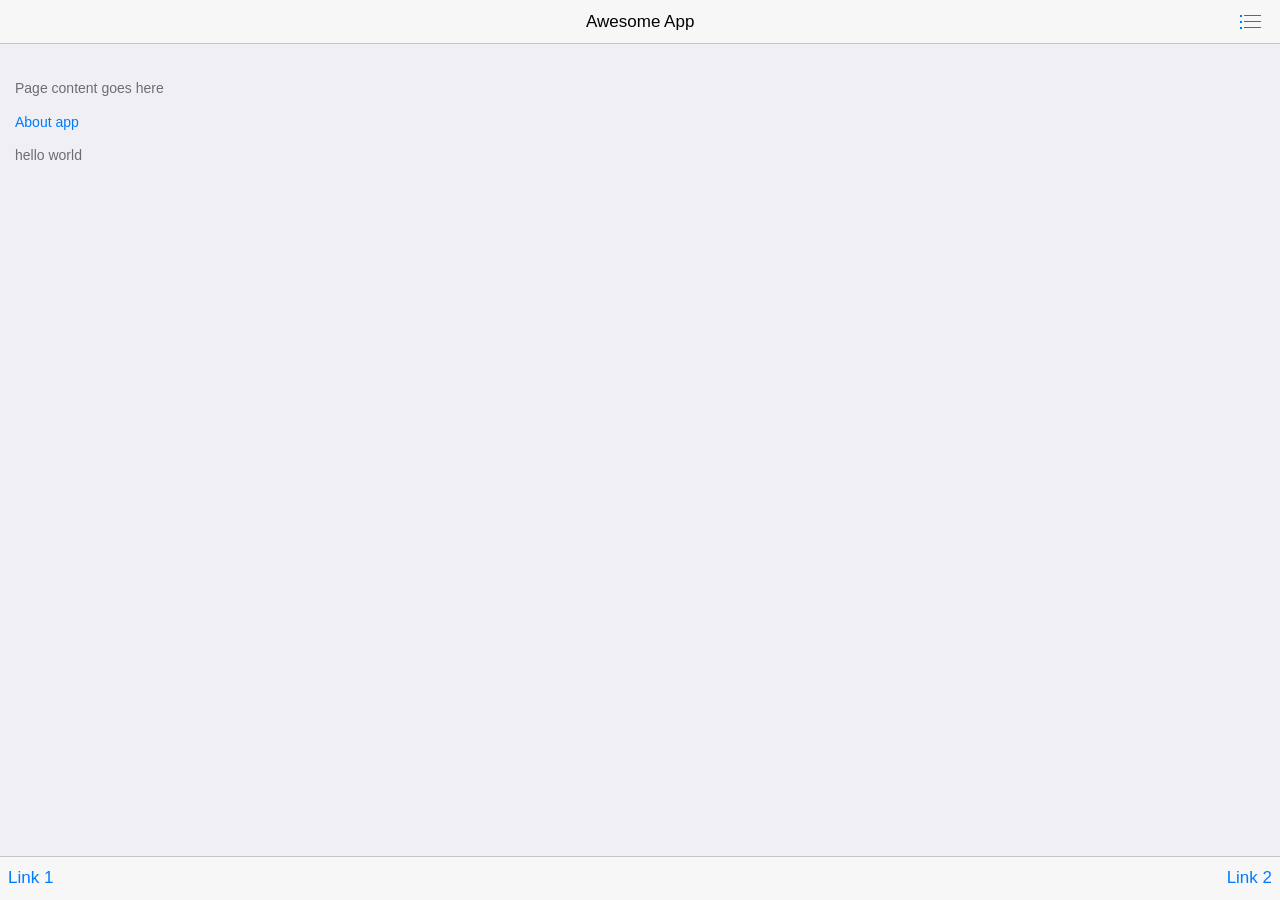
==== Song Lister/platforms/browser/www/index.html @ dab8cdfe "Initial commit" ====
<!DOCTYPE html>
<html>
<head>
    <!--
        Customize this policy to fit your own app's needs. For more guidance, see:
            https://github.com/apache/cordova-plugin-whitelist/blob/master/README.md#content-security-policy
        Some notes:
            * gap: is required only on iOS (when using UIWebView) and is needed for JS->native communication
            * https://ssl.gstatic.com is required only on Android and is needed for TalkBack to function properly
            * Disables use of inline scripts in order to mitigate risk of XSS vulnerabilities. To change this:
                * Enable inline JS: add 'unsafe-inline' to default-src
        -->
    <meta http-equiv="Content-Security-Policy" content="default-src 'self' data: gap: https://ssl.gstatic.com 'unsafe-eval'; style-src 'self' 'unsafe-inline'; media-src *">

    <!-- Required meta tags-->
    <meta charset="utf-8">
    <meta name="viewport" content="width=device-width, initial-scale=1, maximum-scale=1, minimum-scale=1, user-scalable=no, minimal-ui">
    <meta name="apple-mobile-web-app-capable" content="yes">
    <meta name="apple-mobile-web-app-status-bar-style" content="black">
    <meta name="format-detection" content="telephone=no">
    <meta name="msapplication-tap-highlight" content="no">

    <!-- Your app title -->
    <title>My App</title>

    <!-- This template defaults to the iOS CSS theme. To support both iOS and material design themes, see the Framework7 Tutorial at the link below:
        http://www.idangero.us/framework7/tutorials/maintain-both-ios-and-material-themes-in-single-app.html
     -->

    <link rel="stylesheet" href="lib/framework7/css/framework7.ios.min.css">
    <link rel="stylesheet" href="lib/framework7/css/framework7.ios.colors.min.css">

    <link rel="stylesheet" href="css/styles.css">
</head>

<body>
    <!-- Status bar overlay for full screen mode (PhoneGap) -->
    <div class="statusbar-overlay"></div>

    <!-- Panels overlay-->
    <div class="panel-overlay"></div>
    <!-- Left panel with reveal effect-->
    <div class="panel panel-left panel-reveal">
        <div class="content-block">
            <p>Left panel content goes here</p>
        </div>
    </div>

    <!-- Views -->
    <div class="views">
        <!-- Your main view, should have "view-main" class -->
        <div class="view view-main">
            <!-- Top Navbar-->
            <div class="navbar">
                <div class="navbar-inner">
                    <!-- We need cool sliding animation on title element, so we have additional "sliding" class -->
                    <div class="center sliding">Awesome App</div>
                    <div class="right">
                        <!--
                          Right link contains only icon - additional "icon-only" class
                          Additional "open-panel" class tells app to open panel when we click on this link
                        -->
                        <a href="#" class="link icon-only open-panel"><i class="icon icon-bars"></i></a>
                    </div>
                </div>
            </div>
            <!-- Pages container, because we use fixed-through navbar and toolbar, it has additional appropriate classes-->
            <div class="pages navbar-through toolbar-through">
                <!-- Page, "data-page" contains page name -->
                <div data-page="index" class="page">
                    <!-- Scrollable page content -->
                    <div class="page-content">
                        <div class="content-block">
                            <p>Page content goes here</p>
                            <!-- Link to another page -->
                            <a href="about.html">About app</a>
                            <p class="something">hello world</p>
                        </div>
                    </div>
                </div>
            </div>
            <!-- Bottom Toolbar-->
            <div class="toolbar">
                <div class="toolbar-inner">
                    <!-- Toolbar links -->
                    <a href="#" class="link">Link 1</a>
                    <a href="#" class="link">Link 2</a>
                </div>
            </div>
        </div>
    </div>

    <script type="text/javascript" src="cordova.js"></script>
    <script type="text/javascript" src="lib/framework7/js/framework7.min.js"></script>
    <script type="text/javascript" src="js/my-app.js"></script>
</body>

</html>
---- Song Lister/platforms/browser/www/lib/framework7/css/framework7.ios.min.css ----
/**
 * Framework7 1.4.0
 * Full Featured Mobile HTML Framework For Building iOS & Android Apps
 * 
 * http://www.idangero.us/framework7
 * 
 * Copyright 2015, Vladimir Kharlampidi
 * The iDangero.us
 * http://www.idangero.us/
 * 
 * Licensed under MIT
 * 
 * Released on: December 7, 2015
 */
body,html{position:relative;height:100%;width:100%;overflow-x:hidden}body{font-family:-apple-system,SF UI Text,Helvetica Neue,Helvetica,Arial,sans-serif;margin:0;padding:0;color:#000;font-size:14px;line-height:1.4;width:100%;-webkit-text-size-adjust:100%;background:#fff;overflow:hidden}@media all and (width:1024px) and (height:691px) and (orientation:landscape){body,html{height:671px}}@media all and (width:1024px) and (height:692px) and (orientation:landscape){body,html{height:672px}}*{-webkit-tap-highlight-color:transparent;-webkit-touch-callout:none}a,input,select,textarea{outline:0}a{text-decoration:none;color:#007aff}p{margin:1em 0}.row{display:-webkit-box;display:-ms-flexbox;display:-webkit-flex;display:flex;-webkit-box-pack:justify;-ms-flex-pack:justify;-webkit-justify-content:space-between;justify-content:space-between;-webkit-box-lines:multiple;-moz-box-lines:multiple;-webkit-flex-wrap:wrap;-ms-flex-wrap:wrap;flex-wrap:wrap;-webkit-box-align:start;-ms-flex-align:start;-webkit-align-items:flex-start;align-items:flex-start}.row>[class*=col-]{box-sizing:border-box}.row .col-auto{width:100%}.row .col-100{width:100%;width:-webkit-calc((100% - 15px*0)/ 1);width:calc((100% - 15px*0)/ 1)}.row.no-gutter .col-100{width:100%}.row .col-95{width:95%;width:-webkit-calc((100% - 15px*.05263157894736836)/ 1.0526315789473684);width:calc((100% - 15px*.05263157894736836)/ 1.0526315789473684)}.row.no-gutter .col-95{width:95%}.row .col-90{width:90%;width:-webkit-calc((100% - 15px*.11111111111111116)/ 1.1111111111111112);width:calc((100% - 15px*.11111111111111116)/ 1.1111111111111112)}.row.no-gutter .col-90{width:90%}.row .col-85{width:85%;width:-webkit-calc((100% - 15px*.17647058823529416)/ 1.1764705882352942);width:calc((100% - 15px*.17647058823529416)/ 1.1764705882352942)}.row.no-gutter .col-85{width:85%}.row .col-80{width:80%;width:-webkit-calc((100% - 15px*.25)/ 1.25);width:calc((100% - 15px*.25)/ 1.25)}.row.no-gutter .col-80{width:80%}.row .col-75{width:75%;width:-webkit-calc((100% - 15px*.33333333333333326)/ 1.3333333333333333);width:calc((100% - 15px*.33333333333333326)/ 1.3333333333333333)}.row.no-gutter .col-75{width:75%}.row .col-66{width:66.66666666666666%;width:-webkit-calc((100% - 15px*.5000000000000002)/ 1.5000000000000002);width:calc((100% - 15px*.5000000000000002)/ 1.5000000000000002)}.row.no-gutter .col-66{width:66.66666666666666%}.row .col-60{width:60%;width:-webkit-calc((100% - 15px*.6666666666666667)/ 1.6666666666666667);width:calc((100% - 15px*.6666666666666667)/ 1.6666666666666667)}.row.no-gutter .col-60{width:60%}.row .col-50{width:50%;width:-webkit-calc((100% - 15px*1)/ 2);width:calc((100% - 15px*1)/ 2)}.row.no-gutter .col-50{width:50%}.row .col-40{width:40%;width:-webkit-calc((100% - 15px*1.5)/ 2.5);width:calc((100% - 15px*1.5)/ 2.5)}.row.no-gutter .col-40{width:40%}.row .col-33{width:33.333333333333336%;width:-webkit-calc((100% - 15px*2)/ 3);width:calc((100% - 15px*2)/ 3)}.row.no-gutter .col-33{width:33.333333333333336%}.row .col-25{width:25%;width:-webkit-calc((100% - 15px*3)/ 4);width:calc((100% - 15px*3)/ 4)}.row.no-gutter .col-25{width:25%}.row .col-20{width:20%;width:-webkit-calc((100% - 15px*4)/ 5);width:calc((100% - 15px*4)/ 5)}.row.no-gutter .col-20{width:20%}.row .col-15{width:15%;width:-webkit-calc((100% - 15px*5.666666666666667)/ 6.666666666666667);width:calc((100% - 15px*5.666666666666667)/ 6.666666666666667)}.row.no-gutter .col-15{width:15%}.row .col-10{width:10%;width:-webkit-calc((100% - 15px*9)/ 10);width:calc((100% - 15px*9)/ 10)}.row.no-gutter .col-10{width:10%}.row .col-5{width:5%;width:-webkit-calc((100% - 15px*19)/ 20);width:calc((100% - 15px*19)/ 20)}.row.no-gutter .col-5{width:5%}.row .col-auto:nth-last-child(1),.row .col-auto:nth-last-child(1)~.col-auto{width:100%;width:-webkit-calc((100% - 15px*0)/ 1);width:calc((100% - 15px*0)/ 1)}.row.no-gutter .col-auto:nth-last-child(1),.row.no-gutter .col-auto:nth-last-child(1)~.col-auto{width:100%}.row .col-auto:nth-last-child(2),.row .col-auto:nth-last-child(2)~.col-auto{width:50%;width:-webkit-calc((100% - 15px*1)/ 2);width:calc((100% - 15px*1)/ 2)}.row.no-gutter .col-auto:nth-last-child(2),.row.no-gutter .col-auto:nth-last-child(2)~.col-auto{width:50%}.row .col-auto:nth-last-child(3),.row .col-auto:nth-last-child(3)~.col-auto{width:33.33333333%;width:-webkit-calc((100% - 15px*2)/ 3);width:calc((100% - 15px*2)/ 3)}.row.no-gutter .col-auto:nth-last-child(3),.row.no-gutter .col-auto:nth-last-child(3)~.col-auto{width:33.33333333%}.row .col-auto:nth-last-child(4),.row .col-auto:nth-last-child(4)~.col-auto{width:25%;width:-webkit-calc((100% - 15px*3)/ 4);width:calc((100% - 15px*3)/ 4)}.row.no-gutter .col-auto:nth-last-child(4),.row.no-gutter .col-auto:nth-last-child(4)~.col-auto{width:25%}.row .col-auto:nth-last-child(5),.row .col-auto:nth-last-child(5)~.col-auto{width:20%;width:-webkit-calc((100% - 15px*4)/ 5);width:calc((100% - 15px*4)/ 5)}.row.no-gutter .col-auto:nth-last-child(5),.row.no-gutter .col-auto:nth-last-child(5)~.col-auto{width:20%}.row .col-auto:nth-last-child(6),.row .col-auto:nth-last-child(6)~.col-auto{width:16.66666667%;width:-webkit-calc((100% - 15px*5)/ 6);width:calc((100% - 15px*5)/ 6)}.row.no-gutter .col-auto:nth-last-child(6),.row.no-gutter .col-auto:nth-last-child(6)~.col-auto{width:16.66666667%}.row .col-auto:nth-last-child(7),.row .col-auto:nth-last-child(7)~.col-auto{width:14.28571429%;width:-webkit-calc((100% - 15px*6)/ 7);width:calc((100% - 15px*6)/ 7)}.row.no-gutter .col-auto:nth-last-child(7),.row.no-gutter .col-auto:nth-last-child(7)~.col-auto{width:14.28571429%}.row .col-auto:nth-last-child(8),.row .col-auto:nth-last-child(8)~.col-auto{width:12.5%;width:-webkit-calc((100% - 15px*7)/ 8);width:calc((100% - 15px*7)/ 8)}.row.no-gutter .col-auto:nth-last-child(8),.row.no-gutter .col-auto:nth-last-child(8)~.col-auto{width:12.5%}.row .col-auto:nth-last-child(9),.row .col-auto:nth-last-child(9)~.col-auto{width:11.11111111%;width:-webkit-calc((100% - 15px*8)/ 9);width:calc((100% - 15px*8)/ 9)}.row.no-gutter .col-auto:nth-last-child(9),.row.no-gutter .col-auto:nth-last-child(9)~.col-auto{width:11.11111111%}.row .col-auto:nth-last-child(10),.row .col-auto:nth-last-child(10)~.col-auto{width:10%;width:-webkit-calc((100% - 15px*9)/ 10);width:calc((100% - 15px*9)/ 10)}.row.no-gutter .col-auto:nth-last-child(10),.row.no-gutter .col-auto:nth-last-child(10)~.col-auto{width:10%}.row .col-auto:nth-last-child(11),.row .col-auto:nth-last-child(11)~.col-auto{width:9.09090909%;width:-webkit-calc((100% - 15px*10)/ 11);width:calc((100% - 15px*10)/ 11)}.row.no-gutter .col-auto:nth-last-child(11),.row.no-gutter .col-auto:nth-last-child(11)~.col-auto{width:9.09090909%}.row .col-auto:nth-last-child(12),.row .col-auto:nth-last-child(12)~.col-auto{width:8.33333333%;width:-webkit-calc((100% - 15px*11)/ 12);width:calc((100% - 15px*11)/ 12)}.row.no-gutter .col-auto:nth-last-child(12),.row.no-gutter .col-auto:nth-last-child(12)~.col-auto{width:8.33333333%}.row .col-auto:nth-last-child(13),.row .col-auto:nth-last-child(13)~.col-auto{width:7.69230769%;width:-webkit-calc((100% - 15px*12)/ 13);width:calc((100% - 15px*12)/ 13)}.row.no-gutter .col-auto:nth-last-child(13),.row.no-gutter .col-auto:nth-last-child(13)~.col-auto{width:7.69230769%}.row .col-auto:nth-last-child(14),.row .col-auto:nth-last-child(14)~.col-auto{width:7.14285714%;width:-webkit-calc((100% - 15px*13)/ 14);width:calc((100% - 15px*13)/ 14)}.row.no-gutter .col-auto:nth-last-child(14),.row.no-gutter .col-auto:nth-last-child(14)~.col-auto{width:7.14285714%}.row .col-auto:nth-last-child(15),.row .col-auto:nth-last-child(15)~.col-auto{width:6.66666667%;width:-webkit-calc((100% - 15px*14)/ 15);width:calc((100% - 15px*14)/ 15)}.row.no-gutter .col-auto:nth-last-child(15),.row.no-gutter .col-auto:nth-last-child(15)~.col-auto{width:6.66666667%}@media all and (min-width:768px){.row .tablet-100{width:100%;width:-webkit-calc((100% - 15px*0)/ 1);width:calc((100% - 15px*0)/ 1)}.row.no-gutter .tablet-100{width:100%}.row .tablet-95{width:95%;width:-webkit-calc((100% - 15px*.05263157894736836)/ 1.0526315789473684);width:calc((100% - 15px*.05263157894736836)/ 1.0526315789473684)}.row.no-gutter .tablet-95{width:95%}.row .tablet-90{width:90%;width:-webkit-calc((100% - 15px*.11111111111111116)/ 1.1111111111111112);width:calc((100% - 15px*.11111111111111116)/ 1.1111111111111112)}.row.no-gutter .tablet-90{width:90%}.row .tablet-85{width:85%;width:-webkit-calc((100% - 15px*.17647058823529416)/ 1.1764705882352942);width:calc((100% - 15px*.17647058823529416)/ 1.1764705882352942)}.row.no-gutter .tablet-85{width:85%}.row .tablet-80{width:80%;width:-webkit-calc((100% - 15px*.25)/ 1.25);width:calc((100% - 15px*.25)/ 1.25)}.row.no-gutter .tablet-80{width:80%}.row .tablet-75{width:75%;width:-webkit-calc((100% - 15px*.33333333333333326)/ 1.3333333333333333);width:calc((100% - 15px*.33333333333333326)/ 1.3333333333333333)}.row.no-gutter .tablet-75{width:75%}.row .tablet-66{width:66.66666666666666%;width:-webkit-calc((100% - 15px*.5000000000000002)/ 1.5000000000000002);width:calc((100% - 15px*.5000000000000002)/ 1.5000000000000002)}.row.no-gutter .tablet-66{width:66.66666666666666%}.row .tablet-60{width:60%;width:-webkit-calc((100% - 15px*.6666666666666667)/ 1.6666666666666667);width:calc((100% - 15px*.6666666666666667)/ 1.6666666666666667)}.row.no-gutter .tablet-60{width:60%}.row .tablet-50{width:50%;width:-webkit-calc((100% - 15px*1)/ 2);width:calc((100% - 15px*1)/ 2)}.row.no-gutter .tablet-50{width:50%}.row .tablet-40{width:40%;width:-webkit-calc((100% - 15px*1.5)/ 2.5);width:calc((100% - 15px*1.5)/ 2.5)}.row.no-gutter .tablet-40{width:40%}.row .tablet-33{width:33.333333333333336%;width:-webkit-calc((100% - 15px*2)/ 3);width:calc((100% - 15px*2)/ 3)}.row.no-gutter .tablet-33{width:33.333333333333336%}.row .tablet-25{width:25%;width:-webkit-calc((100% - 15px*3)/ 4);width:calc((100% - 15px*3)/ 4)}.row.no-gutter .tablet-25{width:25%}.row .tablet-20{width:20%;width:-webkit-calc((100% - 15px*4)/ 5);width:calc((100% - 15px*4)/ 5)}.row.no-gutter .tablet-20{width:20%}.row .tablet-15{width:15%;width:-webkit-calc((100% - 15px*5.666666666666667)/ 6.666666666666667);width:calc((100% - 15px*5.666666666666667)/ 6.666666666666667)}.row.no-gutter .tablet-15{width:15%}.row .tablet-10{width:10%;width:-webkit-calc((100% - 15px*9)/ 10);width:calc((100% - 15px*9)/ 10)}.row.no-gutter .tablet-10{width:10%}.row .tablet-5{width:5%;width:-webkit-calc((100% - 15px*19)/ 20);width:calc((100% - 15px*19)/ 20)}.row.no-gutter .tablet-5{width:5%}.row .tablet-auto:nth-last-child(1),.row .tablet-auto:nth-last-child(1)~.col-auto{width:100%;width:-webkit-calc((100% - 15px*0)/ 1);width:calc((100% - 15px*0)/ 1)}.row.no-gutter .tablet-auto:nth-last-child(1),.row.no-gutter .tablet-auto:nth-last-child(1)~.tablet-auto{width:100%}.row .tablet-auto:nth-last-child(2),.row .tablet-auto:nth-last-child(2)~.col-auto{width:50%;width:-webkit-calc((100% - 15px*1)/ 2);width:calc((100% - 15px*1)/ 2)}.row.no-gutter .tablet-auto:nth-last-child(2),.row.no-gutter .tablet-auto:nth-last-child(2)~.tablet-auto{width:50%}.row .tablet-auto:nth-last-child(3),.row .tablet-auto:nth-last-child(3)~.col-auto{width:33.33333333%;width:-webkit-calc((100% - 15px*2)/ 3);width:calc((100% - 15px*2)/ 3)}.row.no-gutter .tablet-auto:nth-last-child(3),.row.no-gutter .tablet-auto:nth-last-child(3)~.tablet-auto{width:33.33333333%}.row .tablet-auto:nth-last-child(4),.row .tablet-auto:nth-last-child(4)~.col-auto{width:25%;width:-webkit-calc((100% - 15px*3)/ 4);width:calc((100% - 15px*3)/ 4)}.row.no-gutter .tablet-auto:nth-last-child(4),.row.no-gutter .tablet-auto:nth-last-child(4)~.tablet-auto{width:25%}.row .tablet-auto:nth-last-child(5),.row .tablet-auto:nth-last-child(5)~.col-auto{width:20%;width:-webkit-calc((100% - 15px*4)/ 5);width:calc((100% - 15px*4)/ 5)}.row.no-gutter .tablet-auto:nth-last-child(5),.row.no-gutter .tablet-auto:nth-last-child(5)~.tablet-auto{width:20%}.row .tablet-auto:nth-last-child(6),.row .tablet-auto:nth-last-child(6)~.col-auto{width:16.66666667%;width:-webkit-calc((100% - 15px*5)/ 6);width:calc((100% - 15px*5)/ 6)}.row.no-gutter .tablet-auto:nth-last-child(6),.row.no-gutter .tablet-auto:nth-last-child(6)~.tablet-auto{width:16.66666667%}.row .tablet-auto:nth-last-child(7),.row .tablet-auto:nth-last-child(7)~.col-auto{width:14.28571429%;width:-webkit-calc((100% - 15px*6)/ 7);width:calc((100% - 15px*6)/ 7)}.row.no-gutter .tablet-auto:nth-last-child(7),.row.no-gutter .tablet-auto:nth-last-child(7)~.tablet-auto{width:14.28571429%}.row .tablet-auto:nth-last-child(8),.row .tablet-auto:nth-last-child(8)~.col-auto{width:12.5%;width:-webkit-calc((100% - 15px*7)/ 8);width:calc((100% - 15px*7)/ 8)}.row.no-gutter .tablet-auto:nth-last-child(8),.row.no-gutter .tablet-auto:nth-last-child(8)~.tablet-auto{width:12.5%}.row .tablet-auto:nth-last-child(9),.row .tablet-auto:nth-last-child(9)~.col-auto{width:11.11111111%;width:-webkit-calc((100% - 15px*8)/ 9);width:calc((100% - 15px*8)/ 9)}.row.no-gutter .tablet-auto:nth-last-child(9),.row.no-gutter .tablet-auto:nth-last-child(9)~.tablet-auto{width:11.11111111%}.row .tablet-auto:nth-last-child(10),.row .tablet-auto:nth-last-child(10)~.col-auto{width:10%;width:-webkit-calc((100% - 15px*9)/ 10);width:calc((100% - 15px*9)/ 10)}.row.no-gutter .tablet-auto:nth-last-child(10),.row.no-gutter .tablet-auto:nth-last-child(10)~.tablet-auto{width:10%}.row .tablet-auto:nth-last-child(11),.row .tablet-auto:nth-last-child(11)~.col-auto{width:9.09090909%;width:-webkit-calc((100% - 15px*10)/ 11);width:calc((100% - 15px*10)/ 11)}.row.no-gutter .tablet-auto:nth-last-child(11),.row.no-gutter .tablet-auto:nth-last-child(11)~.tablet-auto{width:9.09090909%}.row .tablet-auto:nth-last-child(12),.row .tablet-auto:nth-last-child(12)~.col-auto{width:8.33333333%;width:-webkit-calc((100% - 15px*11)/ 12);width:calc((100% - 15px*11)/ 12)}.row.no-gutter .tablet-auto:nth-last-child(12),.row.no-gutter .tablet-auto:nth-last-child(12)~.tablet-auto{width:8.33333333%}.row .tablet-auto:nth-last-child(13),.row .tablet-auto:nth-last-child(13)~.col-auto{width:7.69230769%;width:-webkit-calc((100% - 15px*12)/ 13);width:calc((100% - 15px*12)/ 13)}.row.no-gutter .tablet-auto:nth-last-child(13),.row.no-gutter .tablet-auto:nth-last-child(13)~.tablet-auto{width:7.69230769%}.row .tablet-auto:nth-last-child(14),.row .tablet-auto:nth-last-child(14)~.col-auto{width:7.14285714%;width:-webkit-calc((100% - 15px*13)/ 14);width:calc((100% - 15px*13)/ 14)}.row.no-gutter .tablet-auto:nth-last-child(14),.row.no-gutter .tablet-auto:nth-last-child(14)~.tablet-auto{width:7.14285714%}.row .tablet-auto:nth-last-child(15),.row .tablet-auto:nth-last-child(15)~.col-auto{width:6.66666667%;width:-webkit-calc((100% - 15px*14)/ 15);width:calc((100% - 15px*14)/ 15)}.row.no-gutter .tablet-auto:nth-last-child(15),.row.no-gutter .tablet-auto:nth-last-child(15)~.tablet-auto{width:6.66666667%}}.view,.views{position:relative;width:100%;height:100%;z-index:5000}.views{overflow:auto;-webkit-overflow-scrolling:touch}.view{overflow:hidden;box-sizing:border-box}.pages{position:relative;width:100%;height:100%;overflow:hidden;background:#000}.page{box-sizing:border-box;position:absolute;left:0;top:0;width:100%;height:100%;background:#efeff4;-webkit-transform:translate3d(0,0,0);transform:translate3d(0,0,0)}.page.cached{display:none}.page-on-left{opacity:.9;-webkit-transform:translate3d(-20%,0,0);transform:translate3d(-20%,0,0)}.page-on-center .swipeback-page-shadow{opacity:1}.page-on-right{-webkit-transform:translate3d(100%,0,0);transform:translate3d(100%,0,0)}.page-on-right .swipeback-page-shadow{opacity:0}.page-content{overflow:auto;-webkit-overflow-scrolling:touch;box-sizing:border-box;height:100%;position:relative;z-index:1}.swipeback-page-shadow{position:absolute;right:100%;top:0;width:16px;height:100%;background:-webkit-linear-gradient(left,rgba(0,0,0,0) 0,rgba(0,0,0,0) 10%,rgba(0,0,0,.01) 50%,rgba(0,0,0,.2) 100%);background:linear-gradient(to right,rgba(0,0,0,0) 0,rgba(0,0,0,0) 10%,rgba(0,0,0,.01) 50%,rgba(0,0,0,.2) 100%);z-index:-1;content:''}html.android .swipeback-page-shadow{display:none;-webkit-animation:none;animation:none}.page-transitioning,.page-transitioning .swipeback-page-shadow{-webkit-transition-duration:.4s;transition-duration:.4s}.page-from-center-to-right:before,.page-from-right-to-center:before{position:absolute;right:100%;top:0;width:16px;height:100%;background:-webkit-linear-gradient(left,rgba(0,0,0,0) 0,rgba(0,0,0,0) 10%,rgba(0,0,0,.01) 50%,rgba(0,0,0,.2) 100%);background:linear-gradient(to right,rgba(0,0,0,0) 0,rgba(0,0,0,0) 10%,rgba(0,0,0,.01) 50%,rgba(0,0,0,.2) 100%);z-index:-1;content:''}html.android .page-from-center-to-right:before,html.android .page-from-right-to-center:before{display:none;-webkit-animation:none;animation:none}.page-from-right-to-center{-webkit-animation:pageFromRightToCenter .4s forwards;animation:pageFromRightToCenter .4s forwards}.page-from-right-to-center:before{-webkit-animation:pageFromRightToCenterShadow .4s forwards;animation:pageFromRightToCenterShadow .4s forwards}.page-from-center-to-right{-webkit-animation:pageFromCenterToRight .4s forwards;animation:pageFromCenterToRight .4s forwards}.page-from-center-to-right:before{-webkit-animation:pageFromCenterToRightShadow .4s forwards;animation:pageFromCenterToRightShadow .4s forwards}@-webkit-keyframes pageFromRightToCenter{from{-webkit-transform:translate3d(100%,0,0)}to{-webkit-transform:translate3d(0,0,0)}}@keyframes pageFromRightToCenter{from{transform:translate3d(100%,0,0)}to{transform:translate3d(0,0,0)}}@-webkit-keyframes pageFromRightToCenterShadow{from{opacity:0}to{opacity:1}}@keyframes pageFromRightToCenterShadow{from{opacity:0}to{opacity:1}}@-webkit-keyframes pageFromCenterToRight{from{-webkit-transform:translate3d(0,0,0)}to{-webkit-transform:translate3d(100%,0,0)}}@keyframes pageFromCenterToRight{from{transform:translate3d(0,0,0)}to{transform:translate3d(100%,0,0)}}@-webkit-keyframes pageFromCenterToRightShadow{from{opacity:1}to{opacity:0}}@keyframes pageFromCenterToRightShadow{from{opacity:1}to{opacity:0}}.page-from-center-to-left{-webkit-animation:pageFromCenterToLeft .4s forwards;animation:pageFromCenterToLeft .4s forwards}.page-from-left-to-center{-webkit-animation:pageFromLeftToCenter .4s forwards;animation:pageFromLeftToCenter .4s forwards}@-webkit-keyframes pageFromCenterToLeft{from{opacity:1;-webkit-transform:translate3d(0,0,0)}to{opacity:.9;-webkit-transform:translate3d(-20%,0,0)}}@keyframes pageFromCenterToLeft{from{transform:translate3d(0,0,0)}to{opacity:.9;transform:translate3d(-20%,0,0)}}@-webkit-keyframes pageFromLeftToCenter{from{opacity:.9;-webkit-transform:translate3d(-20%,0,0)}to{opacity:1;-webkit-transform:translate3d(0,0,0)}}@keyframes pageFromLeftToCenter{from{transform:translate3d(-20%,0,0)}to{opacity:1;transform:translate3d(0,0,0)}}.navbar-inner,.toolbar-inner{position:absolute;left:0;top:0;width:100%;height:100%;padding:0 8px;box-sizing:border-box;display:-webkit-box;display:-ms-flexbox;display:-webkit-flex;display:flex;-webkit-box-pack:justify;-ms-flex-pack:justify;-webkit-justify-content:space-between;justify-content:space-between;-webkit-box-align:center;-ms-flex-align:center;-webkit-align-items:center;align-items:center}.navbar-inner.cached{display:none}.navbar,.toolbar{height:44px;width:100%;box-sizing:border-box;font-size:17px;position:relative;margin:0;z-index:500;-webkit-backface-visibility:hidden;backface-visibility:hidden}.navbar b,.toolbar b{font-weight:500}html.ios-gt-8 .navbar b,html.ios-gt-8 .toolbar b{font-weight:600}.navbar,.subnavbar,.toolbar{background:#f7f7f8}.navbar a.link,.subnavbar a.link,.toolbar a.link{line-height:44px;height:44px;text-decoration:none;position:relative;display:-webkit-box;display:-ms-flexbox;display:-webkit-flex;display:flex;-webkit-box-pack:start;-ms-flex-pack:start;-webkit-justify-content:flex-start;justify-content:flex-start;-webkit-box-align:center;-ms-flex-align:center;-webkit-align-items:center;align-items:center;-webkit-transition-duration:.3s;transition-duration:.3s;-webkit-transform:translateZ(0);transform:translateZ(0)}.navbar a.link.active-state,.subnavbar a.link.active-state,.toolbar a.link.active-state,html:not(.watch-active-state) .navbar a.link:active,html:not(.watch-active-state) .subnavbar a.link:active,html:not(.watch-active-state) .toolbar a.link:active{opacity:.3;-webkit-transition-duration:0s;transition-duration:0s}.navbar a.link i+i,.navbar a.link i+span,.navbar a.link span+i,.navbar a.link span+span,.subnavbar a.link i+i,.subnavbar a.link i+span,.subnavbar a.link span+i,.subnavbar a.link span+span,.toolbar a.link i+i,.toolbar a.link i+span,.toolbar a.link span+i,.toolbar a.link span+span{margin-left:7px}.navbar a.icon-only,.subnavbar a.icon-only,.toolbar a.icon-only{min-width:44px;display:-webkit-box;display:-ms-flexbox;display:-webkit-flex;display:flex;-webkit-box-pack:center;-ms-flex-pack:center;-webkit-justify-content:center;justify-content:center;-webkit-box-align:center;-ms-flex-align:center;-webkit-align-items:center;align-items:center;margin:0}.navbar i.icon,.subnavbar i.icon,.toolbar i.icon{display:block}.navbar{left:0;top:0}.navbar:after{content:'';position:absolute;left:0;bottom:0;right:auto;top:auto;height:1px;width:100%;background-color:#c4c4c4;display:block;z-index:15;-webkit-transform-origin:50% 100%;transform-origin:50% 100%}html.pixel-ratio-2 .navbar:after{-webkit-transform:scaleY(.5);transform:scaleY(.5)}html.pixel-ratio-3 .navbar:after{-webkit-transform:scaleY(.33);transform:scaleY(.33)}.navbar:after{backface-visibility:hidden}.navbar.no-border:after{display:none}.navbar .center{font-size:17px;font-weight:500;text-align:center;margin:0;position:relative;overflow:hidden;text-overflow:ellipsis;white-space:nowrap;line-height:44px;-webkit-flex-shrink:10;-ms-flex:0 10 auto;flex-shrink:10;display:-webkit-box;display:-ms-flexbox;display:-webkit-flex;display:flex;-webkit-box-align:center;-ms-flex-align:center;-webkit-align-items:center;align-items:center}html.ios-gt-8 .navbar .center{font-weight:600}.navbar .left,.navbar .right{-webkit-flex-shrink:0;-ms-flex:0 0 auto;flex-shrink:0;display:-webkit-box;display:-ms-flexbox;display:-webkit-flex;display:flex;-webkit-box-pack:start;-ms-flex-pack:start;-webkit-justify-content:flex-start;justify-content:flex-start;-webkit-box-align:center;-ms-flex-align:center;-webkit-align-items:center;align-items:center;-webkit-transform:translate3d(0,0,0);transform:translate3d(0,0,0)}.navbar .left a+a,.navbar .right a+a{margin-left:15px}.navbar .left{margin-right:10px}.navbar .right{margin-left:10px}.navbar .right:first-child{position:absolute;right:8px;height:100%}.popup .navbar{-webkit-transform:translate3d(0,0,0);transform:translate3d(0,0,0)}.subnavbar{height:44px;width:100%;position:absolute;left:0;top:100%;margin-top:-1px;z-index:20;box-sizing:border-box;padding:0 8px;display:-webkit-box;display:-ms-flexbox;display:-webkit-flex;display:flex;-webkit-box-pack:justify;-ms-flex-pack:justify;-webkit-justify-content:space-between;justify-content:space-between;-webkit-box-align:center;-ms-flex-align:center;-webkit-align-items:center;align-items:center}.subnavbar:after{content:'';position:absolute;left:0;bottom:0;right:auto;top:auto;height:1px;width:100%;background-color:#c4c4c4;display:block;z-index:15;-webkit-transform-origin:50% 100%;transform-origin:50% 100%}html.pixel-ratio-2 .subnavbar:after{-webkit-transform:scaleY(.5);transform:scaleY(.5)}html.pixel-ratio-3 .subnavbar:after{-webkit-transform:scaleY(.33);transform:scaleY(.33)}.subnavbar.no-border:after{display:none}.navbar.no-border .subnavbar{margin-top:0}.navbar-on-left .subnavbar,.navbar-on-right .subnavbar{pointer-events:none}.navbar .subnavbar,.page .subnavbar{position:absolute}.page>.subnavbar{top:0;margin-top:0}.subnavbar>.buttons-row{width:100%}.subnavbar .searchbar,.subnavbar.searchbar{position:absolute}.subnavbar .searchbar,.subnavbar.searchbar{position:absolute}.subnavbar .searchbar{left:0;top:0}.toolbar{left:0;bottom:0}.toolbar:before{content:'';position:absolute;left:0;top:0;bottom:auto;right:auto;height:1px;width:100%;background-color:#c4c4c4;display:block;z-index:15;-webkit-transform-origin:50% 0;transform-origin:50% 0}html.pixel-ratio-2 .toolbar:before{-webkit-transform:scaleY(.5);transform:scaleY(.5)}html.pixel-ratio-3 .toolbar:before{-webkit-transform:scaleY(.33);transform:scaleY(.33)}.toolbar.no-border:before{display:none}.toolbar a{-webkit-flex-shrink:1;-ms-flex:0 1 auto;flex-shrink:1;position:relative;white-space:nowrap;text-overflow:ellipsis;overflow:hidden}.tabbar{color:#929292;z-index:5001}.tabbar a{color:#929292}.tabbar a.active{color:#007aff}.tabbar a.link{line-height:1.4}.tabbar a.link,.tabbar a.tab-link{height:100%;width:100%;box-sizing:border-box;display:-webkit-box;display:-ms-flexbox;display:-webkit-flex;display:flex;-webkit-box-pack:center;-ms-flex-pack:center;-webkit-justify-content:center;justify-content:center;-webkit-box-align:center;-ms-flex-align:center;-webkit-align-items:center;align-items:center;overflow:visible;-webkit-box-flex:1;-ms-flex:1;-webkit-box-orient:vertical;-moz-box-orient:vertical;-ms-flex-direction:column;-webkit-flex-direction:column;flex-direction:column}.tabbar i.icon{height:30px}.tabbar-labels{height:50px}.tabbar-labels a.link,.tabbar-labels a.tab-link{padding-top:4px;padding-bottom:4px;height:100%;-webkit-box-pack:justify;-ms-flex-pack:justify;-webkit-justify-content:space-between;justify-content:space-between}.tabbar-labels a.link i+span,.tabbar-labels a.tab-link i+span{margin:0}.tabbar-labels span.tabbar-label{line-height:1;display:block;margin:0;letter-spacing:.01em;font-size:10px;position:relative;text-overflow:ellipsis;white-space:nowrap}@media all and (min-width:768px){.tabbar .toolbar-inner{-webkit-box-pack:center;-ms-flex-pack:center;-webkit-justify-content:center;justify-content:center}.tabbar a.link,.tabbar a.tab-link{width:auto;min-width:105px}.tabbar-labels{height:56px}.tabbar-labels span.tabbar-label{font-size:14px}}.navbar-from-right-to-center .center,.navbar-from-right-to-center .fading,.navbar-from-right-to-center .left,.navbar-from-right-to-center .right,.navbar-from-right-to-center .subnavbar{-webkit-animation:navbarElementFadeIn .4s forwards;animation:navbarElementFadeIn .4s forwards}.navbar-from-right-to-center .sliding{opacity:1}.navbar-from-center-to-right .center,.navbar-from-center-to-right .fading,.navbar-from-center-to-right .left,.navbar-from-center-to-right .right,.navbar-from-center-to-right .subnavbar{-webkit-animation:navbarElementFadeOut .4s forwards;animation:navbarElementFadeOut .4s forwards}.navbar-from-center-to-right .sliding{opacity:0}.navbar-from-center-to-right .subnavbar.sliding{opacity:1}@-webkit-keyframes navbarElementFadeIn{from{opacity:0}to{opacity:1}}@keyframes navbarElementFadeIn{from{opacity:0}to{opacity:1}}.navbar-from-center-to-left .center,.navbar-from-center-to-left .fading,.navbar-from-center-to-left .left,.navbar-from-center-to-left .right,.navbar-from-center-to-left .subnavbar{-webkit-animation:navbarElementFadeOut .4s forwards;animation:navbarElementFadeOut .4s forwards}.navbar-from-center-to-left .sliding{opacity:0}.navbar-from-center-to-left .subnavbar.sliding{opacity:1}.navbar-from-left-to-center .center,.navbar-from-left-to-center .fading,.navbar-from-left-to-center .left,.navbar-from-left-to-center .right,.navbar-from-left-to-center .subnavbar{-webkit-animation:navbarElementFadeIn .4s forwards;animation:navbarElementFadeIn .4s forwards}.navbar-from-left-to-center .sliding{opacity:1}.navbar-on-left .center,.navbar-on-left .fading,.navbar-on-left .left,.navbar-on-left .right,.navbar-on-left .subnavbar{opacity:0}.navbar-on-left .sliding{opacity:0}.navbar-on-left .subnavbar.sliding{opacity:1;-webkit-transform:translate3d(-100%,0,0);transform:translate3d(-100%,0,0)}.navbar-on-right .center,.navbar-on-right .fading,.navbar-on-right .left,.navbar-on-right .right,.navbar-on-right .subnavbar{opacity:0}.navbar-on-right .sliding{opacity:0}.navbar-on-right .subnavbar.sliding{-webkit-transform:translate3d(100%,0,0);transform:translate3d(100%,0,0)}@-webkit-keyframes navbarElementFadeOut{from{opacity:1}to{opacity:0}}@keyframes navbarElementFadeOut{from{opacity:1}to{opacity:0}}.navbar-from-center-to-left .left.sliding .back.link .icon,.navbar-from-center-to-right .left.sliding .back.link .icon,.navbar-from-left-to-center .left.sliding .back.link .icon,.navbar-from-right-to-center .left.sliding .back.link .icon{-webkit-transition-duration:.4s;transition-duration:.4s}.navbar-from-center-to-left .sliding,.navbar-from-center-to-right .sliding,.navbar-from-left-to-center .sliding,.navbar-from-right-to-center .sliding{-webkit-transition-duration:.4s;transition-duration:.4s;-webkit-animation:none;animation:none}.page>.navbar,.page>.toolbar,.view>.navbar,.view>.toolbar,.views>.navbar,.views>.toolbar{position:absolute}.subnavbar~.page-content{padding-top:44px}.navbar-fixed .page-content,.navbar-through .page-content{padding-top:44px}.navbar-fixed .page-content.with-subnavbar,.navbar-fixed .subnavbar~.page-content,.navbar-fixed .with-subnavbar .page-content,.navbar-through .page-content.with-subnavbar,.navbar-through .subnavbar~.page-content,.navbar-through .with-subnavbar .page-content{padding-top:88px}.navbar-fixed .page .subnavbar,.navbar-fixed.page .subnavbar,.navbar-through .page .subnavbar,.navbar-through.page .subnavbar{top:44px}.tabbar-fixed .page-content,.tabbar-through .page-content,.toolbar-fixed .page-content,.toolbar-through .page-content{padding-bottom:44px}.tabbar-labels-fixed .page-content,.tabbar-labels-through .page-content{padding-bottom:50px}@media all and (min-width:768px){.tabbar-labels-fixed .page-content,.tabbar-labels-through .page-content{padding-bottom:56px}}.navbar.navbar-hiding{-webkit-transition-duration:.4s;transition-duration:.4s;-webkit-transform:translate3d(0,0,0);transform:translate3d(0,0,0)}.navbar.navbar-hiding~.page .list-group-title,.navbar.navbar-hiding~.page-content .list-group-title,.navbar.navbar-hiding~.pages .list-group-title{-webkit-transition-duration:.4s;transition-duration:.4s}.navbar.navbar-hiding~.page .subnavbar,.navbar.navbar-hiding~.page-content .subnavbar,.navbar.navbar-hiding~.pages .subnavbar{-webkit-transition-duration:.4s;transition-duration:.4s}.navbar.navbar-hidden{-webkit-transition-duration:.4s;transition-duration:.4s;-webkit-transform:translate3d(0,-100%,0);transform:translate3d(0,-100%,0)}.navbar.navbar-hidden~.page .list-group-title,.navbar.navbar-hidden~.page-content .list-group-title,.navbar.navbar-hidden~.pages .list-group-title{-webkit-transition-duration:.4s;transition-duration:.4s;top:-44px}.navbar.navbar-hidden~.page .subnavbar,.navbar.navbar-hidden~.page-content .subnavbar,.navbar.navbar-hidden~.pages .subnavbar{-webkit-transform:translate3d(0,-100%,0);transform:translate3d(0,-100%,0);-webkit-transition-duration:.4s;transition-duration:.4s}.page.no-navbar .page-content{padding-top:0}.page.no-navbar .page-content.with-subnavbar,.page.no-navbar.with-subnavbar .page-content,.with-subnavbar .page.no-navbar .page-content{padding-top:44px}.tabbar.tabbar-hiding,.tabbar.toolbar-hiding,.toolbar.tabbar-hiding,.toolbar.toolbar-hiding{-webkit-transition-duration:.4s;transition-duration:.4s;-webkit-transform:translate3d(0,0,0);transform:translate3d(0,0,0)}.tabbar.tabbar-hidden,.tabbar.toolbar-hidden,.toolbar.tabbar-hidden,.toolbar.toolbar-hidden{-webkit-transition-duration:.4s;transition-duration:.4s;-webkit-transform:translate3d(0,100%,0);transform:translate3d(0,100%,0)}.page.no-tabbar .page-content,.page.no-toolbar .page-content{padding-bottom:0}.searchbar{height:44px;width:100%;background:#c9c9ce;box-sizing:border-box;padding:0 8px;overflow:hidden;position:relative;display:-webkit-box;display:-ms-flexbox;display:-webkit-flex;display:flex;-webkit-box-align:center;-ms-flex-align:center;-webkit-align-items:center;align-items:center}.searchbar:after{content:'';position:absolute;left:0;bottom:0;right:auto;top:auto;height:1px;width:100%;background-color:#b4b4b4;display:block;z-index:15;-webkit-transform-origin:50% 100%;transform-origin:50% 100%}html.pixel-ratio-2 .searchbar:after{-webkit-transform:scaleY(.5);transform:scaleY(.5)}html.pixel-ratio-3 .searchbar:after{-webkit-transform:scaleY(.33);transform:scaleY(.33)}.searchbar .searchbar-input{width:100%;height:28px;position:relative;-webkit-flex-shrink:1;-ms-flex:0 1 auto;flex-shrink:1}.searchbar input[type=search]{box-sizing:border-box;width:100%;height:100%;display:block;border:none;-webkit-appearance:none;-moz-appearance:none;-ms-appearance:none;appearance:none;border-radius:5px;font-family:inherit;color:#000;font-size:14px;font-weight:400;padding:0 28px;background-color:#fff;background-repeat:no-repeat;background-position:8px center;background-image:url("data:image/svg+xml;charset=utf-8,%3Csvg%20xmlns%3D'http%3A%2F%2Fwww.w3.org%2F2000%2Fsvg'%20viewBox%3D'0%200%2013%2013'%20enable-background%3D'new%200%200%2013%2013'%3E%3Cg%3E%3Cpath%20fill%3D'%23939398'%20d%3D'M5%2C1c2.2%2C0%2C4%2C1.8%2C4%2C4S7.2%2C9%2C5%2C9S1%2C7.2%2C1%2C5S2.8%2C1%2C5%2C1%20M5%2C0C2.2%2C0%2C0%2C2.2%2C0%2C5s2.2%2C5%2C5%2C5s5-2.2%2C5-5S7.8%2C0%2C5%2C0%20L5%2C0z'%2F%3E%3C%2Fg%3E%3Cline%20stroke%3D'%23939398'%20stroke-miterlimit%3D'10'%20x1%3D'12.6'%20y1%3D'12.6'%20x2%3D'8.2'%20y2%3D'8.2'%2F%3E%3C%2Fsvg%3E");-webkit-background-size:13px 13px;background-size:13px 13px}.searchbar input[type=search]::-webkit-input-placeholder{color:#939398;opacity:1}.searchbar input[type=search]::-webkit-search-cancel-button{-webkit-appearance:none}.searchbar .searchbar-clear{position:absolute;width:28px;height:28px;right:0;top:0;opacity:0;pointer-events:none;background-position:center;background-repeat:no-repeat;background-image:url("data:image/svg+xml;charset=utf-8,%3Csvg%20xmlns%3D'http%3A%2F%2Fwww.w3.org%2F2000%2Fsvg'%20viewBox%3D'0%200%2028%2028'%3E%3Ccircle%20cx%3D'14'%20cy%3D'14'%20r%3D'14'%20fill%3D'%238e8e93'%2F%3E%3Cline%20stroke%3D'%23ffffff'%20stroke-width%3D'2'%20stroke-miterlimit%3D'10'%20x1%3D'8'%20y1%3D'8'%20x2%3D'20'%20y2%3D'20'%2F%3E%3Cline%20fill%3D'none'%20stroke%3D'%23ffffff'%20stroke-width%3D'2'%20stroke-miterlimit%3D'10'%20x1%3D'20'%20y1%3D'8'%20x2%3D'8'%20y2%3D'20'%2F%3E%3C%2Fsvg%3E");-webkit-background-size:14px 14px;background-size:14px 14px;-webkit-transition-duration:.3s;transition-duration:.3s;cursor:pointer}.searchbar .searchbar-cancel{-webkit-transition-duration:.3s;transition-duration:.3s;-webkit-transform:translate3d(0,0,0);transform:translate3d(0,0,0);font-size:17px;cursor:pointer;opacity:0;-webkit-flex-shrink:0;-ms-flex:0 0 auto;flex-shrink:0;margin-left:0;pointer-events:none;display:none}.searchbar.searchbar-active .searchbar-cancel{margin-left:8px;opacity:1;pointer-events:auto}.searchbar.searchbar-active .searchbar-cancel.active-state,html:not(.watch-active-state) .searchbar.searchbar-active .searchbar-cancel:active{opacity:.3;-webkit-transition-duration:0s;transition-duration:0s}.searchbar.searchbar-not-empty .searchbar-clear{pointer-events:auto;opacity:1}.searchbar-overlay{position:absolute;left:0;top:0;width:100%;height:100%;z-index:100;opacity:0;pointer-events:none;background:rgba(0,0,0,.4);-webkit-transition-duration:.3s;transition-duration:.3s;-webkit-transform:translate3d(0,0,0);transform:translate3d(0,0,0)}.searchbar-overlay.searchbar-overlay-active{opacity:1;pointer-events:auto}.searchbar-not-found{display:none}.hidden-by-searchbar,.list-block .hidden-by-searchbar,.list-block li.hidden-by-searchbar{display:none}.page>.searchbar{position:absolute;width:100%;left:0;top:0;z-index:200}.page>.searchbar~.page-content{padding-top:44px}.navbar-fixed .page>.searchbar,.navbar-fixed>.searchbar,.navbar-through .page>.searchbar,.navbar-through>.searchbar{top:44px}.navbar-fixed .page>.searchbar~.page-content,.navbar-fixed>.searchbar~.page-content,.navbar-through .page>.searchbar~.page-content,.navbar-through>.searchbar~.page-content{padding-top:88px}.messagebar{-webkit-transform:translate3d(0,0,0);transform:translate3d(0,0,0);-webkit-transition-duration:0s;transition-duration:0s}.messagebar textarea{-webkit-appearance:none;-moz-appearance:none;-ms-appearance:none;appearance:none;-webkit-box-sizing:border-box;-moz-box-sizing:border-box;box-sizing:border-box;border:1px solid #c8c8cd;background:#fff;border-radius:5px;box-shadow:none;display:block;padding:3px 8px 3px;margin:0;width:100%;height:28px;color:#000;font-size:17px;line-height:20px;font-family:inherit;resize:none;-webkit-flex-shrink:1;-ms-flex:0 1 auto;flex-shrink:1}.messagebar .link{-ms-flex-item-align:flex-end;-webkit-align-self:flex-end;align-self:flex-end}.messagebar .link.icon-only:first-child{margin-left:-6px}.messagebar .link:not(.icon-only)+textarea{margin-left:8px}.messagebar textarea+.link{margin-left:8px}.messagebar .link{-webkit-flex-shrink:0;-ms-flex:0 0 auto;flex-shrink:0}.messagebar~.page-content{padding-bottom:44px}.page.no-toolbar .messagebar~.page-content{padding-bottom:44px}.hidden-toolbar .messagebar{-webkit-transform:translate3d(0,0,0);transform:translate3d(0,0,0);-webkit-transition-duration:0s;transition-duration:0s}i.icon{display:inline-block;vertical-align:middle;background-size:100% auto;background-position:center;background-repeat:no-repeat;font-style:normal;position:relative}i.icon.icon-back{width:12px;height:20px;background-image:url("data:image/svg+xml;charset=utf-8,%3Csvg%20xmlns%3D'http%3A%2F%2Fwww.w3.org%2F2000%2Fsvg'%20viewBox%3D'0%200%2012%2020'%3E%3Cpath%20d%3D'M10%2C0l2%2C2l-8%2C8l8%2C8l-2%2C2L0%2C10L10%2C0z'%20fill%3D'%23007aff'%2F%3E%3C%2Fsvg%3E")}i.icon.icon-forward{width:12px;height:20px;background-image:url("data:image/svg+xml;charset=utf-8,%3Csvg%20xmlns%3D'http%3A%2F%2Fwww.w3.org%2F2000%2Fsvg'%20viewBox%3D'0%200%2012%2020'%3E%3Cpath%20d%3D'M2%2C20l-2-2l8-8L0%2C2l2-2l10%2C10L2%2C20z'%20fill%3D'%23007aff'%2F%3E%3C%2Fsvg%3E")}i.icon.icon-bars{width:21px;height:14px;background-image:url("data:image/svg+xml;charset=utf-8,%3Csvg%20xmlns%3D'http%3A%2F%2Fwww.w3.org%2F2000%2Fsvg'%20viewBox%3D'0%200%2021%2014'%3E%3Cpath%20fill%3D'%23007aff'%20d%3D'M0%2C0h2v2H0V0z%20M4%2C0h17v1H4V0z%20M0%2C6h2v2H0V6z%20M4%2C6h17v1H4V6z%20M0%2C12h2v2H0V12z%20M4%2C12h17v1H4V12z'%2F%3E%3C%2Fsvg%3E")}@media (-webkit-min-device-pixel-ratio:2),(min-resolution:2ddpx){i.icon.icon-bars{background-image:url("data:image/svg+xml;charset=utf-8,%3Csvg%20xmlns%3D'http%3A%2F%2Fwww.w3.org%2F2000%2Fsvg'%20viewBox%3D'0%200%2042%2026'%3E%3Cpath%20fill%3D'%23007aff'%20d%3D'M0%2C0h4v4H0V0z%20M8%2C1h34v2H8V1z%20M0%2C11h4v4H0V11z%20M8%2C12h34v2H8V12z%20M0%2C22h4v4H0V22z%20M8%2C23h34v2H8V23z'%2F%3E%3C%2Fsvg%3E");height:13px}}i.icon.icon-camera{width:25px;height:20px;background-image:url("data:image/svg+xml;charset=utf-8,%3Csvg%20xmlns%3D'http%3A%2F%2Fwww.w3.org%2F2000%2Fsvg'%20x%3D'0px'%20y%3D'0px'%20viewBox%3D'0%200%2025%2020'%3E%3Cpath%20fill%3D'%238C8D92'%20d%3D'M13.3%2C5.5c-2.7%2C0-5%2C2.2-5%2C5s2.2%2C5%2C5%2C5c2.7%2C0%2C5-2.2%2C5-5S16%2C5.5%2C13.3%2C5.5z'%2F%3E%3Cpath%20fill%3D'%238C8D92'%20d%3D'M22.8%2C1.8h-3.3c-0.2-1.3-1-1.8-2-1.8H8.1c-1%2C0-1.8%2C0.4-2%2C1.8H2.8C1.4%2C1.8%2C0%2C2.8%2C0%2C4.2v12.6%20c0%2C1.4%2C1.4%2C2.5%2C2.8%2C2.5h20c1.4%2C0%2C2.2-1.1%2C2.2-2.5V4.2C25%2C2.8%2C24.2%2C1.8%2C22.8%2C1.8z%20M3.5%2C6.4C2.6%2C6.4%2C2%2C5.8%2C2%2C5c0-0.8%2C0.7-1.5%2C1.5-1.5%20S5%2C4.1%2C5%2C5C5%2C5.8%2C4.3%2C6.4%2C3.5%2C6.4z%20M13.3%2C16.8c-3.5%2C0-6.3-2.7-6.3-6.2c0-3.3%2C2.5-6.2%2C5.7-6.2h1.2c3.2%2C0%2C5.7%2C2.9%2C5.7%2C6.2%20C19.6%2C14.1%2C16.7%2C16.8%2C13.3%2C16.8z'%2F%3E%3C%2Fsvg%3E")}i.icon.icon-f7{width:29px;height:29px;background-image:url(../img/i-f7-ios.png);border-radius:6px}i.icon.icon-form-name{width:29px;height:29px;background-image:url(../img/i-form-name-ios.svg)}i.icon.icon-form-password{width:29px;height:29px;background-image:url(../img/i-form-password-ios.svg)}i.icon.icon-form-email{width:29px;height:29px;background-image:url(../img/i-form-email-ios.svg)}i.icon.icon-form-calendar{width:29px;height:29px;background-image:url(../img/i-form-calendar-ios.svg)}i.icon.icon-form-tel{width:29px;height:29px;background-image:url(../img/i-form-tel-ios.svg)}i.icon.icon-form-gender{width:29px;height:29px;background-image:url(../img/i-form-gender-ios.svg)}i.icon.icon-form-toggle{width:29px;height:29px;background-image:url(../img/i-form-toggle-ios.svg)}i.icon.icon-form-comment{width:29px;height:29px;background-image:url(../img/i-form-comment-ios.svg)}i.icon.icon-form-settings{width:29px;height:29px;background-image:url(../img/i-form-settings-ios.svg)}i.icon.icon-form-url{width:29px;height:29px;background-image:url(../img/i-form-url-ios.svg)}i.icon.icon-next,i.icon.icon-prev{width:15px;height:15px}i.icon.icon-next{background-image:url("data:image/svg+xml;charset=utf-8,%3Csvg%20xmlns%3D'http%3A%2F%2Fwww.w3.org%2F2000%2Fsvg'%20viewBox%3D'0%200%2015%2015'%3E%3Cg%3E%3Cpath%20fill%3D'%23007aff'%20d%3D'M1%2C1.6l11.8%2C5.8L1%2C13.4V1.6%20M0%2C0v15l15-7.6L0%2C0L0%2C0z'%2F%3E%3C%2Fg%3E%3C%2Fsvg%3E")}i.icon.icon-prev{background-image:url("data:image/svg+xml;charset=utf-8,%3Csvg%20xmlns%3D'http%3A%2F%2Fwww.w3.org%2F2000%2Fsvg'%20viewBox%3D'0%200%2015%2015'%3E%3Cg%3E%3Cpath%20fill%3D'%23007aff'%20d%3D'M14%2C1.6v11.8L2.2%2C7.6L14%2C1.6%20M15%2C0L0%2C7.6L15%2C15V0L15%2C0z'%2F%3E%3C%2Fg%3E%3C%2Fsvg%3E")}i.icon.icon-plus{width:25px;height:25px;font-size:31px;line-height:20px;text-align:center;font-weight:100}.badge{font-size:13px;display:inline-block;color:#fff;background:#8e8e93;border-radius:20px;padding:0 6px;height:20px;line-height:20px;box-sizing:border-box;text-align:center}.item-after .badge{min-width:20px}.icon .badge{position:absolute;left:100%;margin-left:-10px;top:-2px;font-size:10px;line-height:16px;height:16px;border-radius:16px;padding:0 4px;min-width:16px}.content-block{margin:35px 0;padding:0 15px;color:#6d6d72;box-sizing:border-box}.content-block-title{position:relative;overflow:hidden;margin:0;white-space:nowrap;text-overflow:ellipsis;font-size:14px;text-transform:uppercase;line-height:1;color:#6d6d72;margin:35px 15px 10px}.content-block-title+.card,.content-block-title+.content-block,.content-block-title+.list-block{margin-top:10px}.content-block-inner{background:#fff;padding:10px 15px;margin-left:-15px;width:100%;position:relative;color:#000}.content-block-inner:before{content:'';position:absolute;left:0;top:0;bottom:auto;right:auto;height:1px;width:100%;background-color:#c8c7cc;display:block;z-index:15;-webkit-transform-origin:50% 0;transform-origin:50% 0}html.pixel-ratio-2 .content-block-inner:before{-webkit-transform:scaleY(.5);transform:scaleY(.5)}html.pixel-ratio-3 .content-block-inner:before{-webkit-transform:scaleY(.33);transform:scaleY(.33)}.content-block-inner:after{content:'';position:absolute;left:0;bottom:0;right:auto;top:auto;height:1px;width:100%;background-color:#c8c7cc;display:block;z-index:15;-webkit-transform-origin:50% 100%;transform-origin:50% 100%}html.pixel-ratio-2 .content-block-inner:after{-webkit-transform:scaleY(.5);transform:scaleY(.5)}html.pixel-ratio-3 .content-block-inner:after{-webkit-transform:scaleY(.33);transform:scaleY(.33)}.content-block.inset{margin-left:15px;margin-right:15px;border-radius:7px}.content-block.inset .content-block-inner{border-radius:7px}.content-block.inset .content-block-inner:before{display:none}.content-block.inset .content-block-inner:after{display:none}@media all and (min-width:768px){.content-block.tablet-inset{margin-left:15px;margin-right:15px;border-radius:7px}.content-block.tablet-inset .content-block-inner{border-radius:7px}.content-block.tablet-inset .content-block-inner:before{display:none}.content-block.tablet-inset .content-block-inner:after{display:none}}.list-block{margin:35px 0;font-size:17px}.list-block ul{background:#fff;list-style:none;padding:0;margin:0;position:relative}.list-block ul:before{content:'';position:absolute;left:0;top:0;bottom:auto;right:auto;height:1px;width:100%;background-color:#c8c7cc;display:block;z-index:15;-webkit-transform-origin:50% 0;transform-origin:50% 0}html.pixel-ratio-2 .list-block ul:before{-webkit-transform:scaleY(.5);transform:scaleY(.5)}html.pixel-ratio-3 .list-block ul:before{-webkit-transform:scaleY(.33);transform:scaleY(.33)}.list-block ul:after{content:'';position:absolute;left:0;bottom:0;right:auto;top:auto;height:1px;width:100%;background-color:#c8c7cc;display:block;z-index:15;-webkit-transform-origin:50% 100%;transform-origin:50% 100%}html.pixel-ratio-2 .list-block ul:after{-webkit-transform:scaleY(.5);transform:scaleY(.5)}html.pixel-ratio-3 .list-block ul:after{-webkit-transform:scaleY(.33);transform:scaleY(.33)}.list-block ul ul{padding-left:45px}.list-block ul ul:before{display:none}.list-block ul ul:after{display:none}.list-block .align-top,.list-block .align-top .item-content,.list-block .align-top .item-inner{-webkit-box-align:start;-ms-flex-align:start;-webkit-align-items:flex-start;align-items:flex-start}.list-block.inset{margin-left:15px;margin-right:15px;border-radius:7px}.list-block.inset .content-block-title{margin-left:0;margin-right:0}.list-block.inset ul{border-radius:7px}.list-block.inset ul:before{display:none}.list-block.inset ul:after{display:none}.list-block.inset li:first-child>a{border-radius:7px 7px 0 0}.list-block.inset li:last-child>a{border-radius:0 0 7px 7px}.list-block.inset li:first-child:last-child>a{border-radius:7px}@media all and (min-width:768px){.list-block.tablet-inset{margin-left:15px;margin-right:15px;border-radius:7px}.list-block.tablet-inset .content-block-title{margin-left:0;margin-right:0}.list-block.tablet-inset ul{border-radius:7px}.list-block.tablet-inset ul:before{display:none}.list-block.tablet-inset ul:after{display:none}.list-block.tablet-inset li:first-child>a{border-radius:7px 7px 0 0}.list-block.tablet-inset li:last-child>a{border-radius:0 0 7px 7px}.list-block.tablet-inset li:first-child:last-child>a{border-radius:7px}.list-block.tablet-inset .content-block-title{margin-left:0;margin-right:0}.list-block.tablet-inset ul{border-radius:7px}.list-block.tablet-inset ul:before{display:none}.list-block.tablet-inset ul:after{display:none}.list-block.tablet-inset li:first-child>a{border-radius:7px 7px 0 0}.list-block.tablet-inset li:last-child>a{border-radius:0 0 7px 7px}.list-block.tablet-inset li:first-child:last-child>a{border-radius:7px}}.list-block li{box-sizing:border-box;position:relative}.list-block .item-media{display:-webkit-box;display:-ms-flexbox;display:-webkit-flex;display:flex;-webkit-flex-shrink:0;-ms-flex:0 0 auto;flex-shrink:0;-webkit-box-lines:single;-moz-box-lines:single;-webkit-flex-wrap:nowrap;-ms-flex-wrap:none;-ms-flex-wrap:nowrap;flex-wrap:nowrap;box-sizing:border-box;-webkit-box-align:center;-ms-flex-align:center;-webkit-align-items:center;align-items:center;padding-top:7px;padding-bottom:8px}.list-block .item-media i+i{margin-left:5px}.list-block .item-media i+img{margin-left:5px}.list-block .item-media+.item-inner{margin-left:15px}.list-block .item-inner{padding-right:15px;position:relative;width:100%;padding-top:8px;padding-bottom:7px;min-height:44px;box-sizing:border-box;display:-webkit-box;display:-ms-flexbox;display:-webkit-flex;display:flex;-webkit-box-flex:1;-ms-flex:1;overflow:hidden;-webkit-box-pack:justify;-ms-flex-pack:justify;-webkit-justify-content:space-between;justify-content:space-between;-webkit-box-align:center;-ms-flex-align:center;-webkit-align-items:center;align-items:center;-ms-flex-item-align:stretch;-webkit-align-self:stretch;align-self:stretch}.list-block .item-inner:after{content:'';position:absolute;left:0;bottom:0;right:auto;top:auto;height:1px;width:100%;background-color:#c8c7cc;display:block;z-index:15;-webkit-transform-origin:50% 100%;transform-origin:50% 100%}html.pixel-ratio-2 .list-block .item-inner:after{-webkit-transform:scaleY(.5);transform:scaleY(.5)}html.pixel-ratio-3 .list-block .item-inner:after{-webkit-transform:scaleY(.33);transform:scaleY(.33)}.list-block .item-title{-webkit-flex-shrink:1;-ms-flex:0 1 auto;flex-shrink:1;min-width:0;white-space:nowrap;position:relative;overflow:hidden;text-overflow:ellipsis;max-width:100%}.list-block .item-after{white-space:nowrap;color:#8e8e93;-webkit-flex-shrink:0;-ms-flex:0 0 auto;flex-shrink:0;margin-left:5px;display:-webkit-box;display:-ms-flexbox;display:-webkit-flex;display:flex;max-height:28px}.list-block .autocomplete-opener .item-after,.list-block .smart-select .item-after{max-width:70%;overflow:hidden;text-overflow:ellipsis;position:relative;display:block}.list-block .item-link{-webkit-transition-duration:.3s;transition-duration:.3s;display:block;color:inherit}.list-block .item-link .item-inner{padding-right:35px;background-image:url("data:image/svg+xml;charset=utf-8,%3Csvg%20viewBox%3D'0%200%2060%20120'%20xmlns%3D'http%3A%2F%2Fwww.w3.org%2F2000%2Fsvg'%3E%3Cpath%20d%3D'm60%2061.5-38.25%2038.25-9.75-9.75%2029.25-28.5-29.25-28.5%209.75-9.75z'%20fill%3D'%23c7c7cc'%2F%3E%3C%2Fsvg%3E");background-size:10px 20px;background-repeat:no-repeat;background-position:95% center;background-position:-webkit-calc(100% - 15px) center;background-position:calc(100% - 15px) center}.list-block .item-link.active-state,html:not(.watch-active-state) .list-block .item-link:active{-webkit-transition-duration:0s;transition-duration:0s;background-color:#d9d9d9}.list-block .item-link.active-state .item-inner:after,html:not(.watch-active-state) .list-block .item-link:active .item-inner:after{background-color:transparent}.list-block .item-link.list-button{padding:0 15px;text-align:center;color:#007aff;display:block;line-height:43px}.list-block .item-link.list-button:after{content:'';position:absolute;left:0;bottom:0;right:auto;top:auto;height:1px;width:100%;background-color:#c8c7cc;display:block;z-index:15;-webkit-transform-origin:50% 100%;transform-origin:50% 100%}html.pixel-ratio-2 .list-block .item-link.list-button:after{-webkit-transform:scaleY(.5);transform:scaleY(.5)}html.pixel-ratio-3 .list-block .item-link.list-button:after{-webkit-transform:scaleY(.33);transform:scaleY(.33)}.list-block .item-content{box-sizing:border-box;padding-left:15px;min-height:44px;display:-webkit-box;display:-ms-flexbox;display:-webkit-flex;display:flex;-webkit-box-pack:justify;-ms-flex-pack:justify;-webkit-justify-content:space-between;justify-content:space-between;-webkit-box-align:center;-ms-flex-align:center;-webkit-align-items:center;align-items:center}.list-block .list-block-label{margin:10px 0 35px;padding:0 15px;font-size:14px;color:#8f8f94}.list-block .swipeout{overflow:hidden;-webkit-transform-style:preserve-3d;transform-style:preserve-3d}.list-block .swipeout.deleting{-webkit-transition-duration:.3s;transition-duration:.3s}.list-block .swipeout.deleting .swipeout-content{-webkit-transform:translateX(-100%);transform:translateX(-100%)}.list-block .swipeout.transitioning .swipeout-actions-left a,.list-block .swipeout.transitioning .swipeout-actions-right a,.list-block .swipeout.transitioning .swipeout-content,.list-block .swipeout.transitioning .swipeout-overswipe{-webkit-transition:.3s;transition:.3s}.list-block .swipeout-content{position:relative;z-index:10}.list-block .swipeout-overswipe{-webkit-transition:.2s left;transition:.2s left}.list-block .swipeout-actions-left,.list-block .swipeout-actions-right{position:absolute;top:0;height:100%;display:-webkit-box;display:-ms-flexbox;display:-webkit-flex;display:flex}.list-block .swipeout-actions-left a,.list-block .swipeout-actions-right a{padding:0 30px;color:#fff;background:#c7c7cc;display:-webkit-box;display:-ms-flexbox;display:-webkit-flex;display:flex;-webkit-box-align:center;-ms-flex-align:center;-webkit-align-items:center;align-items:center;position:relative;left:0}.list-block .swipeout-actions-left a:after,.list-block .swipeout-actions-right a:after{content:'';position:absolute;top:0;width:600%;height:100%;background:inherit;z-index:-1}.list-block .swipeout-actions-left a.swipeout-delete,.list-block .swipeout-actions-right a.swipeout-delete{background:#ff3b30}.list-block .swipeout-actions-right{right:0;-webkit-transform:translateX(100%);transform:translateX(100%)}.list-block .swipeout-actions-right a:after{left:100%;margin-left:-1px}.list-block .swipeout-actions-left{left:0;-webkit-transform:translateX(-100%);transform:translateX(-100%)}.list-block .swipeout-actions-left a:after{right:100%;margin-right:-1px}.list-block .item-subtitle{font-size:15px;position:relative;overflow:hidden;white-space:nowrap;max-width:100%;text-overflow:ellipsis}.list-block .item-text{font-size:15px;color:#8e8e93;line-height:21px;position:relative;overflow:hidden;height:42px;text-overflow:ellipsis;-webkit-line-clamp:2;-webkit-box-orient:vertical;display:-webkit-box}.list-block li.media-item .item-title,.list-block.media-list .item-title{font-weight:500}html.ios-gt-8 .list-block li.media-item .item-title,html.ios-gt-8 .list-block.media-list .item-title{font-weight:600}.list-block li.media-item .item-inner,.list-block.media-list .item-inner{display:block;padding-top:10px;padding-bottom:9px;-ms-flex-item-align:stretch;-webkit-align-self:stretch;align-self:stretch}.list-block li.media-item .item-link .item-inner,.list-block.media-list .item-link .item-inner{background:0 0;padding-right:15px}.list-block li.media-item .item-link .item-title-row,.list-block.media-list .item-link .item-title-row{padding-right:20px;background:no-repeat right center;background-image:url("data:image/svg+xml;charset=utf-8,%3Csvg%20viewBox%3D'0%200%2060%20120'%20xmlns%3D'http%3A%2F%2Fwww.w3.org%2F2000%2Fsvg'%3E%3Cpath%20d%3D'm60%2061.5-38.25%2038.25-9.75-9.75%2029.25-28.5-29.25-28.5%209.75-9.75z'%20fill%3D'%23c7c7cc'%2F%3E%3C%2Fsvg%3E");background-size:10px 20px}.list-block li.media-item .item-media,.list-block.media-list .item-media{padding-top:9px;padding-bottom:10px}.list-block li.media-item .item-media img,.list-block.media-list .item-media img{display:block}.list-block li.media-item .item-title-row,.list-block.media-list .item-title-row{display:-webkit-box;display:-ms-flexbox;display:-webkit-flex;display:flex;-webkit-box-pack:justify;-ms-flex-pack:justify;-webkit-justify-content:space-between;justify-content:space-between}.list-block li.media-item .item-content>.item-after,.list-block.media-list .item-content>.item-after{margin-right:15px;margin-left:15px}.list-block .list-group ul:after,.list-block .list-group ul:before{z-index:25}.list-block .list-group+.list-group ul:before{display:none}.list-block .item-divider,.list-block .list-group-title{background:#F7F7F7;margin-top:-1px;padding:4px 15px;white-space:nowrap;position:relative;max-width:100%;text-overflow:ellipsis;overflow:hidden;color:#8e8e93;z-index:15}.list-block .item-divider:before,.list-block .list-group-title:before{content:'';position:absolute;left:0;top:0;bottom:auto;right:auto;height:1px;width:100%;background-color:#c8c7cc;display:block;z-index:15;-webkit-transform-origin:50% 0;transform-origin:50% 0}html.pixel-ratio-2 .list-block .item-divider:before,html.pixel-ratio-2 .list-block .list-group-title:before{-webkit-transform:scaleY(.5);transform:scaleY(.5)}html.pixel-ratio-3 .list-block .item-divider:before,html.pixel-ratio-3 .list-block .list-group-title:before{-webkit-transform:scaleY(.33);transform:scaleY(.33)}.list-block .list-group-title{position:relative;position:-webkit-sticky;position:-moz-sticky;position:sticky;top:0;z-index:20;margin-top:0}.list-block .list-group-title:before{display:none}.list-block .sortable-handler{position:absolute;right:0;top:0;bottom:1px;z-index:10;background-repeat:no-repeat;background-size:18px 12px;background-position:center;width:35px;background-image:url("data:image/svg+xml;charset=utf-8,%3Csvg%20xmlns%3D'http%3A%2F%2Fwww.w3.org%2F2000%2Fsvg'%20viewBox%3D'0%200%2018%2012'%20fill%3D'%23c7c7cc'%3E%3Cpath%20d%3D'M0%2C2V0h22v2H0z'%2F%3E%3Cpath%20d%3D'M0%2C7V5h22v2H0z'%2F%3E%3Cpath%20d%3D'M0%2C12v-2h22v2H0z'%2F%3E%3C%2Fsvg%3E");opacity:0;visibility:hidden;cursor:pointer;-webkit-transition-duration:.3s;transition-duration:.3s}.list-block.sortable .item-inner{-webkit-transition-duration:.3s;transition-duration:.3s}.list-block.sortable-opened .sortable-handler{visibility:visible;opacity:1}.list-block.sortable-opened .item-inner,.list-block.sortable-opened .item-link .item-inner{padding-right:35px}.list-block.sortable-opened .item-link .item-inner,.list-block.sortable-opened .item-link .item-title-row{background-image:none}.list-block.sortable-sorting li{-webkit-transition-duration:.3s;transition-duration:.3s}.list-block li.sorting{z-index:50;background:rgba(255,255,255,.8);box-shadow:0 2px 8px rgba(0,0,0,.6);-webkit-transition-duration:0s;transition-duration:0s}.list-block li.sorting .item-inner:after{display:none}.list-block li:last-child .list-button:after{display:none}.list-block li:last-child .item-inner:after,.list-block li:last-child li:last-child .item-inner:after{display:none}.list-block li li:last-child .item-inner:after,.list-block li:last-child li .item-inner:after{content:'';position:absolute;left:0;bottom:0;right:auto;top:auto;height:1px;width:100%;background-color:#c8c7cc;display:block;z-index:15;-webkit-transform-origin:50% 100%;transform-origin:50% 100%}html.pixel-ratio-2 .list-block li li:last-child .item-inner:after,html.pixel-ratio-2 .list-block li:last-child li .item-inner:after{-webkit-transform:scaleY(.5);transform:scaleY(.5)}html.pixel-ratio-3 .list-block li li:last-child .item-inner:after,html.pixel-ratio-3 .list-block li:last-child li .item-inner:after{-webkit-transform:scaleY(.33);transform:scaleY(.33)}.contacts-content{background:#fff}.contacts-block{margin:0}.contacts-block .list-group-title{padding:0 15px;background:#f7f7f7;color:#000;font-weight:500;line-height:22px;height:22px}html.ios-gt-8 .contacts-block .list-group-title{font-weight:600}.contacts-block .list-group:first-child ul:before{display:none}.contacts-block .list-group:last-child ul:after{display:none}.list-block input[type=time],.list-block input[type=number],.list-block input[type=search],.list-block input[type=text],.list-block input[type=password],.list-block input[type=email],.list-block input[type=tel],.list-block input[type=url],.list-block input[type=date],.list-block input[type=datetime-local],.list-block select,.list-block textarea{-webkit-appearance:none;-moz-appearance:none;-ms-appearance:none;appearance:none;box-sizing:border-box;border:none;background:0 0;border-radius:0;box-shadow:none;display:block;padding:0;margin:0;width:100%;height:43px;color:#000;font-size:17px;font-family:inherit}.list-block .item-title.label{vertical-align:top}.list-block .item-title.label+.item-input{margin-left:5px}.list-block input[type=date],.list-block input[type=datetime-local]{line-height:44px}.list-block select{-webkit-appearance:none;-moz-appearance:none;-ms-appearance:none;appearance:none}.list-block textarea{height:100px;resize:none;line-height:1.4;padding-top:8px;padding-bottom:7px}.list-block textarea.resizable{height:43px}.list-block .item-input{width:100%;margin-top:-8px;margin-bottom:-7px;-webkit-box-flex:1;-ms-flex:1;-webkit-flex-shrink:1;-ms-flex:0 1 auto;flex-shrink:1}.list-block .item-title.label{width:35%;-webkit-flex-shrink:0;-ms-flex:0 0 auto;flex-shrink:0}.label-switch{display:inline-block;vertical-align:middle;width:52px;border-radius:16px;box-sizing:border-box;height:32px;position:relative;cursor:pointer;-ms-flex-item-align:center;-webkit-align-self:center;align-self:center}.label-switch .checkbox{width:52px;border-radius:16px;box-sizing:border-box;height:32px;background:#e5e5e5;z-index:0;margin:0;padding:0;-webkit-appearance:none;-moz-appearance:none;-ms-appearance:none;appearance:none;border:none;cursor:pointer;position:relative;-webkit-transition-duration:.3s;transition-duration:.3s}.label-switch .checkbox:before{content:' ';position:absolute;left:2px;top:2px;width:48px;border-radius:16px;box-sizing:border-box;height:28px;background:#fff;z-index:1;-webkit-transition-duration:.3s;transition-duration:.3s;-webkit-transform:scale(1);transform:scale(1)}.label-switch .checkbox:after{content:' ';height:28px;width:28px;border-radius:28px;background:#fff;position:absolute;z-index:2;top:2px;left:2px;box-shadow:0 2px 5px rgba(0,0,0,.4);-webkit-transform:translateX(0);transform:translateX(0);-webkit-transition-duration:.3s;transition-duration:.3s}.label-switch input[type=checkbox]{display:none}.label-switch input[type=checkbox]:checked+.checkbox{background:#4cd964}.label-switch input[type=checkbox]:checked+.checkbox:before{-webkit-transform:scale(0);transform:scale(0)}.label-switch input[type=checkbox]:checked+.checkbox:after{-webkit-transform:translateX(20px);transform:translateX(20px)}html.android .label-switch input[type=checkbox]+.checkbox{-webkit-transition-duration:0;transition-duration:0}html.android .label-switch input[type=checkbox]+.checkbox:after,html.android .label-switch input[type=checkbox]+.checkbox:before{-webkit-transition-duration:0;transition-duration:0}.button{border:1px solid #007aff;color:#007aff;text-decoration:none;text-align:center;display:block;border-radius:5px;line-height:27px;box-sizing:border-box;-webkit-appearance:none;-moz-appearance:none;-ms-appearance:none;appearance:none;background:0 0;padding:0 10px;margin:0;height:29px;white-space:nowrap;position:relative;overflow:hidden;text-overflow:ellipsis;font-size:14px;font-family:inherit;cursor:pointer;outline:0}input[type=submit].button,input[type=button].button{width:100%}.button.active-state,html:not(.watch-active-state) .button:active{background:rgba(0,122,255,.15)}.button.button-round{border-radius:27px}.button.active{background:#007aff;color:#fff}.button.button-big{font-size:17px;height:44px;line-height:42px}.button.button-fill{color:#fff;background:#007aff;border:none}.button.button-fill.active-state,html:not(.watch-active-state) .button.button-fill:active{opacity:.8}.button i.icon:first-child{margin-right:10px}.button i.icon:last-child{margin-left:10px}.button i.icon:first-child:last-child{margin-left:0;margin-right:0}.buttons-row{-ms-flex-item-align:center;-webkit-align-self:center;align-self:center;display:-webkit-box;display:-ms-flexbox;display:-webkit-flex;display:flex;-webkit-box-lines:single;-moz-box-lines:single;-webkit-flex-wrap:nowrap;-ms-flex-wrap:none;-ms-flex-wrap:nowrap;flex-wrap:nowrap}.buttons-row .button{border-radius:0;border-left-width:0;width:100%;-webkit-box-flex:1;-ms-flex:1}.buttons-row .button:first-child{border-radius:5px 0 0 5px;border-left-width:1px;border-left-style:solid}.buttons-row .button:last-child{border-radius:0 5px 5px 0}.buttons-row .button:first-child:last-child{border-radius:5px}.buttons-row .button.button-round:first-child{border-radius:27px 0 0 27px}.buttons-row .button.button-round:last-child{border-radius:0 27px 27px 0}.range-slider{width:100%;position:relative;overflow:hidden;padding-left:3px;padding-right:3px;margin-left:-1px;-ms-flex-item-align:center;-webkit-align-self:center;align-self:center}.range-slider input[type=range]{position:relative;height:28px;width:100%;margin:4px 0 5px 0;-webkit-appearance:none;-moz-appearance:none;-ms-appearance:none;appearance:none;background:-webkit-gradient(linear,50% 0,50% 100%,color-stop(0,#b7b8b7),color-stop(100%,#b7b8b7));background:linear-gradient(to right,#b7b8b7 0,#b7b8b7 100%);background-position:center;background-size:100% 2px;background-repeat:no-repeat;outline:0;border:none;box-sizing:content-box;-ms-background-position-y:500px}.range-slider input[type=range]:active,.range-slider input[type=range]:focus{border:0;outline:0}.range-slider input[type=range]:after{height:2px;background:#fff;content:' ';width:5px;top:50%;margin-top:-1px;left:-5px;z-index:1;position:absolute}.range-slider input[type=range]::-webkit-slider-thumb{-webkit-appearance:none;-moz-appearance:none;-ms-appearance:none;appearance:none;border:none;height:28px;width:28px;position:relative;background:0 0}.range-slider input[type=range]::-webkit-slider-thumb:after{height:28px;width:28px;border-radius:28px;background:#fff;z-index:10;box-shadow:0 2px 4px rgba(0,0,0,.4);border:0;outline:0;position:absolute;box-sizing:border-box;content:' ';left:0;top:0}.range-slider input[type=range]::-webkit-slider-thumb:before{position:absolute;top:50%;right:100%;width:2000px;height:2px;margin-top:-1px;z-index:1;background:#007aff;content:' '}.range-slider input[type=range]::-moz-range-track{width:100%;height:2px;background:#b7b8b7;border:none;outline:0}.range-slider input[type=range]::-moz-range-thumb{height:28px;width:28px;border-radius:28px;background:#fff;z-index:10;box-shadow:0 2px 4px rgba(0,0,0,.4);border:0;outline:0;position:absolute;box-sizing:border-box;content:' '}.range-slider input[type=range]::-ms-track{width:100%;height:2px;cursor:pointer;background:0 0;border-color:transparent;color:transparent}.range-slider input[type=range]::-ms-thumb{height:28px;width:28px;border-radius:28px;background:#fff;z-index:10;box-shadow:0 2px 4px rgba(0,0,0,.4);border:0;outline:0;position:absolute;content:' ';box-shadow:none;border:1px solid rgba(0,0,0,.2);box-sizing:border-box;margin-top:0;top:50%}.range-slider input[type=range]::-ms-fill-lower{background:#007aff}.range-slider input[type=range]::-ms-fill-upper{background:#b7b8b7}label.label-checkbox{cursor:pointer}label.label-checkbox i.icon-form-checkbox{width:22px;height:22px;position:relative;border-radius:22px;border:1px solid #c7c7cc;box-sizing:border-box}label.label-checkbox i.icon-form-checkbox:after{content:' ';position:absolute;left:50%;margin-left:-6px;top:50%;margin-top:-4px;width:12px;height:9px}label.label-checkbox input[type=checkbox],label.label-checkbox input[type=radio]{display:none}label.label-checkbox input[type=checkbox]:checked+.item-media i.icon-form-checkbox,label.label-checkbox input[type=radio]:checked+.item-media i.icon-form-checkbox{border:none;background-color:#007aff}label.label-checkbox input[type=checkbox]:checked+.item-media i.icon-form-checkbox:after,label.label-checkbox input[type=radio]:checked+.item-media i.icon-form-checkbox:after{background:no-repeat center;background-image:url("data:image/svg+xml;charset=utf-8,%3Csvg%20xmlns%3D'http%3A%2F%2Fwww.w3.org%2F2000%2Fsvg'%20x%3D'0px'%20y%3D'0px'%20viewBox%3D'0%200%2012%209'%20xml%3Aspace%3D'preserve'%3E%3Cpolygon%20fill%3D'%23ffffff'%20points%3D'12%2C0.7%2011.3%2C0%203.9%2C7.4%200.7%2C4.2%200%2C4.9%203.9%2C8.8%203.9%2C8.8%203.9%2C8.8%20'%2F%3E%3C%2Fsvg%3E");-webkit-background-size:12px 9px;background-size:12px 9px}label.label-radio{cursor:pointer}label.label-radio input[type=checkbox],label.label-radio input[type=radio]{display:none}label.label-radio input[type=checkbox]~.item-inner,label.label-radio input[type=radio]~.item-inner{padding-right:35px}label.label-radio input[type=checkbox]:checked~.item-inner,label.label-radio input[type=radio]:checked~.item-inner{background:no-repeat center;background-image:url("data:image/svg+xml;charset=utf-8,%3Csvg%20xmlns%3D'http%3A%2F%2Fwww.w3.org%2F2000%2Fsvg'%20viewBox%3D'0%200%2013%2010'%3E%3Cpolygon%20fill%3D'%23007aff'%20points%3D'11.6%2C0%204.4%2C7.2%201.4%2C4.2%200%2C5.6%204.4%2C10%204.4%2C10%204.4%2C10%2013%2C1.4%20'%2F%3E%3C%2Fsvg%3E");background-position:90% center;background-position:-webkit-calc(100% - 15px) center;background-position:calc(100% - 15px) center;-webkit-background-size:13px 10px;background-size:13px 10px}label.label-checkbox,label.label-radio{-webkit-transition-duration:.3s;transition-duration:.3s}html:not(.watch-active-state) label.label-checkbox:active,html:not(.watch-active-state) label.label-radio:active,label.label-checkbox.active-state,label.label-radio.active-state{-webkit-transition-duration:0s;transition-duration:0s;background-color:#d9d9d9}html:not(.watch-active-state) label.label-checkbox:active .item-inner:after,html:not(.watch-active-state) label.label-radio:active .item-inner:after,label.label-checkbox.active-state .item-inner:after,label.label-radio.active-state .item-inner:after{background-color:transparent}.smart-select select{display:none}.list-block .accordion-item-toggle{cursor:pointer;-webkit-transition-duration:.3s;transition-duration:.3s}.list-block .accordion-item-toggle .item-inner{padding-right:35px;background:no-repeat -webkit-calc(100% - 15px) center;background:no-repeat calc(100% - 15px) center;background-image:url("data:image/svg+xml;charset=utf-8,%3Csvg%20viewBox%3D'0%200%2060%20120'%20xmlns%3D'http%3A%2F%2Fwww.w3.org%2F2000%2Fsvg'%3E%3Cpath%20d%3D'm60%2061.5-38.25%2038.25-9.75-9.75%2029.25-28.5-29.25-28.5%209.75-9.75z'%20fill%3D'%23c7c7cc'%2F%3E%3C%2Fsvg%3E");background-size:10px 20px}.list-block .accordion-item-toggle.active-state,html:not(.watch-active-state) .list-block .accordion-item-toggle:active{-webkit-transition-duration:0s;transition-duration:0s;background-color:#d9d9d9}.list-block .accordion-item-toggle.active-state>.item-inner:after,html:not(.watch-active-state) .list-block .accordion-item-toggle:active>.item-inner:after{background-color:transparent}.list-block .accordion-item-toggle .item-inner,.list-block .accordion-item>.item-link .item-inner{-webkit-transition-duration:.3s;transition-duration:.3s;-webkit-transition-property:background-color;transition-property:background-color}.list-block .accordion-item-toggle .item-inner:after,.list-block .accordion-item>.item-link .item-inner:after{-webkit-transition-duration:.3s;transition-duration:.3s}.list-block .accordion-item-expanded.media-item .accordion-item-toggle .item-title-row,.list-block .accordion-item-expanded.media-item>.item-link .item-title-row,.list-block.media-list .accordion-item-expanded .accordion-item-toggle .item-title-row,.list-block.media-list .accordion-item-expanded>.item-link .item-title-row,.list-block:not(.media-list) .accordion-item-expanded:not(.media-item) .accordion-item-toggle .item-inner,.list-block:not(.media-list) .accordion-item-expanded:not(.media-item)>.item-link .item-inner{background-image:url("data:image/svg+xml;charset=utf-8,%3Csvg%20viewBox%3D'0%200%2060%20120'%20xmlns%3D'http%3A%2F%2Fwww.w3.org%2F2000%2Fsvg'%3E%3Cpath%20d%3D'm60%2061.5-38.25%2038.25-9.75-9.75%2029.25-28.5-29.25-28.5%209.75-9.75z'%20transform%3D'translate(115%2C%2030)%20rotate(90)'%20fill%3D'%23c7c7cc'%2F%3E%3C%2Fsvg%3E");background-size:20px 20px}.list-block .accordion-item-expanded .accordion-item-toggle .item-inner:after,.list-block .accordion-item-expanded>.item-link .item-inner:after{background-color:transparent}.list-block .accordion-item .content-block,.list-block .accordion-item .list-block{margin-top:0;margin-bottom:0}.list-block .accordion-item ul{padding-left:0}.accordion-item-content{position:relative;overflow:hidden;height:0;font-size:14px;-webkit-transition-duration:.3s;transition-duration:.3s;-webkit-transform:translate3d(0,0,0);transform:translate3d(0,0,0)}.accordion-item-expanded>.accordion-item-content{height:auto}html.android-4 .accordion-item-content{-webkit-transform:none;transform:none}.card .list-block ul,.cards-list ul{background:0 0}.card .list-block>ul:before,.cards-list>ul:before{display:none}.card .list-block>ul:after,.cards-list>ul:after{display:none}.card{background:#fff;box-shadow:0 1px 2px rgba(0,0,0,.3);margin:10px;position:relative;border-radius:2px;font-size:14px}.card .content-block,.card .list-block{margin:0}.row:not(.no-gutter) .col>.card{margin-left:0;margin-right:0}.card-content{position:relative}.card-content-inner{padding:15px;position:relative}.card-content-inner>p:first-child{margin-top:0}.card-content-inner>p:last-child{margin-bottom:0}.card-content-inner>.content-block,.card-content-inner>.list-block{margin:-15px}.card-footer,.card-header{min-height:44px;position:relative;padding:10px 15px;box-sizing:border-box;display:-webkit-box;display:-ms-flexbox;display:-webkit-flex;display:flex;-webkit-box-pack:justify;-ms-flex-pack:justify;-webkit-justify-content:space-between;justify-content:space-between;-webkit-box-align:center;-ms-flex-align:center;-webkit-align-items:center;align-items:center}.card-footer[valign=top],.card-header[valign=top]{-webkit-box-align:start;-ms-flex-align:start;-webkit-align-items:flex-start;align-items:flex-start}.card-footer[valign=bottom],.card-header[valign=bottom]{-webkit-box-align:end;-ms-flex-align:end;-webkit-align-items:flex-end;align-items:flex-end}.card-footer a.link,.card-header a.link{line-height:44px;height:44px;text-decoration:none;position:relative;margin-top:-10px;margin-bottom:-10px;display:-webkit-box;display:-ms-flexbox;display:-webkit-flex;display:flex;-webkit-box-pack:start;-ms-flex-pack:start;-webkit-justify-content:flex-start;justify-content:flex-start;-webkit-box-align:center;-ms-flex-align:center;-webkit-align-items:center;align-items:center;-webkit-transition-duration:.3s;transition-duration:.3s}.card-footer a.link.active-state,.card-header a.link.active-state,html:not(.watch-active-state) .card-footer a.link:active,html:not(.watch-active-state) .card-header a.link:active{opacity:.3;-webkit-transition-duration:0s;transition-duration:0s}.card-footer a.link i+i,.card-footer a.link i+span,.card-footer a.link span+i,.card-footer a.link span+span,.card-header a.link i+i,.card-header a.link i+span,.card-header a.link span+i,.card-header a.link span+span{margin-left:7px}.card-footer a.link i.icon,.card-header a.link i.icon{display:block}.card-footer a.icon-only,.card-header a.icon-only{min-width:44px;display:-webkit-box;display:-ms-flexbox;display:-webkit-flex;display:flex;-webkit-box-pack:center;-ms-flex-pack:center;-webkit-justify-content:center;justify-content:center;-webkit-box-align:center;-ms-flex-align:center;-webkit-align-items:center;align-items:center;margin:0}.card-header{border-radius:2px 2px 0 0;font-size:17px}.card-header:after{content:'';position:absolute;left:0;bottom:0;right:auto;top:auto;height:1px;width:100%;background-color:#e1e1e1;display:block;z-index:15;-webkit-transform-origin:50% 100%;transform-origin:50% 100%}html.pixel-ratio-2 .card-header:after{-webkit-transform:scaleY(.5);transform:scaleY(.5)}html.pixel-ratio-3 .card-header:after{-webkit-transform:scaleY(.33);transform:scaleY(.33)}.card-header.no-border:after{display:none}.card-footer{border-radius:0 0 2px 2px;color:#6d6d72}.card-footer:before{content:'';position:absolute;left:0;top:0;bottom:auto;right:auto;height:1px;width:100%;background-color:#e1e1e1;display:block;z-index:15;-webkit-transform-origin:50% 0;transform-origin:50% 0}html.pixel-ratio-2 .card-footer:before{-webkit-transform:scaleY(.5);transform:scaleY(.5)}html.pixel-ratio-3 .card-footer:before{-webkit-transform:scaleY(.33);transform:scaleY(.33)}.card-footer.no-border:before{display:none}.modal-overlay,.popup-overlay,.preloader-indicator-overlay{position:absolute;left:0;top:0;width:100%;height:100%;background:rgba(0,0,0,.4);z-index:13000;visibility:hidden;opacity:0;-webkit-transition-duration:.4s;transition-duration:.4s}.modal-overlay.modal-overlay-visible,.popup-overlay.modal-overlay-visible,.preloader-indicator-overlay.modal-overlay-visible{visibility:visible;opacity:1}.popup-overlay{z-index:10500}.modal{width:270px;position:absolute;z-index:13500;left:50%;margin-left:-135px;margin-top:0;top:50%;text-align:center;border-radius:13px;overflow:hidden;opacity:0;-webkit-transform:translate3d(0,0,0) scale(1.185);transform:translate3d(0,0,0) scale(1.185);-webkit-transition-property:-webkit-transform,opacity;-moz-transition-property:-moz-transform,opacity;-ms-transition-property:-ms-transform,opacity;-o-transition-property:-o-transform,opacity;transition-property:transform,opacity;color:#000;display:none}.modal.modal-in{opacity:1;-webkit-transition-duration:.4s;transition-duration:.4s;-webkit-transform:translate3d(0,0,0) scale(1);transform:translate3d(0,0,0) scale(1)}.modal.modal-out{opacity:0;z-index:13499;-webkit-transition-duration:.4s;transition-duration:.4s;-webkit-transform:translate3d(0,0,0) scale(1);transform:translate3d(0,0,0) scale(1)}.modal-inner{padding:15px;border-radius:13px 13px 0 0;position:relative;background:rgba(255,255,255,.95)}.modal-inner:after{content:'';position:absolute;left:0;bottom:0;right:auto;top:auto;height:1px;width:100%;background-color:rgba(0,0,0,.2);display:block;z-index:15;-webkit-transform-origin:50% 100%;transform-origin:50% 100%}html.pixel-ratio-2 .modal-inner:after{-webkit-transform:scaleY(.5);transform:scaleY(.5)}html.pixel-ratio-3 .modal-inner:after{-webkit-transform:scaleY(.33);transform:scaleY(.33)}.modal-title{font-weight:500;font-size:18px;text-align:center}html.ios-gt-8 .modal-title{font-weight:600}.modal-title+.modal-text{margin-top:5px}.modal-buttons{height:44px;position:relative;display:-webkit-box;display:-ms-flexbox;display:-webkit-flex;display:flex;-webkit-box-pack:center;-ms-flex-pack:center;-webkit-justify-content:center;justify-content:center}.modal-buttons.modal-buttons-vertical{display:block;height:auto}.modal-button{width:100%;padding:0 5px;height:44px;font-size:17px;line-height:44px;text-align:center;color:#007aff;display:block;position:relative;white-space:nowrap;text-overflow:ellipsis;overflow:hidden;cursor:pointer;box-sizing:border-box;-webkit-box-flex:1;-ms-flex:1;background:rgba(255,255,255,.95)}.modal-button:after{content:'';position:absolute;right:0;top:0;left:auto;bottom:auto;width:1px;height:100%;background-color:rgba(0,0,0,.2);display:block;z-index:15;-webkit-transform-origin:100% 50%;transform-origin:100% 50%}html.pixel-ratio-2 .modal-button:after{-webkit-transform:scaleX(.5);transform:scaleX(.5)}html.pixel-ratio-3 .modal-button:after{-webkit-transform:scaleX(.33);transform:scaleX(.33)}.modal-button:first-child{border-radius:0 0 0 13px}.modal-button:last-child{border-radius:0 0 13px 0}.modal-button:last-child:after{display:none}.modal-button:first-child:last-child{border-radius:0 0 13px 13px}.modal-button.modal-button-bold{font-weight:500}html.ios-gt-8 .modal-button.modal-button-bold{font-weight:600}.modal-button.active-state,html:not(.watch-active-state) .modal-button:active{background:rgba(230,230,230,.95)}.modal-buttons-vertical .modal-button{border-radius:0}.modal-buttons-vertical .modal-button:after{display:none}.modal-buttons-vertical .modal-button:before{display:none}.modal-buttons-vertical .modal-button:after{content:'';position:absolute;left:0;bottom:0;right:auto;top:auto;height:1px;width:100%;background-color:rgba(0,0,0,.2);display:block;z-index:15;-webkit-transform-origin:50% 100%;transform-origin:50% 100%}html.pixel-ratio-2 .modal-buttons-vertical .modal-button:after{-webkit-transform:scaleY(.5);transform:scaleY(.5)}html.pixel-ratio-3 .modal-buttons-vertical .modal-button:after{-webkit-transform:scaleY(.33);transform:scaleY(.33)}.modal-buttons-vertical .modal-button:last-child{border-radius:0 0 13px 13px}.modal-buttons-vertical .modal-button:last-child:after{display:none}.modal-no-buttons .modal-inner{border-radius:13px}.modal-no-buttons .modal-inner:after{display:none}.modal-no-buttons .modal-buttons{display:none}.actions-modal{position:absolute;left:0;bottom:0;z-index:13500;width:100%;-webkit-transform:translate3d(0,100%,0);transform:translate3d(0,100%,0)}@media (min-width:496px){.actions-modal{width:480px;left:50%;margin-left:-240px}}.actions-modal.modal-in{-webkit-transition-duration:.3s;transition-duration:.3s;-webkit-transform:translate3d(0,0,0);transform:translate3d(0,0,0)}.actions-modal.modal-out{z-index:13499;-webkit-transition-duration:.3s;transition-duration:.3s;-webkit-transform:translate3d(0,100%,0);transform:translate3d(0,100%,0)}.actions-modal-group{margin:8px;position:relative;border-radius:13px;overflow:hidden;-webkit-transform:translate3d(0,0,0);transform:translate3d(0,0,0)}.actions-modal-button,.actions-modal-label{width:100%;text-align:center;font-weight:400;margin:0;background:rgba(255,255,255,.95);box-sizing:border-box;display:block;position:relative;overflow:hidden}.actions-modal-button:after,.actions-modal-label:after{content:'';position:absolute;left:0;bottom:0;right:auto;top:auto;height:1px;width:100%;background-color:rgba(0,0,0,.2);display:block;z-index:15;-webkit-transform-origin:50% 100%;transform-origin:50% 100%}html.pixel-ratio-2 .actions-modal-button:after,html.pixel-ratio-2 .actions-modal-label:after{-webkit-transform:scaleY(.5);transform:scaleY(.5)}html.pixel-ratio-3 .actions-modal-button:after,html.pixel-ratio-3 .actions-modal-label:after{-webkit-transform:scaleY(.33);transform:scaleY(.33)}.actions-modal-button a,.actions-modal-label a{text-decoration:none;color:inherit;display:block}.actions-modal-button b,.actions-modal-label b{font-weight:500}html.ios-gt-8 .actions-modal-button b,html.ios-gt-8 .actions-modal-label b{font-weight:600}.actions-modal-button.actions-modal-button-bold,.actions-modal-label.actions-modal-button-bold{font-weight:500}html.ios-gt-8 .actions-modal-button.actions-modal-button-bold,html.ios-gt-8 .actions-modal-label.actions-modal-button-bold{font-weight:600}.actions-modal-button.actions-modal-button-red,.actions-modal-label.actions-modal-button-red{color:#ff3b30}.actions-modal-button:first-child,.actions-modal-label:first-child{border-radius:13px 13px 0 0}.actions-modal-button:last-child,.actions-modal-label:last-child{border-radius:0 0 13px 13px}.actions-modal-button:last-child:after,.actions-modal-label:last-child:after{display:none}.actions-modal-button:first-child:last-child,.actions-modal-label:first-child:last-child{border-radius:13px}.actions-modal-button.disabled,.actions-modal-label.disabled{opacity:.9;color:#8e8e93}.actions-modal-button{cursor:pointer;height:57px;line-height:57px;font-size:20px;color:#007aff;white-space:normal;text-overflow:ellipsis}.actions-modal-button.active-state,html:not(.watch-active-state) .actions-modal-button:active{background:rgba(230,230,230,.9)}.actions-modal-label{font-size:13px;line-height:1.3;min-height:57px;padding:8px 10px;color:#8a8a8a;display:-webkit-box;display:-ms-flexbox;display:-webkit-flex;display:flex;-webkit-box-pack:center;-ms-flex-pack:center;-webkit-justify-content:center;justify-content:center;-webkit-box-align:center;-ms-flex-align:center;-webkit-align-items:center;align-items:center}@media (orientation:landscape){.actions-modal-label{min-height:44px}.actions-modal-button{height:44px;line-height:44px}}input.modal-text-input{box-sizing:border-box;height:26px;background:#fff;margin:0;margin-top:15px;padding:0 5px;border:1px solid rgba(0,0,0,.3);border-radius:0;width:100%;font-size:14px;font-family:inherit;display:block;box-shadow:0 0 0 transparent;-webkit-appearance:none;-moz-appearance:none;-ms-appearance:none;appearance:none}input.modal-text-input+input.modal-text-input{margin-top:5px}.modal-input-double+.modal-input-double input.modal-text-input{border-top:0;margin-top:0}.popover{width:320px;background:rgba(255,255,255,.95);z-index:13500;margin:0;top:0;opacity:0;left:0;border-radius:13px;position:absolute;display:none;-webkit-transform:none;transform:none;-webkit-transition-property:opacity;-moz-transition-property:opacity;-ms-transition-property:opacity;-o-transition-property:opacity;transition-property:opacity}.popover.modal-in{-webkit-transition-duration:.3s;transition-duration:.3s;opacity:1}.popover .list-block{margin:0}.popover .list-block ul{background:0 0}.popover .list-block:first-child ul{border-radius:13px 13px 0 0}.popover .list-block:first-child ul:before{display:none}.popover .list-block:first-child li:first-child a{border-radius:13px 13px 0 0}.popover .list-block:last-child ul{border-radius:0 0 13px 13px}.popover .list-block:last-child ul:after{display:none}.popover .list-block:last-child li:last-child a{border-radius:0 0 13px 13px}.popover .list-block:first-child:last-child li:first-child:last-child a,.popover .list-block:first-child:last-child ul:first-child:last-child{border-radius:13px}.popover .list-block+.list-block{margin-top:35px}.popover-angle{width:26px;height:26px;position:absolute;left:-26px;top:0;z-index:100;overflow:hidden}.popover-angle:after{content:' ';background:rgba(255,255,255,.95);width:26px;height:26px;position:absolute;left:0;top:0;border-radius:3px;-webkit-transform:rotate(45deg);transform:rotate(45deg)}.popover-angle.on-left{left:-26px}.popover-angle.on-left:after{left:19px;top:0}.popover-angle.on-right{left:100%}.popover-angle.on-right:after{left:-19px;top:0}.popover-angle.on-top{left:0;top:-26px}.popover-angle.on-top:after{left:0;top:19px}.popover-angle.on-bottom{left:0;top:100%}.popover-angle.on-bottom:after{left:0;top:-19px}.popover-inner{overflow:auto;-webkit-overflow-scrolling:touch}.actions-popover .list-block+.list-block{margin-top:20px}.actions-popover .list-block ul{background:#fff}.actions-popover-label{padding:8px 10px;color:#8a8a8a;font-size:13px;line-height:1.3;text-align:center;position:relative}.actions-popover-label:after{content:'';position:absolute;left:0;bottom:0;right:auto;top:auto;height:1px;width:100%;background-color:rgba(0,0,0,.2);display:block;z-index:15;-webkit-transform-origin:50% 100%;transform-origin:50% 100%}html.pixel-ratio-2 .actions-popover-label:after{-webkit-transform:scaleY(.5);transform:scaleY(.5)}html.pixel-ratio-3 .actions-popover-label:after{-webkit-transform:scaleY(.33);transform:scaleY(.33)}.actions-popover-label:last-child:after{display:none}.login-screen,.popup{position:absolute;left:0;top:0;width:100%;height:100%;z-index:11000;background:#fff;box-sizing:border-box;display:none;overflow:auto;-webkit-overflow-scrolling:touch;-webkit-transition-property:-webkit-transform;-moz-transition-property:-moz-transform;-ms-transition-property:-ms-transform;-o-transition-property:-o-transform;transition-property:transform;-webkit-transform:translate3d(0,100%,0);transform:translate3d(0,100%,0)}.login-screen.modal-in,.login-screen.modal-out,.popup.modal-in,.popup.modal-out{-webkit-transition-duration:.4s;transition-duration:.4s}.login-screen.modal-in,.popup.modal-in{-webkit-transform:translate3d(0,0,0);transform:translate3d(0,0,0)}.login-screen.modal-out,.popup.modal-out{-webkit-transform:translate3d(0,100%,0);transform:translate3d(0,100%,0)}.login-screen.modal-in,.login-screen.modal-out{display:block}@media all and (min-width:630px) and (min-height:630px){.popup:not(.tablet-fullscreen){width:630px;height:630px;left:50%;top:50%;margin-left:-315px;margin-top:-315px;-webkit-transform:translate3d(0,1024px,0);transform:translate3d(0,1024px,0)}.popup:not(.tablet-fullscreen).modal-in{-webkit-transform:translate3d(0,0,0);transform:translate3d(0,0,0)}.popup:not(.tablet-fullscreen).modal-out{-webkit-transform:translate3d(0,1024px,0);transform:translate3d(0,1024px,0)}}@media all and (max-width:629px),(max-height:629px){html.with-statusbar-overlay .popup{height:-webkit-calc(100% - 20px);height:calc(100% - 20px);top:20px}html.with-statusbar-overlay .popup-overlay{z-index:9500}}html.with-statusbar-overlay .login-screen,html.with-statusbar-overlay .popup.tablet-fullscreen{height:-webkit-calc(100% - 20px);height:calc(100% - 20px);top:20px}.modal .preloader{width:34px;height:34px}.preloader-indicator-overlay{visibility:visible;opacity:0;background:0 0}.preloader-indicator-modal{position:absolute;left:50%;top:50%;padding:8px;margin-left:-25px;margin-top:-25px;background:rgba(0,0,0,.8);z-index:13500;border-radius:5px}.preloader-indicator-modal .preloader{display:block;width:34px;height:34px}.picker-modal{position:absolute;left:0;bottom:0;width:100%;height:260px;z-index:12500;display:none;-webkit-transition-property:-webkit-transform;-moz-transition-property:-moz-transform;-ms-transition-property:-ms-transform;-o-transition-property:-o-transform;transition-property:transform;background:#cfd5da;-webkit-transform:translate3d(0,100%,0);transform:translate3d(0,100%,0)}.picker-modal.modal-in,.picker-modal.modal-out{-webkit-transition-duration:.4s;transition-duration:.4s}.picker-modal.modal-in{-webkit-transform:translate3d(0,0,0);transform:translate3d(0,0,0)}.picker-modal.modal-out{-webkit-transform:translate3d(0,100%,0);transform:translate3d(0,100%,0)}.picker-modal .picker-modal-inner{height:100%;position:relative}.picker-modal .toolbar{position:relative;width:100%;background:#f7f7f8}.picker-modal .toolbar:before{content:'';position:absolute;left:0;top:0;bottom:auto;right:auto;height:1px;width:100%;background-color:#929499;display:block;z-index:15;-webkit-transform-origin:50% 0;transform-origin:50% 0}html.pixel-ratio-2 .picker-modal .toolbar:before{-webkit-transform:scaleY(.5);transform:scaleY(.5)}html.pixel-ratio-3 .picker-modal .toolbar:before{-webkit-transform:scaleY(.33);transform:scaleY(.33)}.picker-modal .toolbar+.picker-modal-inner{height:-webkit-calc(100% - 44px);height:-moz-calc(100% - 44px);height:calc(100% - 44px)}.picker-modal.picker-modal-inline,.popover .picker-modal{display:block;position:relative;background:0 0;z-index:inherit;-webkit-transform:translate3d(0,0,0);transform:translate3d(0,0,0)}.picker-modal.picker-modal-inline .toolbar:before,.popover .picker-modal .toolbar:before{display:none}.picker-modal.picker-modal-inline .toolbar:after,.popover .picker-modal .toolbar:after{content:'';position:absolute;left:0;bottom:0;right:auto;top:auto;height:1px;width:100%;background-color:#929499;display:block;z-index:15;-webkit-transform-origin:50% 100%;transform-origin:50% 100%}html.pixel-ratio-2 .picker-modal.picker-modal-inline .toolbar:after,html.pixel-ratio-2 .popover .picker-modal .toolbar:after{-webkit-transform:scaleY(.5);transform:scaleY(.5)}html.pixel-ratio-3 .picker-modal.picker-modal-inline .toolbar:after,html.pixel-ratio-3 .popover .picker-modal .toolbar:after{-webkit-transform:scaleY(.33);transform:scaleY(.33)}.popover .picker-modal{width:auto}.popover .picker-modal .toolbar{background:0 0}.picker-modal.smart-select-picker .page{background:#fff}.picker-modal.smart-select-picker .toolbar:after{content:'';position:absolute;left:0;bottom:0;right:auto;top:auto;height:1px;width:100%;background-color:#c4c4c4;display:block;z-index:15;-webkit-transform-origin:50% 100%;transform-origin:50% 100%}html.pixel-ratio-2 .picker-modal.smart-select-picker .toolbar:after{-webkit-transform:scaleY(.5);transform:scaleY(.5)}html.pixel-ratio-3 .picker-modal.smart-select-picker .toolbar:after{-webkit-transform:scaleY(.33);transform:scaleY(.33)}.picker-modal.smart-select-picker .list-block{margin:0}.picker-modal.smart-select-picker .list-block ul:before{display:none}.picker-modal.smart-select-picker .list-block ul:after{display:none}.panel-overlay{position:absolute;left:0;top:0;width:100%;height:100%;background:rgba(0,0,0,0);opacity:0;z-index:5999;display:none}.panel{z-index:1000;display:none;background:#111;box-sizing:border-box;overflow:auto;-webkit-overflow-scrolling:touch;position:absolute;width:260px;top:0;height:100%;-webkit-transform:translate3d(0,0,0);transform:translate3d(0,0,0);-webkit-transition-duration:.4s;transition-duration:.4s}.panel.panel-left.panel-cover{z-index:6000;left:-260px}.panel.panel-left.panel-reveal{left:0}.panel.panel-right.panel-cover{z-index:6000;right:-260px}.panel.panel-right.panel-reveal{right:0}body.with-panel-left-cover .views,body.with-panel-right-cover .views{-webkit-transform:translate3d(0,0,0);transform:translate3d(0,0,0)}body.with-panel-left-cover .panel-overlay,body.with-panel-right-cover .panel-overlay{display:block}body.with-panel-left-reveal .views,body.with-panel-right-reveal .views{-webkit-transition-duration:.4s;transition-duration:.4s;-webkit-transition-property:-webkit-transform;-moz-transition-property:-moz-transform;transition-property:transform}body.with-panel-left-reveal .panel-overlay,body.with-panel-right-reveal .panel-overlay{display:block}body.with-panel-left-reveal .views{-webkit-transform:translate3d(260px,0,0);transform:translate3d(260px,0,0)}body.with-panel-left-reveal .panel-overlay{margin-left:260px}body.with-panel-left-cover .panel-left{-webkit-transform:translate3d(260px,0,0);transform:translate3d(260px,0,0)}body.with-panel-right-reveal .views{-webkit-transform:translate3d(-260px,0,0);transform:translate3d(-260px,0,0)}body.with-panel-right-reveal .panel-overlay{margin-left:-260px}body.with-panel-right-cover .panel-right{-webkit-transform:translate3d(-260px,0,0);transform:translate3d(-260px,0,0)}body.panel-closing .views{-webkit-transition-duration:.4s;transition-duration:.4s;-webkit-transition-property:-webkit-transform;-moz-transition-property:-moz-transform;transition-property:transform}.lazy-loaded.lazy-fadeIn{-webkit-animation:lazyFadeIn .6s;animation:lazyFadeIn .6s}@-webkit-keyframes lazyFadeIn{from{opacity:0}to{opacity:1}}@keyframes lazyFadeIn{from{opacity:0}to{opacity:1}}.tabs .tab{display:none}.tabs .tab.active{display:block}.tabs-animated-wrap{position:relative;width:100%;overflow:hidden;height:100%}.tabs-animated-wrap>.tabs{display:-webkit-box;display:-ms-flexbox;display:-webkit-flex;display:flex;height:100%;-webkit-transition-duration:.3s;transition-duration:.3s}.tabs-animated-wrap>.tabs>.tab{width:100%;display:block;-webkit-flex-shrink:0;-ms-flex:0 0 auto;flex-shrink:0}.tabs-swipeable-wrap{height:100%}.tabs-swipeable-wrap>.tabs>.tab{display:block}.messages-content{background:#fff}.messages{display:-webkit-box;display:-ms-flexbox;display:-webkit-flex;display:flex;-webkit-box-orient:vertical;-moz-box-orient:vertical;-ms-flex-direction:column;-webkit-flex-direction:column;flex-direction:column}.messages-date{text-align:center;font-weight:500;font-size:11px;line-height:1;margin:10px 15px;color:#8e8e93}html.ios-gt-8 .messages-date{font-weight:600}.messages-date span{font-weight:400}.message{box-sizing:border-box;margin:1px 10px 0;max-width:70%;display:-webkit-box;display:-ms-flexbox;display:-webkit-flex;display:flex;-webkit-box-orient:vertical;-moz-box-orient:vertical;-ms-flex-direction:column;-webkit-flex-direction:column;flex-direction:column}.message:first-child{margin-top:10px}.message .message-text{box-sizing:border-box;border-radius:16px;padding:6px 16px 9px;min-width:48px;min-height:35px;font-size:17px;line-height:1.2;word-break:break-word}.message.message-pic .message-text{padding:0;background:0 0}.message.message-pic img{display:block;height:auto;max-width:100%;border-radius:16px}.message-name{font-size:12px;line-height:1;color:#8e8e93;margin-bottom:2px;margin-top:7px}.message-hide-name .message-name{display:none}.message-label{font-size:12px;line-height:1;color:#8e8e93;margin-top:4px}.message-hide-label .message-label{display:none}.message-avatar{width:29px;height:29px;border-radius:100%;margin-top:-29px;position:relative;top:1px;background-size:cover;opacity:1;-webkit-transition-duration:.4s;transition-duration:.4s}.message-hide-avatar .message-avatar{opacity:0}.message-sent{-ms-flex-item-align:end;-webkit-align-self:flex-end;align-self:flex-end;-webkit-box-align:end;-ms-flex-align:end;-webkit-align-items:flex-end;align-items:flex-end}.message-sent .message-name{margin-right:16px}.message-sent .message-label{margin-right:6px}.message-sent.message-with-avatar .message-text{margin-right:29px}.message-sent.message-with-avatar .message-name{margin-right:45px}.message-sent.message-with-avatar .message-label{margin-right:34px}.message-sent .message-text{padding-right:22px;background-color:#00d449;color:#fff;margin-left:auto;-webkit-mask-box-image:url("data:image/svg+xml;charset=utf-8,<svg height='35' viewBox='0 0 96 70' width='48' xmlns='http://www.w3.org/2000/svg'><path d='m84 35c1 7-5 37-42 35-37 2-43-28-42-35-1-7 5-37 42-35 37-2 43 28 42 35z'/></svg>") 50% 56% 46% 42%}.message-sent.message-last .message-text,.message-sent.message-with-tail .message-text{border-radius:16px 16px 0 16px;-webkit-mask-box-image:url("data:image/svg+xml;charset=utf-8,<svg height='35' viewBox='0 0 96 70' width='48' xmlns='http://www.w3.org/2000/svg'><path d='m84 35c1 7-5 37-42 35-37 2-43-28-42-35-1-7 5-37 42-35 37-2 43 28 42 35z'/><path d='m96 70c-6-2-12-10-12-19v-16l-14 27s8 8 26 8z'/></svg>") 50% 56% 46% 42%}.message-sent.message-last.message-pic img,.message-sent.message-with-tail.message-pic img{border-radius:16px 16px 0 16px}.message-received{-ms-flex-item-align:start;-webkit-align-self:flex-start;align-self:flex-start;-webkit-box-align:start;-ms-flex-align:start;-webkit-align-items:flex-start;align-items:flex-start}.message-received .message-text{padding-left:22px;background-color:#e5e5ea;color:#000;-webkit-mask-box-image:url("data:image/svg+xml;charset=utf-8,<svg height='35' viewBox='0 0 96 70' width='48' xmlns='http://www.w3.org/2000/svg'><path d='m96 35c1 7-5 37-42 35-37 2-43-28-42-35-1-7 5-37 42-35 37-2 43 28 42 35z'/></svg>") 50% 42% 46% 56%}.message-received .message-name{margin-left:16px}.message-received .message-label{margin-left:6px}.message-received.message-with-avatar .message-text{margin-left:29px}.message-received.message-with-avatar .message-name{margin-left:45px}.message-received.message-with-avatar .message-label{margin-left:34px}.message-received.message-last .message-text,.message-received.message-with-tail .message-text{border-radius:16px 16px 16px 0;-webkit-mask-box-image:url("data:image/svg+xml;charset=utf-8,<svg height='35' viewBox='0 0 96 70' width='48' xmlns='http://www.w3.org/2000/svg'><path d='m96 35c1 7-5 37-42 35-37 2-43-28-42-35-1-7 5-37 42-35 37-2 43 28 42 35z'/><path d='m0 70c6-2 12-10 12-19v-16l14 27s-8 8-26 8z'/></svg>") 50% 42% 46% 56%}.message-received.message-last.message-pic img,.message-received.message-with-tail.message-pic img{border-radius:16px 16px 16px 0}.message-last{margin-bottom:8px}.message-appear-from-bottom{-webkit-animation:messageAppearFromBottom .4s;animation:messageAppearFromBottom .4s}.message-appear-from-top{-webkit-animation:messageAppearFromTop .4s;animation:messageAppearFromTop .4s}.messages-auto-layout .message-label,.messages-auto-layout .message-name{display:none}.messages-auto-layout .message-avatar{opacity:0}.messages-auto-layout .message-first .message-name{display:block}.messages-auto-layout .message-last .message-avatar{opacity:1}.messages-auto-layout .message-last .message-label{display:block}html.retina.ios-6 .message,html.retina.ios-6 .message.message-pic img{-webkit-mask-box-image:none;border-radius:16px}@-webkit-keyframes messageAppearFromBottom{from{-webkit-transform:translate3d(0,100%,0)}to{-webkit-transform:translate3d(0,0,0)}}@keyframes messageAppearFromBottom{from{transform:translate3d(0,100%,0)}to{transform:translate3d(0,0,0)}}@-webkit-keyframes messageAppearFromTop{from{-webkit-transform:translate3d(0,-100%,0)}to{-webkit-transform:translate3d(0,0,0)}}@keyframes messageAppearFromTop{from{transform:translate3d(0,-100%,0)}to{transform:translate3d(0,0,0)}}html.with-statusbar-overlay body{padding-top:20px;box-sizing:border-box}html.with-statusbar-overlay body .statusbar-overlay{display:block}html.with-statusbar-overlay body .panel{padding-top:20px}.statusbar-overlay{background:#f7f7f8;z-index:10000;position:absolute;left:0;top:0;height:20px;width:100%;display:none;-webkit-transition-duration:.4s;transition-duration:.4s}.preloader{display:inline-block;width:20px;height:20px;background-image:url("data:image/svg+xml;charset=utf-8,%3Csvg%20viewBox%3D'0%200%20120%20120'%20xmlns%3D'http%3A%2F%2Fwww.w3.org%2F2000%2Fsvg'%20xmlns%3Axlink%3D'http%3A%2F%2Fwww.w3.org%2F1999%2Fxlink'%3E%3Cdefs%3E%3Cline%20id%3D'l'%20x1%3D'60'%20x2%3D'60'%20y1%3D'7'%20y2%3D'27'%20stroke%3D'%236c6c6c'%20stroke-width%3D'11'%20stroke-linecap%3D'round'%2F%3E%3C%2Fdefs%3E%3Cg%3E%3Cuse%20xlink%3Ahref%3D'%23l'%20opacity%3D'.27'%2F%3E%3Cuse%20xlink%3Ahref%3D'%23l'%20opacity%3D'.27'%20transform%3D'rotate(30%2060%2C60)'%2F%3E%3Cuse%20xlink%3Ahref%3D'%23l'%20opacity%3D'.27'%20transform%3D'rotate(60%2060%2C60)'%2F%3E%3Cuse%20xlink%3Ahref%3D'%23l'%20opacity%3D'.27'%20transform%3D'rotate(90%2060%2C60)'%2F%3E%3Cuse%20xlink%3Ahref%3D'%23l'%20opacity%3D'.27'%20transform%3D'rotate(120%2060%2C60)'%2F%3E%3Cuse%20xlink%3Ahref%3D'%23l'%20opacity%3D'.27'%20transform%3D'rotate(150%2060%2C60)'%2F%3E%3Cuse%20xlink%3Ahref%3D'%23l'%20opacity%3D'.37'%20transform%3D'rotate(180%2060%2C60)'%2F%3E%3Cuse%20xlink%3Ahref%3D'%23l'%20opacity%3D'.46'%20transform%3D'rotate(210%2060%2C60)'%2F%3E%3Cuse%20xlink%3Ahref%3D'%23l'%20opacity%3D'.56'%20transform%3D'rotate(240%2060%2C60)'%2F%3E%3Cuse%20xlink%3Ahref%3D'%23l'%20opacity%3D'.66'%20transform%3D'rotate(270%2060%2C60)'%2F%3E%3Cuse%20xlink%3Ahref%3D'%23l'%20opacity%3D'.75'%20transform%3D'rotate(300%2060%2C60)'%2F%3E%3Cuse%20xlink%3Ahref%3D'%23l'%20opacity%3D'.85'%20transform%3D'rotate(330%2060%2C60)'%2F%3E%3C%2Fg%3E%3C%2Fsvg%3E");background-position:50%;background-size:100%;background-repeat:no-repeat;-webkit-animation:preloader-spin 1s steps(12,end) infinite;animation:preloader-spin 1s steps(12,end) infinite}.preloader-white{background-image:url("data:image/svg+xml;charset=utf-8,%3Csvg%20viewBox%3D'0%200%20120%20120'%20xmlns%3D'http%3A%2F%2Fwww.w3.org%2F2000%2Fsvg'%20xmlns%3Axlink%3D'http%3A%2F%2Fwww.w3.org%2F1999%2Fxlink'%3E%3Cdefs%3E%3Cline%20id%3D'l'%20x1%3D'60'%20x2%3D'60'%20y1%3D'7'%20y2%3D'27'%20stroke%3D'%23fff'%20stroke-width%3D'11'%20stroke-linecap%3D'round'%2F%3E%3C%2Fdefs%3E%3Cg%3E%3Cuse%20xlink%3Ahref%3D'%23l'%20opacity%3D'.27'%2F%3E%3Cuse%20xlink%3Ahref%3D'%23l'%20opacity%3D'.27'%20transform%3D'rotate(30%2060%2C60)'%2F%3E%3Cuse%20xlink%3Ahref%3D'%23l'%20opacity%3D'.27'%20transform%3D'rotate(60%2060%2C60)'%2F%3E%3Cuse%20xlink%3Ahref%3D'%23l'%20opacity%3D'.27'%20transform%3D'rotate(90%2060%2C60)'%2F%3E%3Cuse%20xlink%3Ahref%3D'%23l'%20opacity%3D'.27'%20transform%3D'rotate(120%2060%2C60)'%2F%3E%3Cuse%20xlink%3Ahref%3D'%23l'%20opacity%3D'.27'%20transform%3D'rotate(150%2060%2C60)'%2F%3E%3Cuse%20xlink%3Ahref%3D'%23l'%20opacity%3D'.37'%20transform%3D'rotate(180%2060%2C60)'%2F%3E%3Cuse%20xlink%3Ahref%3D'%23l'%20opacity%3D'.46'%20transform%3D'rotate(210%2060%2C60)'%2F%3E%3Cuse%20xlink%3Ahref%3D'%23l'%20opacity%3D'.56'%20transform%3D'rotate(240%2060%2C60)'%2F%3E%3Cuse%20xlink%3Ahref%3D'%23l'%20opacity%3D'.66'%20transform%3D'rotate(270%2060%2C60)'%2F%3E%3Cuse%20xlink%3Ahref%3D'%23l'%20opacity%3D'.75'%20transform%3D'rotate(300%2060%2C60)'%2F%3E%3Cuse%20xlink%3Ahref%3D'%23l'%20opacity%3D'.85'%20transform%3D'rotate(330%2060%2C60)'%2F%3E%3C%2Fg%3E%3C%2Fsvg%3E")}@-webkit-keyframes preloader-spin{100%{-webkit-transform:rotate(360deg)}}@keyframes preloader-spin{100%{transform:rotate(360deg)}}.progressbar,.progressbar-infinite{height:2px;width:100%;overflow:hidden;position:relative;display:block;background:#b6b6b6;border-radius:2px;-webkit-transform-origin:center top;transform-origin:center top;-webkit-transform-style:preserve-3d;transform-style:preserve-3d}.progressbar{vertical-align:middle}.progressbar span{width:100%;background:#007aff;height:100%;position:absolute;left:0;top:0;-webkit-transform:translate3d(-100%,0,0);transform:translate3d(-100%,0,0);-webkit-transition-duration:150ms;transition-duration:150ms}.progressbar-infinite:before{content:'';position:absolute;left:0;top:0;width:100%;height:100%;background:#007aff;-webkit-transform:translate3d(0,0,0);transform:translate3d(0,0,0);-webkit-transform-origin:left center;transform-origin:left center;-webkit-animation:progressbar-infinite 1s linear infinite;animation:progressbar-infinite 1s linear infinite}html.with-statusbar-overlay body>.progressbar-infinite{top:20px}.progressbar-infinite.color-multi{background:0 0}.progressbar-infinite.color-multi:before{content:'';position:absolute;left:0;top:0;width:400%;height:100%;background-image:-webkit-linear-gradient(left,#4cd964,#5ac8fa,#007aff,#34aadc,#5856d6,#ff2d55,#5856d6,#34aadc,#007aff,#5ac8fa,#4cd964);background-image:linear-gradient(to right,#4cd964,#5ac8fa,#007aff,#34aadc,#5856d6,#ff2d55,#5856d6,#34aadc,#007aff,#5ac8fa,#4cd964);background-size:25% 100%;background-repeat:repeat-x;-webkit-transform:translate3d(0,0,0);transform:translate3d(0,0,0);-webkit-animation:progressbar-infinite-multicolor 3s linear infinite;animation:progressbar-infinite-multicolor 3s linear infinite}html.with-statusbar-overlay body>.progressbar-infinite.color-multi{top:20px}.page>.progressbar,.page>.progressbar-infinite,.panel>.progressbar,.panel>.progressbar-infinite,.popup>.progressbar,.popup>.progressbar-infinite,.view>.progressbar,.view>.progressbar-infinite,.views>.progressbar,.views>.progressbar-infinite,body>.progressbar,body>.progressbar-infinite{position:absolute;left:0;top:0;z-index:15000;border-radius:0}.progressbar-in{-webkit-animation:progressbar-in .3s forwards;animation:progressbar-in .3s forwards}.progressbar-out{-webkit-animation:progressbar-out .3s forwards;animation:progressbar-out .3s forwards}html.with-statusbar-overlay body>.progressbar{top:20px}@-webkit-keyframes progressbar-in{from{opacity:0;-webkit-transform:scaleY(0)}to{opacity:1;-webkit-transform:scaleY(1)}}@keyframes progressbar-in{from{opacity:0;transform:scaleY(0)}to{opacity:1;transform:scaleY(1)}}@-webkit-keyframes progressbar-out{from{opacity:1;-webkit-transform:scaleY(1)}to{opacity:0;-webkit-transform:scaleY(0)}}@keyframes progressbar-out{from{opacity:1;transform:scaleY(1)}to{opacity:0;transform:scaleY(0)}}@-webkit-keyframes progressbar-infinite{0%{-webkit-transform:translate3d(-50%,0,0) scaleX(.5)}100%{-webkit-transform:translate3d(100%,0,0) scaleX(.5)}}@keyframes progressbar-infinite{0%{transform:translate3d(-50%,0,0) scaleX(.5)}100%{transform:translate3d(100%,0,0) scaleX(.5)}}@-webkit-keyframes progressbar-infinite-multicolor{from{-webkit-transform:translate3d(0,0,0)}to{-webkit-transform:translate3d(-50%,0,0)}}@keyframes progressbar-infinite-multicolor{from{transform:translate3d(0,0,0)}to{transform:translate3d(-50%,0,0)}}.pull-to-refresh-layer{position:absolute;position:relative;margin-top:-44px;left:0;top:0;width:100%;height:44px}.pull-to-refresh-layer .preloader{position:absolute;left:50%;top:50%;margin-left:-10px;margin-top:-10px;visibility:hidden}.pull-to-refresh-layer .pull-to-refresh-arrow{width:13px;height:20px;position:absolute;left:50%;top:50%;margin-left:-6px;margin-top:-10px;background:no-repeat center;background-image:url("data:image/svg+xml;charset=utf-8,%3Csvg%20xmlns%3D'http%3A%2F%2Fwww.w3.org%2F2000%2Fsvg'%20viewBox%3D'0%200%2026%2040'%3E%3Cpolygon%20points%3D'9%2C22%209%2C0%2017%2C0%2017%2C22%2026%2C22%2013.5%2C40%200%2C22'%20fill%3D'%238c8c8c'%2F%3E%3C%2Fsvg%3E");background-size:13px 20px;z-index:10;-webkit-transform:rotate(0) translate3d(0,0,0);transform:rotate(0) translate3d(0,0,0);-webkit-transition-duration:.3s;transition-duration:.3s}.pull-to-refresh-content.pull-to-refresh-no-navbar{margin-top:-44px;height:-webkit-calc(100% + 44px);height:-moz-calc(100% + 44px);height:calc(100% + 44px)}.pull-to-refresh-content.pull-to-refresh-no-navbar .pull-to-refresh-layer{margin-top:0}.pull-to-refresh-content.refreshing,.pull-to-refresh-content.transitioning{-webkit-transition-duration:.4s;transition-duration:.4s}.pull-to-refresh-content:not(.refreshing) .pull-to-refresh-layer .preloader{-webkit-animation:none;animation:none}.pull-to-refresh-content.refreshing{-webkit-transform:translate3d(0,44px,0);transform:translate3d(0,44px,0)}.pull-to-refresh-content.refreshing .pull-to-refresh-arrow{visibility:hidden;-webkit-transition-duration:0s;transition-duration:0s}.pull-to-refresh-content.refreshing .preloader{visibility:visible}.pull-to-refresh-content.pull-up .pull-to-refresh-arrow{-webkit-transform:rotate(180deg) translate3d(0,0,0);transform:rotate(180deg) translate3d(0,0,0)}.autocomplete-page .autocomplete-found{display:block}.autocomplete-page .autocomplete-not-found{display:none}.autocomplete-page .autocomplete-values{display:block}.autocomplete-page .list-block ul:empty{display:none}.autocomplete-preloader:not(.autocomplete-preloader-visible){-webkit-animation:none;animation:none;visibility:hidden}.autocomplete-dropdown{background:#fff;box-sizing:border-box;position:absolute;z-index:500;box-shadow:0 3px 3px rgba(0,0,0,.2);width:100%;left:0}.autocomplete-dropdown .autocomplete-dropdown-inner{position:relative;overflow:auto;-webkit-overflow-scrolling:touch;height:100%;z-index:1}.autocomplete-dropdown .autocomplete-preloader{display:none;position:absolute;right:15px;bottom:100%;margin-bottom:12px;width:20px;height:20px}.autocomplete-dropdown .autocomplete-preloader-visible{display:block}.autocomplete-dropdown .autocomplete-dropdown-placeholder{color:#a9a9a9}.autocomplete-dropdown .list-block{margin:0}.autocomplete-dropdown .list-block ul{background:0 0!important}.autocomplete-dropdown .list-block ul:before{display:none}.autocomplete-dropdown .list-block ul:after{display:none}.autocomplete-dropdown .list-block b{font-weight:500}html.ios-gt-8 .autocomplete-dropdown .list-block b{font-weight:600}.list-block .item-content-dropdown-expand .item-title.label{width:0;-webkit-flex-shrink:10;-ms-flex:0 10 auto;flex-shrink:10}.list-block .item-content-dropdown-expand .item-title.label+.item-input{margin-left:0}.list-block .item-content-dropdown-expand .item-input{width:100%}.swiper-container{margin:0 auto;position:relative;overflow:hidden;z-index:1}.swiper-container-no-flexbox .swiper-slide{float:left}.swiper-container-vertical>.swiper-wrapper{-webkit-box-orient:vertical;-moz-box-orient:vertical;-ms-flex-direction:column;-webkit-flex-direction:column;flex-direction:column}.swiper-wrapper{position:relative;width:100%;height:100%;z-index:1;display:-webkit-box;display:-moz-box;display:-ms-flexbox;display:-webkit-flex;display:flex;-webkit-transition-property:-webkit-transform;-moz-transition-property:-moz-transform;-o-transition-property:-o-transform;-ms-transition-property:-ms-transform;transition-property:transform;-webkit-box-sizing:content-box;-moz-box-sizing:content-box;box-sizing:content-box}.swiper-container-android .swiper-slide,.swiper-wrapper{-webkit-transform:translate3d(0,0,0);-moz-transform:translate3d(0,0,0);-o-transform:translate(0,0);-ms-transform:translate3d(0,0,0);transform:translate3d(0,0,0)}.swiper-container-multirow>.swiper-wrapper{-webkit-box-lines:multiple;-moz-box-lines:multiple;-ms-flex-wrap:wrap;-webkit-flex-wrap:wrap;flex-wrap:wrap}.swiper-container-free-mode>.swiper-wrapper{-webkit-transition-timing-function:ease-out;-moz-transition-timing-function:ease-out;-ms-transition-timing-function:ease-out;-o-transition-timing-function:ease-out;transition-timing-function:ease-out;margin:0 auto}.swiper-slide{-webkit-flex-shrink:0;-ms-flex:0 0 auto;flex-shrink:0;width:100%;height:100%;position:relative}.swiper-container-autoheight,.swiper-container-autoheight .swiper-slide{height:auto}.swiper-container-autoheight .swiper-wrapper{-webkit-box-align:start;-ms-flex-align:start;-webkit-align-items:flex-start;align-items:flex-start;-webkit-transition-property:-webkit-transform,height;-moz-transition-property:-moz-transform;-o-transition-property:-o-transform;-ms-transition-property:-ms-transform;transition-property:transform,height}.swiper-container .swiper-notification{position:absolute;left:0;top:0;pointer-events:none;opacity:0;z-index:-1000}.swiper-wp8-horizontal{-ms-touch-action:pan-y;touch-action:pan-y}.swiper-wp8-vertical{-ms-touch-action:pan-x;touch-action:pan-x}.swiper-button-next,.swiper-button-prev{position:absolute;top:50%;width:27px;height:44px;margin-top:-22px;z-index:10;cursor:pointer;-moz-background-size:27px 44px;-webkit-background-size:27px 44px;background-size:27px 44px;background-position:center;background-repeat:no-repeat}.swiper-button-next.swiper-button-disabled,.swiper-button-prev.swiper-button-disabled{opacity:.35;cursor:auto;pointer-events:none}.swiper-button-prev,.swiper-container-rtl .swiper-button-next{background-image:url("data:image/svg+xml;charset=utf-8,%3Csvg%20xmlns%3D'http%3A%2F%2Fwww.w3.org%2F2000%2Fsvg'%20viewBox%3D'0%200%2027%2044'%3E%3Cpath%20d%3D'M0%2C22L22%2C0l2.1%2C2.1L4.2%2C22l19.9%2C19.9L22%2C44L0%2C22L0%2C22L0%2C22z'%20fill%3D'%23007aff'%2F%3E%3C%2Fsvg%3E");left:10px;right:auto}.swiper-button-next,.swiper-container-rtl .swiper-button-prev{background-image:url("data:image/svg+xml;charset=utf-8,%3Csvg%20xmlns%3D'http%3A%2F%2Fwww.w3.org%2F2000%2Fsvg'%20viewBox%3D'0%200%2027%2044'%3E%3Cpath%20d%3D'M27%2C22L27%2C22L5%2C44l-2.1-2.1L22.8%2C22L2.9%2C2.1L5%2C0L27%2C22L27%2C22z'%20fill%3D'%23007aff'%2F%3E%3C%2Fsvg%3E");right:10px;left:auto}.swiper-pagination{position:absolute;text-align:center;-webkit-transition:.3s;-moz-transition:.3s;-o-transition:.3s;transition:.3s;-webkit-transform:translate3d(0,0,0);-ms-transform:translate3d(0,0,0);-o-transform:translate3d(0,0,0);transform:translate3d(0,0,0);z-index:10}.swiper-pagination.swiper-pagination-hidden{opacity:0}.swiper-pagination-bullet{width:8px;height:8px;display:inline-block;border-radius:100%;background:#000;opacity:.2}.swiper-pagination-bullet-active{opacity:1;background:#007aff}.swiper-container-vertical>.swiper-pagination{right:10px;top:50%;-webkit-transform:translate3d(0,-50%,0);-moz-transform:translate3d(0,-50%,0);-o-transform:translate(0,-50%);-ms-transform:translate3d(0,-50%,0);transform:translate3d(0,-50%,0)}.swiper-container-vertical>.swiper-pagination .swiper-pagination-bullet{margin:5px 0;display:block}.swiper-container-horizontal>.swiper-pagination{bottom:10px;left:0;width:100%}.swiper-container-horizontal>.swiper-pagination .swiper-pagination-bullet{margin:0 5px}.swiper-container-3d{-webkit-perspective:1200px;-moz-perspective:1200px;-o-perspective:1200px;perspective:1200px}.swiper-container-3d .swiper-cube-shadow,.swiper-container-3d .swiper-slide,.swiper-container-3d .swiper-slide-shadow-bottom,.swiper-container-3d .swiper-slide-shadow-left,.swiper-container-3d .swiper-slide-shadow-right,.swiper-container-3d .swiper-slide-shadow-top,.swiper-container-3d .swiper-wrapper{-webkit-transform-style:preserve-3d;-moz-transform-style:preserve-3d;-ms-transform-style:preserve-3d;transform-style:preserve-3d}.swiper-container-3d .swiper-slide-shadow-bottom,.swiper-container-3d .swiper-slide-shadow-left,.swiper-container-3d .swiper-slide-shadow-right,.swiper-container-3d .swiper-slide-shadow-top{position:absolute;left:0;top:0;width:100%;height:100%;pointer-events:none;z-index:10}.swiper-container-3d .swiper-slide-shadow-left{background-image:-webkit-gradient(linear,left top,right top,from(rgba(0,0,0,.5)),to(rgba(0,0,0,0)));background-image:-webkit-linear-gradient(right,rgba(0,0,0,.5),rgba(0,0,0,0));background-image:-moz-linear-gradient(right,rgba(0,0,0,.5),rgba(0,0,0,0));background-image:-o-linear-gradient(right,rgba(0,0,0,.5),rgba(0,0,0,0));background-image:linear-gradient(to left,rgba(0,0,0,.5),rgba(0,0,0,0))}.swiper-container-3d .swiper-slide-shadow-right{background-image:-webkit-gradient(linear,right top,left top,from(rgba(0,0,0,.5)),to(rgba(0,0,0,0)));background-image:-webkit-linear-gradient(left,rgba(0,0,0,.5),rgba(0,0,0,0));background-image:-moz-linear-gradient(left,rgba(0,0,0,.5),rgba(0,0,0,0));background-image:-o-linear-gradient(left,rgba(0,0,0,.5),rgba(0,0,0,0));background-image:linear-gradient(to right,rgba(0,0,0,.5),rgba(0,0,0,0))}.swiper-container-3d .swiper-slide-shadow-top{background-image:-webkit-gradient(linear,left top,left bottom,from(rgba(0,0,0,.5)),to(rgba(0,0,0,0)));background-image:-webkit-linear-gradient(bottom,rgba(0,0,0,.5),rgba(0,0,0,0));background-image:-moz-linear-gradient(bottom,rgba(0,0,0,.5),rgba(0,0,0,0));background-image:-o-linear-gradient(bottom,rgba(0,0,0,.5),rgba(0,0,0,0));background-image:linear-gradient(to top,rgba(0,0,0,.5),rgba(0,0,0,0))}.swiper-container-3d .swiper-slide-shadow-bottom{background-image:-webkit-gradient(linear,left bottom,left top,from(rgba(0,0,0,.5)),to(rgba(0,0,0,0)));background-image:-webkit-linear-gradient(top,rgba(0,0,0,.5),rgba(0,0,0,0));background-image:-moz-linear-gradient(top,rgba(0,0,0,.5),rgba(0,0,0,0));background-image:-o-linear-gradient(top,rgba(0,0,0,.5),rgba(0,0,0,0));background-image:linear-gradient(to bottom,rgba(0,0,0,.5),rgba(0,0,0,0))}.swiper-container-coverflow .swiper-wrapper{-ms-perspective:1200px}.swiper-container-fade.swiper-container-free-mode .swiper-slide{-webkit-transition-timing-function:ease-out;-moz-transition-timing-function:ease-out;-ms-transition-timing-function:ease-out;-o-transition-timing-function:ease-out;transition-timing-function:ease-out}.swiper-container-fade .swiper-slide{pointer-events:none}.swiper-container-fade .swiper-slide .swiper-slide{pointer-events:none}.swiper-container-fade .swiper-slide-active,.swiper-container-fade .swiper-slide-active .swiper-slide-active{pointer-events:auto}.swiper-container-cube{overflow:visible}.swiper-container-cube .swiper-slide{pointer-events:none;visibility:hidden;-webkit-transform-origin:0 0;-moz-transform-origin:0 0;-ms-transform-origin:0 0;transform-origin:0 0;-webkit-backface-visibility:hidden;-moz-backface-visibility:hidden;-ms-backface-visibility:hidden;backface-visibility:hidden;width:100%;height:100%;z-index:1}.swiper-container-cube.swiper-container-rtl .swiper-slide{-webkit-transform-origin:100% 0;-moz-transform-origin:100% 0;-ms-transform-origin:100% 0;transform-origin:100% 0}.swiper-container-cube .swiper-slide-active,.swiper-container-cube .swiper-slide-next,.swiper-container-cube .swiper-slide-next+.swiper-slide,.swiper-container-cube .swiper-slide-prev{pointer-events:auto;visibility:visible}.swiper-container-cube .swiper-slide-shadow-bottom,.swiper-container-cube .swiper-slide-shadow-left,.swiper-container-cube .swiper-slide-shadow-right,.swiper-container-cube .swiper-slide-shadow-top{z-index:0;-webkit-backface-visibility:hidden;-moz-backface-visibility:hidden;-ms-backface-visibility:hidden;backface-visibility:hidden}.swiper-container-cube .swiper-cube-shadow{position:absolute;left:0;bottom:0;width:100%;height:100%;background:#000;opacity:.6;-webkit-filter:blur(50px);filter:blur(50px);z-index:0}.swiper-scrollbar{border-radius:10px;position:relative;-ms-touch-action:none;background:rgba(0,0,0,.1)}.swiper-container-horizontal>.swiper-scrollbar{position:absolute;left:1%;bottom:3px;z-index:50;height:5px;width:98%}.swiper-container-vertical>.swiper-scrollbar{position:absolute;right:3px;top:1%;z-index:50;width:5px;height:98%}.swiper-scrollbar-drag{height:100%;width:100%;position:relative;background:rgba(0,0,0,.5);border-radius:10px;left:0;top:0}.swiper-scrollbar-cursor-drag{cursor:move}.swiper-slide .preloader{width:42px;height:42px;position:absolute;left:50%;top:50%;margin-left:-21px;margin-top:-21px;z-index:10}.photo-browser{position:absolute;left:0;top:0;width:100%;height:100%;z-index:11500}body>.photo-browser{opacity:0;display:none;-webkit-transform:translate3d(0,0,0);transform:translate3d(0,0,0)}body>.photo-browser.photo-browser-in{display:block;-webkit-animation:photoBrowserIn .4s forwards;animation:photoBrowserIn .4s forwards}body>.photo-browser.photo-browser-out{display:block;-webkit-animation:photoBrowserOut .4s forwards;animation:photoBrowserOut .4s forwards}html.with-statusbar-overlay body>.photo-browser{height:-webkit-calc(100% - 20px);height:calc(100% - 20px);top:20px}.popup>.photo-browser .navbar,.popup>.photo-browser .toolbar,body>.photo-browser .navbar,body>.photo-browser .toolbar{-webkit-transform:translate3d(0,0,0);transform:translate3d(0,0,0)}.photo-browser .page[data-page=photo-browser-slides]{background:0 0}.photo-browser-popup{background:0 0}.photo-browser .navbar,.photo-browser .toolbar,.views .view[data-page=photo-browser-slides] .navbar,.views .view[data-page=photo-browser-slides] .toolbar{background:rgba(247,247,247,.95);-webkit-transition-duration:.4s;transition-duration:.4s}.view[data-page=photo-browser-slides] .page[data-page=photo-browser-slides] .navbar,.view[data-page=photo-browser-slides] .page[data-page=photo-browser-slides] .toolbar{-webkit-transform:translate3d(0,0,0);transform:translate3d(0,0,0)}.photo-browser-exposed .navbar,.photo-browser-exposed .toolbar{opacity:0;visibility:hidden;pointer-events:none}.photo-browser-exposed .photo-browser-swiper-container{background:#000}.photo-browser-of{margin:0 5px}.photo-browser-captions{pointer-events:none;position:absolute;left:0;width:100%;bottom:0;z-index:10;opacity:1;-webkit-transition-duration:.4s;transition-duration:.4s}.photo-browser-captions.photo-browser-captions-exposed{opacity:0}.toolbar~.photo-browser-captions{bottom:44px;-webkit-transform:translate3d(0,0,0);transform:translate3d(0,0,0)}.photo-browser-exposed .toolbar~.photo-browser-captions{-webkit-transform:translate3d(0,44px,0);transform:translate3d(0,44px,0)}.toolbar~.photo-browser-captions.photo-browser-captions-exposed{-webkit-transform:translate3d(0,0,0);transform:translate3d(0,0,0)}.photo-browser-caption{box-sizing:border-box;-webkit-transition-duration:.3s;transition-duration:.3s;position:absolute;bottom:0;left:0;opacity:0;padding:4px 5px;width:100%;text-align:center;color:#fff;background:rgba(0,0,0,.8)}.photo-browser-caption:empty{display:none}.photo-browser-caption.photo-browser-caption-active{opacity:1}.photo-browser-captions-light .photo-browser-caption{background:rgba(255,255,255,.8);color:#000}.photo-browser-exposed .photo-browser-caption{color:#fff;background:rgba(0,0,0,.8)}.photo-browser-swiper-container{position:absolute;left:0;top:0;width:100%;height:100%;overflow:hidden;background:#fff;-webkit-transition-duration:.4s;transition-duration:.4s}.photo-browser-swiper-wrapper{position:absolute;left:0;top:0;width:100%;height:100%;padding:0;display:-webkit-box;display:-ms-flexbox;display:-webkit-flex;display:flex}.photo-browser-link-inactive{opacity:.3}.photo-browser-slide{width:100%;height:100%;position:relative;overflow:hidden;display:-webkit-box;display:-ms-flexbox;display:-webkit-flex;display:flex;-webkit-box-pack:center;-ms-flex-pack:center;-webkit-justify-content:center;justify-content:center;-webkit-box-align:center;-ms-flex-align:center;-webkit-align-items:center;align-items:center;-webkit-flex-shrink:0;-ms-flex:0 0 auto;flex-shrink:0;box-sizing:border-box}.photo-browser-slide.transitioning{-webkit-transition-duration:.4s;transition-duration:.4s}.photo-browser-slide span.photo-browser-zoom-container{width:100%;text-align:center;display:none}.photo-browser-slide img{width:auto;height:auto;max-width:100%;max-height:100%;display:none}.photo-browser-slide.swiper-slide-active span.photo-browser-zoom-container,.photo-browser-slide.swiper-slide-next span.photo-browser-zoom-container,.photo-browser-slide.swiper-slide-prev span.photo-browser-zoom-container{display:block}.photo-browser-slide.swiper-slide-active img,.photo-browser-slide.swiper-slide-next img,.photo-browser-slide.swiper-slide-prev img{display:inline}.photo-browser-slide.swiper-slide-active.photo-browser-slide-lazy .preloader,.photo-browser-slide.swiper-slide-next.photo-browser-slide-lazy .preloader,.photo-browser-slide.swiper-slide-prev.photo-browser-slide-lazy .preloader{display:block}.photo-browser-slide iframe{width:100%;height:100%}.photo-browser-slide .preloader{display:none;position:absolute;width:42px;height:42px;margin-left:-21px;margin-top:-21px;left:50%;top:50%}.photo-browser-dark .navbar,.photo-browser-dark .toolbar{background:rgba(30,30,30,.8);color:#fff}.photo-browser-dark .navbar:before,.photo-browser-dark .toolbar:before{display:none}.photo-browser-dark .navbar:after,.photo-browser-dark .toolbar:after{display:none}.photo-browser-dark .navbar a,.photo-browser-dark .toolbar a{color:#fff}.photo-browser-dark .photo-browser-swiper-container{background:#000}@-webkit-keyframes photoBrowserIn{0%{-webkit-transform:translate3d(0,0,0) scale(.5);opacity:0}100%{-webkit-transform:translate3d(0,0,0) scale(1);opacity:1}}@keyframes photoBrowserIn{0%{transform:translate3d(0,0,0) scale(.5);opacity:0}100%{transform:translate3d(0,0,0) scale(1);opacity:1}}@-webkit-keyframes photoBrowserOut{0%{-webkit-transform:translate3d(0,0,0) scale(1);opacity:1}100%{-webkit-transform:translate3d(0,0,0) scale(.5);opacity:0}}@keyframes photoBrowserOut{0%{transform:translate3d(0,0,0) scale(1);opacity:1}100%{transform:translate3d(0,0,0) scale(.5);opacity:0}}.picker-columns{width:100%;height:260px;z-index:11500}.picker-columns.picker-modal-inline,.popover .picker-columns{height:200px}@media (orientation:landscape) and (max-height:415px){.picker-columns:not(.picker-modal-inline){height:200px}}.popover.popover-picker-columns{width:280px}.picker-items{display:-webkit-box;display:-ms-flexbox;display:-webkit-flex;display:flex;-webkit-box-pack:center;-ms-flex-pack:center;-webkit-justify-content:center;justify-content:center;padding:0;text-align:right;font-size:24px;-webkit-mask-box-image:-webkit-linear-gradient(bottom,transparent,transparent 5%,#fff 20%,#fff 80%,transparent 95%,transparent);-webkit-mask-box-image:linear-gradient(to top,transparent,transparent 5%,#fff 20%,#fff 80%,transparent 95%,transparent)}.picker-items-col{overflow:hidden;position:relative;max-height:100%}.picker-items-col.picker-items-col-left{text-align:left}.picker-items-col.picker-items-col-center{text-align:center}.picker-items-col.picker-items-col-right{text-align:right}.picker-items-col.picker-items-col-divider{color:#000;display:-webkit-box;display:-ms-flexbox;display:-webkit-flex;display:flex;-webkit-box-align:center;-ms-flex-align:center;-webkit-align-items:center;align-items:center}.picker-items-col-wrapper{-webkit-transition-duration:.3s;transition-duration:.3s;-webkit-transition-timing-function:ease-out;transition-timing-function:ease-out}.picker-item{height:36px;line-height:36px;padding:0 10px;white-space:nowrap;position:relative;overflow:hidden;text-overflow:ellipsis;color:#707274;left:0;top:0;width:100%;box-sizing:border-box;-webkit-transition-duration:.3s;transition-duration:.3s}.picker-items-col-absolute .picker-item{position:absolute}.picker-item.picker-item-far{pointer-events:none}.picker-item.picker-selected{color:#000;-webkit-transform:translate3d(0,0,0) rotateX(0);transform:translate3d(0,0,0) rotateX(0)}.picker-center-highlight{height:36px;box-sizing:border-box;position:absolute;left:0;width:100%;top:50%;margin-top:-18px;pointer-events:none}.picker-center-highlight:before{content:'';position:absolute;left:0;top:0;bottom:auto;right:auto;height:1px;width:100%;background-color:#a8abb0;display:block;z-index:15;-webkit-transform-origin:50% 0;transform-origin:50% 0}html.pixel-ratio-2 .picker-center-highlight:before{-webkit-transform:scaleY(.5);transform:scaleY(.5)}html.pixel-ratio-3 .picker-center-highlight:before{-webkit-transform:scaleY(.33);transform:scaleY(.33)}.picker-center-highlight:after{content:'';position:absolute;left:0;bottom:0;right:auto;top:auto;height:1px;width:100%;background-color:#a8abb0;display:block;z-index:15;-webkit-transform-origin:50% 100%;transform-origin:50% 100%}html.pixel-ratio-2 .picker-center-highlight:after{-webkit-transform:scaleY(.5);transform:scaleY(.5)}html.pixel-ratio-3 .picker-center-highlight:after{-webkit-transform:scaleY(.33);transform:scaleY(.33)}.picker-3d .picker-items{overflow:hidden;-webkit-perspective:1200px;perspective:1200px}.picker-3d .picker-item,.picker-3d .picker-items-col,.picker-3d .picker-items-col-wrapper{-webkit-transform-style:preserve-3d;transform-style:preserve-3d}.picker-3d .picker-items-col{overflow:visible}.picker-3d .picker-item{-webkit-transform-origin:center center -110px;transform-origin:center center -110px;-webkit-backface-visibility:hidden;backface-visibility:hidden;-webkit-transition-timing-function:ease-out;transition-timing-function:ease-out}.picker-calendar{background:#fff;height:320px;width:100%;overflow:hidden}@media (orientation:landscape) and (max-height:415px){.picker-calendar:not(.picker-modal-inline){height:220px}}.picker-calendar .picker-modal-inner{overflow:hidden}.popover-picker-calendar .picker-calendar{height:320px}.popover.popover-picker-calendar{width:320px}.picker-calendar-week-days{height:18px;background:#f7f7f8;display:-webkit-box;display:-ms-flexbox;display:-webkit-flex;display:flex;font-size:11px;box-sizing:border-box;position:relative}.picker-calendar-week-days:after{content:'';position:absolute;left:0;bottom:0;right:auto;top:auto;height:1px;width:100%;background-color:#c4c4c4;display:block;z-index:15;-webkit-transform-origin:50% 100%;transform-origin:50% 100%}html.pixel-ratio-2 .picker-calendar-week-days:after{-webkit-transform:scaleY(.5);transform:scaleY(.5)}html.pixel-ratio-3 .picker-calendar-week-days:after{-webkit-transform:scaleY(.33);transform:scaleY(.33)}.picker-calendar-week-days .picker-calendar-week-day{-webkit-flex-shrink:1;-ms-flex:0 1 auto;flex-shrink:1;width:14.28571429%;width:-webkit-calc(100% / 7);width:-moz-calc(100% / 7);width:calc(100% / 7);line-height:17px;text-align:center}.picker-calendar-week-days+.picker-calendar-months{height:-webkit-calc(100% - 18px);height:-moz-calc(100% - 18px);height:calc(100% - 18px)}.picker-calendar-months{width:100%;height:100%;overflow:hidden;position:relative}.picker-calendar-months-wrapper{position:relative;width:100%;height:100%;-webkit-transition-duration:.3s;transition-duration:.3s}.picker-calendar-month{display:-webkit-box;display:-ms-flexbox;display:-webkit-flex;display:flex;-webkit-box-orient:vertical;-moz-box-orient:vertical;-ms-flex-direction:column;-webkit-flex-direction:column;flex-direction:column;width:100%;height:100%;position:absolute;left:0;top:0}.picker-calendar-row{height:16.66666667%;height:-webkit-calc(100% / 6);height:-moz-calc(100% / 6);height:calc(100% / 6);display:-webkit-box;display:-ms-flexbox;display:-webkit-flex;display:flex;-webkit-flex-shrink:1;-ms-flex:0 1 auto;flex-shrink:1;width:100%;position:relative}.picker-calendar-row:after{content:'';position:absolute;left:0;bottom:0;right:auto;top:auto;height:1px;width:100%;background-color:#ccc;display:block;z-index:15;-webkit-transform-origin:50% 100%;transform-origin:50% 100%}html.pixel-ratio-2 .picker-calendar-row:after{-webkit-transform:scaleY(.5);transform:scaleY(.5)}html.pixel-ratio-3 .picker-calendar-row:after{-webkit-transform:scaleY(.33);transform:scaleY(.33)}.picker-calendar-row:last-child:after{display:none}.picker-calendar-day{-webkit-flex-shrink:1;-ms-flex:0 1 auto;flex-shrink:1;display:-webkit-box;display:-ms-flexbox;display:-webkit-flex;display:flex;-webkit-box-pack:center;-ms-flex-pack:center;-webkit-justify-content:center;justify-content:center;-webkit-box-align:center;-ms-flex-align:center;-webkit-align-items:center;align-items:center;box-sizing:border-box;width:14.28571429%;width:-webkit-calc(100% / 7);width:-moz-calc(100% / 7);width:calc(100% / 7);text-align:center;color:#000;font-size:15px;cursor:pointer;z-index:20;height:100%}.picker-calendar-day.picker-calendar-day-next,.picker-calendar-day.picker-calendar-day-prev{color:#b8b8b8}.picker-calendar-day.picker-calendar-day-disabled{color:#d4d4d4;cursor:auto}.picker-calendar-day.picker-calendar-day-today span{background:#e3e3e3}.picker-calendar-day.picker-calendar-day-selected span{background:#007aff;color:#fff}.picker-calendar-day.picker-calendar-day-has-events span:after{content:'';width:4px;height:4px;border-radius:50%;background:#ccc;position:absolute;margin-left:-2px;left:50%;bottom:1px}.picker-calendar-day.picker-calendar-day-has-events.picker-calendar-day-selected span:after{display:none}.picker-calendar-day span{display:inline-block;border-radius:100%;width:30px;height:30px;line-height:30px;position:relative}.picker-calendar-range .picker-calendar-day.picker-calendar-day-selected{-webkit-box-align:stretch;-ms-flex-align:stretch;-webkit-align-items:stretch;align-items:stretch;-ms-flex-line-pack:stretch;-webkit-align-content:stretch;align-content:stretch}.picker-calendar-range .picker-calendar-day.picker-calendar-day-selected span{width:100%;border-radius:0;height:auto;text-align:center;display:-webkit-box;display:-ms-flexbox;display:-webkit-flex;display:flex;-webkit-box-align:center;-ms-flex-align:center;-webkit-align-items:center;align-items:center;-webkit-box-pack:center;-ms-flex-pack:center;-webkit-justify-content:center;justify-content:center}.picker-calendar-month-picker,.picker-calendar-year-picker{display:-webkit-box;display:-ms-flexbox;display:-webkit-flex;display:flex;-webkit-box-align:center;-ms-flex-align:center;-webkit-align-items:center;align-items:center;-webkit-box-pack:justify;-ms-flex-pack:justify;-webkit-justify-content:space-between;justify-content:space-between;width:50%;max-width:200px;-webkit-flex-shrink:10;-ms-flex:0 10 auto;flex-shrink:10}.picker-calendar-month-picker a.icon-only,.picker-calendar-year-picker a.icon-only{min-width:36px}.picker-calendar-month-picker span,.picker-calendar-year-picker span{-webkit-flex-shrink:1;-ms-flex:0 1 auto;flex-shrink:1;position:relative;overflow:hidden;text-overflow:ellipsis}.picker-calendar.picker-modal-inline .picker-calendar-week-days,.popover .picker-calendar .picker-calendar-week-days{background:0 0}.picker-calendar.picker-modal-inline .picker-calendar-week-days:before,.picker-calendar.picker-modal-inline .toolbar:before,.popover .picker-calendar .picker-calendar-week-days:before,.popover .picker-calendar .toolbar:before{display:none}.picker-calendar.picker-modal-inline .picker-calendar-week-days:after,.picker-calendar.picker-modal-inline .toolbar:after,.popover .picker-calendar .picker-calendar-week-days:after,.popover .picker-calendar .toolbar:after{display:none}.picker-calendar.picker-modal-inline .picker-calendar-week-days~.picker-calendar-months:before,.picker-calendar.picker-modal-inline .toolbar~.picker-modal-inner .picker-calendar-months:before,.popover .picker-calendar .picker-calendar-week-days~.picker-calendar-months:before,.popover .picker-calendar .toolbar~.picker-modal-inner .picker-calendar-months:before{content:'';position:absolute;left:0;top:0;bottom:auto;right:auto;height:1px;width:100%;background-color:#c4c4c4;display:block;z-index:15;-webkit-transform-origin:50% 0;transform-origin:50% 0}html.pixel-ratio-2 .picker-calendar.picker-modal-inline .picker-calendar-week-days~.picker-calendar-months:before,html.pixel-ratio-2 .picker-calendar.picker-modal-inline .toolbar~.picker-modal-inner .picker-calendar-months:before,html.pixel-ratio-2 .popover .picker-calendar .picker-calendar-week-days~.picker-calendar-months:before,html.pixel-ratio-2 .popover .picker-calendar .toolbar~.picker-modal-inner .picker-calendar-months:before{-webkit-transform:scaleY(.5);transform:scaleY(.5)}html.pixel-ratio-3 .picker-calendar.picker-modal-inline .picker-calendar-week-days~.picker-calendar-months:before,html.pixel-ratio-3 .picker-calendar.picker-modal-inline .toolbar~.picker-modal-inner .picker-calendar-months:before,html.pixel-ratio-3 .popover .picker-calendar .picker-calendar-week-days~.picker-calendar-months:before,html.pixel-ratio-3 .popover .picker-calendar .toolbar~.picker-modal-inner .picker-calendar-months:before{-webkit-transform:scaleY(.33);transform:scaleY(.33)}.notifications{position:absolute;left:0;top:0;width:100%;z-index:20000;color:#fff;font-size:14px;margin:0;border:none;display:none;box-sizing:border-box;max-height:100%;overflow:auto;-webkit-overflow-scrolling:touch;-webkit-transition-duration:450ms;transition-duration:450ms;background:rgba(0,0,0,.85);-webkit-perspective:1200px;perspective:1200px}.notifications.list-block>ul{background:0 0;margin:0}.notifications.list-block>ul:before{display:none}.notifications.list-block>ul:after{display:none}.with-statusbar-overlay .notifications{padding-top:20px;-webkit-transform:translate3d(0,-20px,0);transform:translate3d(0,-20px,0)}.notifications .item-content{-webkit-box-align:start;-ms-flex-align:start;-webkit-align-items:flex-start;align-items:flex-start}.notifications .item-subtitle,.notifications .item-text,.notifications .item-title{font-size:14px}.notifications .item-title{font-weight:500}html.ios-gt-8 .notifications .item-title{font-weight:600}.notifications .item-text{height:auto;color:#d2d2d2;line-height:inherit}.notifications .item-subtitle,.notifications .item-text{font-weight:300}.notifications .item-inner:after{background-color:rgba(255,255,255,.2)}.notifications .item-media i.icon{width:20px;height:20px;-webkit-background-size:cover;background-size:cover;background-position:center;background-repeat:no-repeat}.notifications li.notification-item .item-media{padding-top:13px}.notifications .close-notification{width:19px;height:19px;background-image:url("data:image/svg+xml;charset=utf-8,%3Csvg%20xmlns%3D'http%3A%2F%2Fwww.w3.org%2F2000%2Fsvg'%20viewBox%3D'0%200%2019%2019'%3E%3Cg%3E%3Cpath%20fill%3D'%23bcbfc4'%20d%3D'M9.5%2C1C14.2%2C1%2C18%2C4.8%2C18%2C9.5S14.2%2C18%2C9.5%2C18S1%2C14.2%2C1%2C9.5S4.8%2C1%2C9.5%2C1%20M9.5%2C0C4.3%2C0%2C0%2C4.3%2C0%2C9.5%20S4.3%2C19%2C9.5%2C19S19%2C14.7%2C19%2C9.5S14.7%2C0%2C9.5%2C0L9.5%2C0z'%2F%3E%3C%2Fg%3E%3Cline%20stroke%3D'%23bcbfc4'%20stroke-miterlimit%3D'10'%20x1%3D'5.2'%20y1%3D'5.2'%20x2%3D'13.8'%20y2%3D'13.8'%2F%3E%3Cline%20stroke%3D'%23bcbfc4'%20stroke-miterlimit%3D'10'%20x1%3D'14.1'%20y1%3D'4.9'%20x2%3D'4.9'%20y2%3D'14.1'%2F%3E%3C%2Fsvg%3E");background-position:center top;background-repeat:no-repeat;-webkit-background-size:100% auto;background-size:100% auto;position:relative}.notifications .close-notification span{position:absolute;width:44px;height:44px;left:50%;top:50%;margin-left:-22px;margin-top:-22px}.notifications .notification-item{max-width:568px;margin:0 auto;-webkit-transition-duration:450ms;transition-duration:450ms;-webkit-transform:translate3d(0,0,0);transform:translate3d(0,0,0);opacity:1}.notifications .notification-hidden{opacity:0;-webkit-transform:translate3d(0,0,0);transform:translate3d(0,0,0)}.login-screen-content{background:#fff}.login-screen-content .content-block,.login-screen-content .list-block,.login-screen-content .list-block-label,.login-screen-content .login-screen-title{max-width:480px;margin:25px auto}.login-screen-content .list-block ul{background:0 0}.login-screen-content .list-block ul:before{display:none}.login-screen-content .list-block ul:after{display:none}.login-screen-content .list-block-label{text-align:center}.login-screen-title{text-align:center;font-size:30px}.disabled,[disabled]{opacity:.55;pointer-events:none}.disabled .disabled,.disabled [disabled],[disabled] .disabled,[disabled] [disabled]{opacity:1}
---- Song Lister/platforms/browser/www/lib/framework7/css/framework7.ios.colors.min.css ----
/**
 * Framework7 1.4.0
 * Full Featured Mobile HTML Framework For Building iOS & Android Apps
 * 
 * http://www.idangero.us/framework7
 * 
 * Copyright 2015, Vladimir Kharlampidi
 * The iDangero.us
 * http://www.idangero.us/
 * 
 * Licensed under MIT
 * 
 * Released on: December 7, 2015
 */
.color-gray{color:#8e8e93}.list-block .item-link.list-button.color-gray,.tabbar a.active.color-gray,a.color-gray{color:#8e8e93}.label-switch input[type=checkbox]:checked+.checkbox.color-gray,.label-switch.color-gray input[type=checkbox]:checked+.checkbox{background-color:#8e8e93}.color-gray.button:not(.button-fill),.color-gray.buttons-row .button,.theme-gray .button:not(.button-fill){border-color:#8e8e93}.color-gray.button:not(.button-fill).active-state,.color-gray.buttons-row .button.active-state,.theme-gray .button:not(.button-fill).active-state,html:not(.watch-active-state) .color-gray.button:not(.button-fill):active,html:not(.watch-active-state) .color-gray.buttons-row .button:active,html:not(.watch-active-state) .theme-gray .button:not(.button-fill):active{background-color:rgba(142,142,147,.15)}.color-gray.button:not(.button-fill).active,.color-gray.buttons-row .button.active,.theme-gray .button:not(.button-fill).active{background-color:#8e8e93;color:#fff}.button.button-fill.color-gray,.theme-gray .button.button-fill{background:#8e8e93;color:#fff}.progressbar.bg-gray span,.progressbar.color-gray span,.progressbar.theme-gray span,.theme-gray .progressbar span{background-color:#8e8e93}.progressbar-infinite.bg-gray:before,.progressbar-infinite.color-gray:before,.progressbar-infinite.theme-gray:before,.theme-gray .progressbar-infinite:before{background-color:#8e8e93}.color-gray i.icon,.theme-gray i.icon,i.icon.color-gray,i.icon.theme-gray{color:#8e8e93}.theme-gray i.icon-next,i.icon-next.color-gray,i.icon-next.theme-gray{background-image:url("data:image/svg+xml;charset=utf-8,%3Csvg%20xmlns%3D'http%3A%2F%2Fwww.w3.org%2F2000%2Fsvg'%20viewBox%3D'0%200%2015%2015'%3E%3Cg%3E%3Cpath%20fill%3D'%238e8e93'%20d%3D'M1%2C1.6l11.8%2C5.8L1%2C13.4V1.6%20M0%2C0v15l15-7.6L0%2C0L0%2C0z'%2F%3E%3C%2Fg%3E%3C%2Fsvg%3E")}.theme-gray i.icon-prev,i.icon-prev.color-gray,i.icon-prev.theme-gray{background-image:url("data:image/svg+xml;charset=utf-8,%3Csvg%20xmlns%3D'http%3A%2F%2Fwww.w3.org%2F2000%2Fsvg'%20viewBox%3D'0%200%2015%2015'%3E%3Cg%3E%3Cpath%20fill%3D'%238e8e93'%20d%3D'M14%2C1.6v11.8L2.2%2C7.6L14%2C1.6%20M15%2C0L0%2C7.6L15%2C15V0L15%2C0z'%2F%3E%3C%2Fg%3E%3C%2Fsvg%3E")}.theme-gray i.icon-back,i.icon-back.color-gray,i.icon-back.theme-gray{background-image:url("data:image/svg+xml;charset=utf-8,%3Csvg%20xmlns%3D'http%3A%2F%2Fwww.w3.org%2F2000%2Fsvg'%20viewBox%3D'0%200%2012%2020'%3E%3Cpath%20d%3D'M10%2C0l2%2C2l-8%2C8l8%2C8l-2%2C2L0%2C10L10%2C0z'%20fill%3D'%238e8e93'%2F%3E%3C%2Fsvg%3E")}.theme-gray i.icon-forward,i.icon-forward.color-gray,i.icon-forward.theme-gray{background-image:url("data:image/svg+xml;charset=utf-8,%3Csvg%20xmlns%3D'http%3A%2F%2Fwww.w3.org%2F2000%2Fsvg'%20viewBox%3D'0%200%2012%2020'%3E%3Cpath%20d%3D'M2%2C20l-2-2l8-8L0%2C2l2-2l10%2C10L2%2C20z'%20fill%3D'%238e8e93'%2F%3E%3C%2Fsvg%3E")}.theme-gray i.icon-bars,i.icon-bars.color-gray,i.icon-bars.theme-gray{background-image:url("data:image/svg+xml;charset=utf-8,%3Csvg%20xmlns%3D'http%3A%2F%2Fwww.w3.org%2F2000%2Fsvg'%20viewBox%3D'0%200%2021%2014'%3E%3Cpath%20fill%3D'%238e8e93'%20d%3D'M0%2C0h2v2H0V0z%20M4%2C0h17v1H4V0z%20M0%2C6h2v2H0V6z%20M4%2C6h17v1H4V6z%20M0%2C12h2v2H0V12z%20M4%2C12h17v1H4V12z'%2F%3E%3C%2Fsvg%3E")}@media (-webkit-min-device-pixel-ratio:2){.theme-gray i.icon-bars,i.icon-bars.color-gray,i.icon-bars.theme-gray{background-image:url("data:image/svg+xml;charset=utf-8,%3Csvg%20xmlns%3D'http%3A%2F%2Fwww.w3.org%2F2000%2Fsvg'%20viewBox%3D'0%200%2042%2026'%3E%3Cpath%20fill%3D'%238e8e93'%20d%3D'M0%2C0h4v4H0V0z%20M8%2C1h34v2H8V1z%20M0%2C11h4v4H0V11z%20M8%2C12h34v2H8V12z%20M0%2C22h4v4H0V22z%20M8%2C23h34v2H8V23z'%2F%3E%3C%2Fsvg%3E")}}.theme-gray .item-link.list-button,.theme-gray a{color:#8e8e93}.tabbar.theme-gray a,.tabbar.theme-gray a i,.theme-gray .tabbar a,.theme-gray .tabbar a i{color:inherit}.tabbar.theme-gray a.active,.tabbar.theme-gray a.active i,.theme-gray .tabbar a.active,.theme-gray .tabbar a.active i{color:#8e8e93}.range-slider.theme-gray input[type=range]::-webkit-slider-thumb:before,.theme-gray .range-slider input[type=range]::-webkit-slider-thumb:before{background-color:#8e8e93}.range-slider.theme-gray input[type=range]::-ms-fill-lower,.theme-gray .range-slider input[type=range]::-ms-fill-lower{background-color:#8e8e93}.theme-gray label.label-checkbox input[type=checkbox]:checked+.item-media i.icon-form-checkbox,.theme-gray label.label-checkbox input[type=radio]:checked+.item-media i.icon-form-checkbox{background-color:#8e8e93}.theme-gray label.label-radio input[type=checkbox]:checked~.item-inner,.theme-gray label.label-radio input[type=radio]:checked~.item-inner{background-image:url("data:image/svg+xml;charset=utf-8,%3Csvg%20xmlns%3D'http%3A%2F%2Fwww.w3.org%2F2000%2Fsvg'%20viewBox%3D'0%200%2013%2010'%3E%3Cpolygon%20fill%3D'%238e8e93'%20points%3D'11.6%2C0%204.4%2C7.2%201.4%2C4.2%200%2C5.6%204.4%2C10%204.4%2C10%204.4%2C10%2013%2C1.4%20'%2F%3E%3C%2Fsvg%3E")}.theme-gray .picker-calendar-day.picker-calendar-day-selected span{background-color:#8e8e93!important}.swiper-pagination.color-gray .swiper-pagination-bullet-active,.theme-gray .swiper-pagination .swiper-pagination-bullet-active{background-color:#8e8e93}.swiper-button-next.color-gray,.swiper-container-rtl .swiper-button-prev.color-gray,.theme-gray .swiper-button-next,.theme-gray .swiper-container-rtl .swiper-button-prev{background-image:url("data:image/svg+xml;charset=utf-8,%3Csvg%20xmlns%3D'http%3A%2F%2Fwww.w3.org%2F2000%2Fsvg'%20viewBox%3D'0%200%2027%2044'%3E%3Cpath%20d%3D'M27%2C22L27%2C22L5%2C44l-2.1-2.1L22.8%2C22L2.9%2C2.1L5%2C0L27%2C22L27%2C22z'%20fill%3D'%238e8e93'%2F%3E%3C%2Fsvg%3E")}.swiper-button-prev.color-gray,.swiper-container-rtl .swiper-button-next.color-gray,.theme-gray .swiper-button-prev,.theme-gray .swiper-container-rtl .swiper-button-next{background-image:url("data:image/svg+xml;charset=utf-8,%3Csvg%20xmlns%3D'http%3A%2F%2Fwww.w3.org%2F2000%2Fsvg'%20viewBox%3D'0%200%2027%2044'%3E%3Cpath%20d%3D'M0%2C22L22%2C0l2.1%2C2.1L4.2%2C22l19.9%2C19.9L22%2C44L0%2C22L0%2C22L0%2C22z'%20fill%3D'%238e8e93'%2F%3E%3C%2Fsvg%3E")}.bg-gray,.button.button-fill.bg-gray,.list-block .swipeout-actions-left a.bg-gray,.list-block .swipeout-actions-right a.bg-gray,a.bg-gray{background-color:#8e8e93}.border-gray{border-color:#8e8e93}.border-gray:after,.border-gray:before,.list-block .border-gray.item-inner:after,.list-block .border-gray.item-inner:before,.list-block ul.border-gray:after,.list-block ul.border-gray:before{background-color:#8e8e93}.badge.color-gray,.badge.theme-gray{background-color:#8e8e93;color:#fff}.color-white{color:#fff}.list-block .item-link.list-button.color-white,.tabbar a.active.color-white,a.color-white{color:#fff}.label-switch input[type=checkbox]:checked+.checkbox.color-white,.label-switch.color-white input[type=checkbox]:checked+.checkbox{background-color:#fff}.color-white.button:not(.button-fill),.color-white.buttons-row .button,.theme-white .button:not(.button-fill){border-color:#fff}.color-white.button:not(.button-fill).active-state,.color-white.buttons-row .button.active-state,.theme-white .button:not(.button-fill).active-state,html:not(.watch-active-state) .color-white.button:not(.button-fill):active,html:not(.watch-active-state) .color-white.buttons-row .button:active,html:not(.watch-active-state) .theme-white .button:not(.button-fill):active{background-color:rgba(255,255,255,.15)}.color-white.button:not(.button-fill).active,.color-white.buttons-row .button.active,.theme-white .button:not(.button-fill).active{background-color:#fff;color:#fff}.button.button-fill.color-white,.theme-white .button.button-fill{background:#fff;color:#fff}.progressbar.bg-white span,.progressbar.color-white span,.progressbar.theme-white span,.theme-white .progressbar span{background-color:#fff}.progressbar-infinite.bg-white:before,.progressbar-infinite.color-white:before,.progressbar-infinite.theme-white:before,.theme-white .progressbar-infinite:before{background-color:#fff}.color-white i.icon,.theme-white i.icon,i.icon.color-white,i.icon.theme-white{color:#fff}.theme-white i.icon-next,i.icon-next.color-white,i.icon-next.theme-white{background-image:url("data:image/svg+xml;charset=utf-8,%3Csvg%20xmlns%3D'http%3A%2F%2Fwww.w3.org%2F2000%2Fsvg'%20viewBox%3D'0%200%2015%2015'%3E%3Cg%3E%3Cpath%20fill%3D'%23ffffff'%20d%3D'M1%2C1.6l11.8%2C5.8L1%2C13.4V1.6%20M0%2C0v15l15-7.6L0%2C0L0%2C0z'%2F%3E%3C%2Fg%3E%3C%2Fsvg%3E")}.theme-white i.icon-prev,i.icon-prev.color-white,i.icon-prev.theme-white{background-image:url("data:image/svg+xml;charset=utf-8,%3Csvg%20xmlns%3D'http%3A%2F%2Fwww.w3.org%2F2000%2Fsvg'%20viewBox%3D'0%200%2015%2015'%3E%3Cg%3E%3Cpath%20fill%3D'%23ffffff'%20d%3D'M14%2C1.6v11.8L2.2%2C7.6L14%2C1.6%20M15%2C0L0%2C7.6L15%2C15V0L15%2C0z'%2F%3E%3C%2Fg%3E%3C%2Fsvg%3E")}.theme-white i.icon-back,i.icon-back.color-white,i.icon-back.theme-white{background-image:url("data:image/svg+xml;charset=utf-8,%3Csvg%20xmlns%3D'http%3A%2F%2Fwww.w3.org%2F2000%2Fsvg'%20viewBox%3D'0%200%2012%2020'%3E%3Cpath%20d%3D'M10%2C0l2%2C2l-8%2C8l8%2C8l-2%2C2L0%2C10L10%2C0z'%20fill%3D'%23ffffff'%2F%3E%3C%2Fsvg%3E")}.theme-white i.icon-forward,i.icon-forward.color-white,i.icon-forward.theme-white{background-image:url("data:image/svg+xml;charset=utf-8,%3Csvg%20xmlns%3D'http%3A%2F%2Fwww.w3.org%2F2000%2Fsvg'%20viewBox%3D'0%200%2012%2020'%3E%3Cpath%20d%3D'M2%2C20l-2-2l8-8L0%2C2l2-2l10%2C10L2%2C20z'%20fill%3D'%23ffffff'%2F%3E%3C%2Fsvg%3E")}.theme-white i.icon-bars,i.icon-bars.color-white,i.icon-bars.theme-white{background-image:url("data:image/svg+xml;charset=utf-8,%3Csvg%20xmlns%3D'http%3A%2F%2Fwww.w3.org%2F2000%2Fsvg'%20viewBox%3D'0%200%2021%2014'%3E%3Cpath%20fill%3D'%23ffffff'%20d%3D'M0%2C0h2v2H0V0z%20M4%2C0h17v1H4V0z%20M0%2C6h2v2H0V6z%20M4%2C6h17v1H4V6z%20M0%2C12h2v2H0V12z%20M4%2C12h17v1H4V12z'%2F%3E%3C%2Fsvg%3E")}@media (-webkit-min-device-pixel-ratio:2){.theme-white i.icon-bars,i.icon-bars.color-white,i.icon-bars.theme-white{background-image:url("data:image/svg+xml;charset=utf-8,%3Csvg%20xmlns%3D'http%3A%2F%2Fwww.w3.org%2F2000%2Fsvg'%20viewBox%3D'0%200%2042%2026'%3E%3Cpath%20fill%3D'%23ffffff'%20d%3D'M0%2C0h4v4H0V0z%20M8%2C1h34v2H8V1z%20M0%2C11h4v4H0V11z%20M8%2C12h34v2H8V12z%20M0%2C22h4v4H0V22z%20M8%2C23h34v2H8V23z'%2F%3E%3C%2Fsvg%3E")}}.theme-white .item-link.list-button,.theme-white a{color:#fff}.tabbar.theme-white a,.tabbar.theme-white a i,.theme-white .tabbar a,.theme-white .tabbar a i{color:inherit}.tabbar.theme-white a.active,.tabbar.theme-white a.active i,.theme-white .tabbar a.active,.theme-white .tabbar a.active i{color:#fff}.range-slider.theme-white input[type=range]::-webkit-slider-thumb:before,.theme-white .range-slider input[type=range]::-webkit-slider-thumb:before{background-color:#fff}.range-slider.theme-white input[type=range]::-ms-fill-lower,.theme-white .range-slider input[type=range]::-ms-fill-lower{background-color:#fff}.theme-white label.label-checkbox input[type=checkbox]:checked+.item-media i.icon-form-checkbox,.theme-white label.label-checkbox input[type=radio]:checked+.item-media i.icon-form-checkbox{background-color:#fff}.theme-white label.label-radio input[type=checkbox]:checked~.item-inner,.theme-white label.label-radio input[type=radio]:checked~.item-inner{background-image:url("data:image/svg+xml;charset=utf-8,%3Csvg%20xmlns%3D'http%3A%2F%2Fwww.w3.org%2F2000%2Fsvg'%20viewBox%3D'0%200%2013%2010'%3E%3Cpolygon%20fill%3D'%23ffffff'%20points%3D'11.6%2C0%204.4%2C7.2%201.4%2C4.2%200%2C5.6%204.4%2C10%204.4%2C10%204.4%2C10%2013%2C1.4%20'%2F%3E%3C%2Fsvg%3E")}.theme-white .picker-calendar-day.picker-calendar-day-selected span{background-color:#fff!important}.swiper-pagination.color-white .swiper-pagination-bullet-active,.theme-white .swiper-pagination .swiper-pagination-bullet-active{background-color:#fff}.swiper-button-next.color-white,.swiper-container-rtl .swiper-button-prev.color-white,.theme-white .swiper-button-next,.theme-white .swiper-container-rtl .swiper-button-prev{background-image:url("data:image/svg+xml;charset=utf-8,%3Csvg%20xmlns%3D'http%3A%2F%2Fwww.w3.org%2F2000%2Fsvg'%20viewBox%3D'0%200%2027%2044'%3E%3Cpath%20d%3D'M27%2C22L27%2C22L5%2C44l-2.1-2.1L22.8%2C22L2.9%2C2.1L5%2C0L27%2C22L27%2C22z'%20fill%3D'%23ffffff'%2F%3E%3C%2Fsvg%3E")}.swiper-button-prev.color-white,.swiper-container-rtl .swiper-button-next.color-white,.theme-white .swiper-button-prev,.theme-white .swiper-container-rtl .swiper-button-next{background-image:url("data:image/svg+xml;charset=utf-8,%3Csvg%20xmlns%3D'http%3A%2F%2Fwww.w3.org%2F2000%2Fsvg'%20viewBox%3D'0%200%2027%2044'%3E%3Cpath%20d%3D'M0%2C22L22%2C0l2.1%2C2.1L4.2%2C22l19.9%2C19.9L22%2C44L0%2C22L0%2C22L0%2C22z'%20fill%3D'%23ffffff'%2F%3E%3C%2Fsvg%3E")}.bg-white,.button.button-fill.bg-white,.list-block .swipeout-actions-left a.bg-white,.list-block .swipeout-actions-right a.bg-white,a.bg-white{background-color:#fff}.border-white{border-color:#fff}.border-white:after,.border-white:before,.list-block .border-white.item-inner:after,.list-block .border-white.item-inner:before,.list-block ul.border-white:after,.list-block ul.border-white:before{background-color:#fff}.badge.color-white,.badge.theme-white{background-color:#fff;color:#fff}.color-black{color:#000}.list-block .item-link.list-button.color-black,.tabbar a.active.color-black,a.color-black{color:#000}.label-switch input[type=checkbox]:checked+.checkbox.color-black,.label-switch.color-black input[type=checkbox]:checked+.checkbox{background-color:#000}.color-black.button:not(.button-fill),.color-black.buttons-row .button,.theme-black .button:not(.button-fill){border-color:#000}.color-black.button:not(.button-fill).active-state,.color-black.buttons-row .button.active-state,.theme-black .button:not(.button-fill).active-state,html:not(.watch-active-state) .color-black.button:not(.button-fill):active,html:not(.watch-active-state) .color-black.buttons-row .button:active,html:not(.watch-active-state) .theme-black .button:not(.button-fill):active{background-color:rgba(0,0,0,.15)}.color-black.button:not(.button-fill).active,.color-black.buttons-row .button.active,.theme-black .button:not(.button-fill).active{background-color:#000;color:#fff}.button.button-fill.color-black,.theme-black .button.button-fill{background:#000;color:#fff}.progressbar.bg-black span,.progressbar.color-black span,.progressbar.theme-black span,.theme-black .progressbar span{background-color:#000}.progressbar-infinite.bg-black:before,.progressbar-infinite.color-black:before,.progressbar-infinite.theme-black:before,.theme-black .progressbar-infinite:before{background-color:#000}.color-black i.icon,.theme-black i.icon,i.icon.color-black,i.icon.theme-black{color:#000}.theme-black i.icon-next,i.icon-next.color-black,i.icon-next.theme-black{background-image:url("data:image/svg+xml;charset=utf-8,%3Csvg%20xmlns%3D'http%3A%2F%2Fwww.w3.org%2F2000%2Fsvg'%20viewBox%3D'0%200%2015%2015'%3E%3Cg%3E%3Cpath%20fill%3D'%23000000'%20d%3D'M1%2C1.6l11.8%2C5.8L1%2C13.4V1.6%20M0%2C0v15l15-7.6L0%2C0L0%2C0z'%2F%3E%3C%2Fg%3E%3C%2Fsvg%3E")}.theme-black i.icon-prev,i.icon-prev.color-black,i.icon-prev.theme-black{background-image:url("data:image/svg+xml;charset=utf-8,%3Csvg%20xmlns%3D'http%3A%2F%2Fwww.w3.org%2F2000%2Fsvg'%20viewBox%3D'0%200%2015%2015'%3E%3Cg%3E%3Cpath%20fill%3D'%23000000'%20d%3D'M14%2C1.6v11.8L2.2%2C7.6L14%2C1.6%20M15%2C0L0%2C7.6L15%2C15V0L15%2C0z'%2F%3E%3C%2Fg%3E%3C%2Fsvg%3E")}.theme-black i.icon-back,i.icon-back.color-black,i.icon-back.theme-black{background-image:url("data:image/svg+xml;charset=utf-8,%3Csvg%20xmlns%3D'http%3A%2F%2Fwww.w3.org%2F2000%2Fsvg'%20viewBox%3D'0%200%2012%2020'%3E%3Cpath%20d%3D'M10%2C0l2%2C2l-8%2C8l8%2C8l-2%2C2L0%2C10L10%2C0z'%20fill%3D'%23000000'%2F%3E%3C%2Fsvg%3E")}.theme-black i.icon-forward,i.icon-forward.color-black,i.icon-forward.theme-black{background-image:url("data:image/svg+xml;charset=utf-8,%3Csvg%20xmlns%3D'http%3A%2F%2Fwww.w3.org%2F2000%2Fsvg'%20viewBox%3D'0%200%2012%2020'%3E%3Cpath%20d%3D'M2%2C20l-2-2l8-8L0%2C2l2-2l10%2C10L2%2C20z'%20fill%3D'%23000000'%2F%3E%3C%2Fsvg%3E")}.theme-black i.icon-bars,i.icon-bars.color-black,i.icon-bars.theme-black{background-image:url("data:image/svg+xml;charset=utf-8,%3Csvg%20xmlns%3D'http%3A%2F%2Fwww.w3.org%2F2000%2Fsvg'%20viewBox%3D'0%200%2021%2014'%3E%3Cpath%20fill%3D'%23000000'%20d%3D'M0%2C0h2v2H0V0z%20M4%2C0h17v1H4V0z%20M0%2C6h2v2H0V6z%20M4%2C6h17v1H4V6z%20M0%2C12h2v2H0V12z%20M4%2C12h17v1H4V12z'%2F%3E%3C%2Fsvg%3E")}@media (-webkit-min-device-pixel-ratio:2){.theme-black i.icon-bars,i.icon-bars.color-black,i.icon-bars.theme-black{background-image:url("data:image/svg+xml;charset=utf-8,%3Csvg%20xmlns%3D'http%3A%2F%2Fwww.w3.org%2F2000%2Fsvg'%20viewBox%3D'0%200%2042%2026'%3E%3Cpath%20fill%3D'%23000000'%20d%3D'M0%2C0h4v4H0V0z%20M8%2C1h34v2H8V1z%20M0%2C11h4v4H0V11z%20M8%2C12h34v2H8V12z%20M0%2C22h4v4H0V22z%20M8%2C23h34v2H8V23z'%2F%3E%3C%2Fsvg%3E")}}.theme-black .item-link.list-button,.theme-black a{color:#000}.tabbar.theme-black a,.tabbar.theme-black a i,.theme-black .tabbar a,.theme-black .tabbar a i{color:inherit}.tabbar.theme-black a.active,.tabbar.theme-black a.active i,.theme-black .tabbar a.active,.theme-black .tabbar a.active i{color:#000}.range-slider.theme-black input[type=range]::-webkit-slider-thumb:before,.theme-black .range-slider input[type=range]::-webkit-slider-thumb:before{background-color:#000}.range-slider.theme-black input[type=range]::-ms-fill-lower,.theme-black .range-slider input[type=range]::-ms-fill-lower{background-color:#000}.theme-black label.label-checkbox input[type=checkbox]:checked+.item-media i.icon-form-checkbox,.theme-black label.label-checkbox input[type=radio]:checked+.item-media i.icon-form-checkbox{background-color:#000}.theme-black label.label-radio input[type=checkbox]:checked~.item-inner,.theme-black label.label-radio input[type=radio]:checked~.item-inner{background-image:url("data:image/svg+xml;charset=utf-8,%3Csvg%20xmlns%3D'http%3A%2F%2Fwww.w3.org%2F2000%2Fsvg'%20viewBox%3D'0%200%2013%2010'%3E%3Cpolygon%20fill%3D'%23000000'%20points%3D'11.6%2C0%204.4%2C7.2%201.4%2C4.2%200%2C5.6%204.4%2C10%204.4%2C10%204.4%2C10%2013%2C1.4%20'%2F%3E%3C%2Fsvg%3E")}.theme-black .picker-calendar-day.picker-calendar-day-selected span{background-color:#000!important}.swiper-pagination.color-black .swiper-pagination-bullet-active,.theme-black .swiper-pagination .swiper-pagination-bullet-active{background-color:#000}.swiper-button-next.color-black,.swiper-container-rtl .swiper-button-prev.color-black,.theme-black .swiper-button-next,.theme-black .swiper-container-rtl .swiper-button-prev{background-image:url("data:image/svg+xml;charset=utf-8,%3Csvg%20xmlns%3D'http%3A%2F%2Fwww.w3.org%2F2000%2Fsvg'%20viewBox%3D'0%200%2027%2044'%3E%3Cpath%20d%3D'M27%2C22L27%2C22L5%2C44l-2.1-2.1L22.8%2C22L2.9%2C2.1L5%2C0L27%2C22L27%2C22z'%20fill%3D'%23000000'%2F%3E%3C%2Fsvg%3E")}.swiper-button-prev.color-black,.swiper-container-rtl .swiper-button-next.color-black,.theme-black .swiper-button-prev,.theme-black .swiper-container-rtl .swiper-button-next{background-image:url("data:image/svg+xml;charset=utf-8,%3Csvg%20xmlns%3D'http%3A%2F%2Fwww.w3.org%2F2000%2Fsvg'%20viewBox%3D'0%200%2027%2044'%3E%3Cpath%20d%3D'M0%2C22L22%2C0l2.1%2C2.1L4.2%2C22l19.9%2C19.9L22%2C44L0%2C22L0%2C22L0%2C22z'%20fill%3D'%23000000'%2F%3E%3C%2Fsvg%3E")}.bg-black,.button.button-fill.bg-black,.list-block .swipeout-actions-left a.bg-black,.list-block .swipeout-actions-right a.bg-black,a.bg-black{background-color:#000}.border-black{border-color:#000}.border-black:after,.border-black:before,.list-block .border-black.item-inner:after,.list-block .border-black.item-inner:before,.list-block ul.border-black:after,.list-block ul.border-black:before{background-color:#000}.badge.color-black,.badge.theme-black{background-color:#000;color:#fff}.color-lightblue{color:#5ac8fa}.list-block .item-link.list-button.color-lightblue,.tabbar a.active.color-lightblue,a.color-lightblue{color:#5ac8fa}.label-switch input[type=checkbox]:checked+.checkbox.color-lightblue,.label-switch.color-lightblue input[type=checkbox]:checked+.checkbox{background-color:#5ac8fa}.color-lightblue.button:not(.button-fill),.color-lightblue.buttons-row .button,.theme-lightblue .button:not(.button-fill){border-color:#5ac8fa}.color-lightblue.button:not(.button-fill).active-state,.color-lightblue.buttons-row .button.active-state,.theme-lightblue .button:not(.button-fill).active-state,html:not(.watch-active-state) .color-lightblue.button:not(.button-fill):active,html:not(.watch-active-state) .color-lightblue.buttons-row .button:active,html:not(.watch-active-state) .theme-lightblue .button:not(.button-fill):active{background-color:rgba(90,200,250,.15)}.color-lightblue.button:not(.button-fill).active,.color-lightblue.buttons-row .button.active,.theme-lightblue .button:not(.button-fill).active{background-color:#5ac8fa;color:#fff}.button.button-fill.color-lightblue,.theme-lightblue .button.button-fill{background:#5ac8fa;color:#fff}.progressbar.bg-lightblue span,.progressbar.color-lightblue span,.progressbar.theme-lightblue span,.theme-lightblue .progressbar span{background-color:#5ac8fa}.progressbar-infinite.bg-lightblue:before,.progressbar-infinite.color-lightblue:before,.progressbar-infinite.theme-lightblue:before,.theme-lightblue .progressbar-infinite:before{background-color:#5ac8fa}.color-lightblue i.icon,.theme-lightblue i.icon,i.icon.color-lightblue,i.icon.theme-lightblue{color:#5ac8fa}.theme-lightblue i.icon-next,i.icon-next.color-lightblue,i.icon-next.theme-lightblue{background-image:url("data:image/svg+xml;charset=utf-8,%3Csvg%20xmlns%3D'http%3A%2F%2Fwww.w3.org%2F2000%2Fsvg'%20viewBox%3D'0%200%2015%2015'%3E%3Cg%3E%3Cpath%20fill%3D'%235ac8fa'%20d%3D'M1%2C1.6l11.8%2C5.8L1%2C13.4V1.6%20M0%2C0v15l15-7.6L0%2C0L0%2C0z'%2F%3E%3C%2Fg%3E%3C%2Fsvg%3E")}.theme-lightblue i.icon-prev,i.icon-prev.color-lightblue,i.icon-prev.theme-lightblue{background-image:url("data:image/svg+xml;charset=utf-8,%3Csvg%20xmlns%3D'http%3A%2F%2Fwww.w3.org%2F2000%2Fsvg'%20viewBox%3D'0%200%2015%2015'%3E%3Cg%3E%3Cpath%20fill%3D'%235ac8fa'%20d%3D'M14%2C1.6v11.8L2.2%2C7.6L14%2C1.6%20M15%2C0L0%2C7.6L15%2C15V0L15%2C0z'%2F%3E%3C%2Fg%3E%3C%2Fsvg%3E")}.theme-lightblue i.icon-back,i.icon-back.color-lightblue,i.icon-back.theme-lightblue{background-image:url("data:image/svg+xml;charset=utf-8,%3Csvg%20xmlns%3D'http%3A%2F%2Fwww.w3.org%2F2000%2Fsvg'%20viewBox%3D'0%200%2012%2020'%3E%3Cpath%20d%3D'M10%2C0l2%2C2l-8%2C8l8%2C8l-2%2C2L0%2C10L10%2C0z'%20fill%3D'%235ac8fa'%2F%3E%3C%2Fsvg%3E")}.theme-lightblue i.icon-forward,i.icon-forward.color-lightblue,i.icon-forward.theme-lightblue{background-image:url("data:image/svg+xml;charset=utf-8,%3Csvg%20xmlns%3D'http%3A%2F%2Fwww.w3.org%2F2000%2Fsvg'%20viewBox%3D'0%200%2012%2020'%3E%3Cpath%20d%3D'M2%2C20l-2-2l8-8L0%2C2l2-2l10%2C10L2%2C20z'%20fill%3D'%235ac8fa'%2F%3E%3C%2Fsvg%3E")}.theme-lightblue i.icon-bars,i.icon-bars.color-lightblue,i.icon-bars.theme-lightblue{background-image:url("data:image/svg+xml;charset=utf-8,%3Csvg%20xmlns%3D'http%3A%2F%2Fwww.w3.org%2F2000%2Fsvg'%20viewBox%3D'0%200%2021%2014'%3E%3Cpath%20fill%3D'%235ac8fa'%20d%3D'M0%2C0h2v2H0V0z%20M4%2C0h17v1H4V0z%20M0%2C6h2v2H0V6z%20M4%2C6h17v1H4V6z%20M0%2C12h2v2H0V12z%20M4%2C12h17v1H4V12z'%2F%3E%3C%2Fsvg%3E")}@media (-webkit-min-device-pixel-ratio:2){.theme-lightblue i.icon-bars,i.icon-bars.color-lightblue,i.icon-bars.theme-lightblue{background-image:url("data:image/svg+xml;charset=utf-8,%3Csvg%20xmlns%3D'http%3A%2F%2Fwww.w3.org%2F2000%2Fsvg'%20viewBox%3D'0%200%2042%2026'%3E%3Cpath%20fill%3D'%235ac8fa'%20d%3D'M0%2C0h4v4H0V0z%20M8%2C1h34v2H8V1z%20M0%2C11h4v4H0V11z%20M8%2C12h34v2H8V12z%20M0%2C22h4v4H0V22z%20M8%2C23h34v2H8V23z'%2F%3E%3C%2Fsvg%3E")}}.theme-lightblue .item-link.list-button,.theme-lightblue a{color:#5ac8fa}.tabbar.theme-lightblue a,.tabbar.theme-lightblue a i,.theme-lightblue .tabbar a,.theme-lightblue .tabbar a i{color:inherit}.tabbar.theme-lightblue a.active,.tabbar.theme-lightblue a.active i,.theme-lightblue .tabbar a.active,.theme-lightblue .tabbar a.active i{color:#5ac8fa}.range-slider.theme-lightblue input[type=range]::-webkit-slider-thumb:before,.theme-lightblue .range-slider input[type=range]::-webkit-slider-thumb:before{background-color:#5ac8fa}.range-slider.theme-lightblue input[type=range]::-ms-fill-lower,.theme-lightblue .range-slider input[type=range]::-ms-fill-lower{background-color:#5ac8fa}.theme-lightblue label.label-checkbox input[type=checkbox]:checked+.item-media i.icon-form-checkbox,.theme-lightblue label.label-checkbox input[type=radio]:checked+.item-media i.icon-form-checkbox{background-color:#5ac8fa}.theme-lightblue label.label-radio input[type=checkbox]:checked~.item-inner,.theme-lightblue label.label-radio input[type=radio]:checked~.item-inner{background-image:url("data:image/svg+xml;charset=utf-8,%3Csvg%20xmlns%3D'http%3A%2F%2Fwww.w3.org%2F2000%2Fsvg'%20viewBox%3D'0%200%2013%2010'%3E%3Cpolygon%20fill%3D'%235ac8fa'%20points%3D'11.6%2C0%204.4%2C7.2%201.4%2C4.2%200%2C5.6%204.4%2C10%204.4%2C10%204.4%2C10%2013%2C1.4%20'%2F%3E%3C%2Fsvg%3E")}.theme-lightblue .picker-calendar-day.picker-calendar-day-selected span{background-color:#5ac8fa!important}.swiper-pagination.color-lightblue .swiper-pagination-bullet-active,.theme-lightblue .swiper-pagination .swiper-pagination-bullet-active{background-color:#5ac8fa}.swiper-button-next.color-lightblue,.swiper-container-rtl .swiper-button-prev.color-lightblue,.theme-lightblue .swiper-button-next,.theme-lightblue .swiper-container-rtl .swiper-button-prev{background-image:url("data:image/svg+xml;charset=utf-8,%3Csvg%20xmlns%3D'http%3A%2F%2Fwww.w3.org%2F2000%2Fsvg'%20viewBox%3D'0%200%2027%2044'%3E%3Cpath%20d%3D'M27%2C22L27%2C22L5%2C44l-2.1-2.1L22.8%2C22L2.9%2C2.1L5%2C0L27%2C22L27%2C22z'%20fill%3D'%235ac8fa'%2F%3E%3C%2Fsvg%3E")}.swiper-button-prev.color-lightblue,.swiper-container-rtl .swiper-button-next.color-lightblue,.theme-lightblue .swiper-button-prev,.theme-lightblue .swiper-container-rtl .swiper-button-next{background-image:url("data:image/svg+xml;charset=utf-8,%3Csvg%20xmlns%3D'http%3A%2F%2Fwww.w3.org%2F2000%2Fsvg'%20viewBox%3D'0%200%2027%2044'%3E%3Cpath%20d%3D'M0%2C22L22%2C0l2.1%2C2.1L4.2%2C22l19.9%2C19.9L22%2C44L0%2C22L0%2C22L0%2C22z'%20fill%3D'%235ac8fa'%2F%3E%3C%2Fsvg%3E")}.bg-lightblue,.button.button-fill.bg-lightblue,.list-block .swipeout-actions-left a.bg-lightblue,.list-block .swipeout-actions-right a.bg-lightblue,a.bg-lightblue{background-color:#5ac8fa}.border-lightblue{border-color:#5ac8fa}.border-lightblue:after,.border-lightblue:before,.list-block .border-lightblue.item-inner:after,.list-block .border-lightblue.item-inner:before,.list-block ul.border-lightblue:after,.list-block ul.border-lightblue:before{background-color:#5ac8fa}.badge.color-lightblue,.badge.theme-lightblue{background-color:#5ac8fa;color:#fff}.color-yellow{color:#fc0}.list-block .item-link.list-button.color-yellow,.tabbar a.active.color-yellow,a.color-yellow{color:#fc0}.label-switch input[type=checkbox]:checked+.checkbox.color-yellow,.label-switch.color-yellow input[type=checkbox]:checked+.checkbox{background-color:#fc0}.color-yellow.button:not(.button-fill),.color-yellow.buttons-row .button,.theme-yellow .button:not(.button-fill){border-color:#fc0}.color-yellow.button:not(.button-fill).active-state,.color-yellow.buttons-row .button.active-state,.theme-yellow .button:not(.button-fill).active-state,html:not(.watch-active-state) .color-yellow.button:not(.button-fill):active,html:not(.watch-active-state) .color-yellow.buttons-row .button:active,html:not(.watch-active-state) .theme-yellow .button:not(.button-fill):active{background-color:rgba(255,204,0,.15)}.color-yellow.button:not(.button-fill).active,.color-yellow.buttons-row .button.active,.theme-yellow .button:not(.button-fill).active{background-color:#fc0;color:#fff}.button.button-fill.color-yellow,.theme-yellow .button.button-fill{background:#fc0;color:#fff}.progressbar.bg-yellow span,.progressbar.color-yellow span,.progressbar.theme-yellow span,.theme-yellow .progressbar span{background-color:#fc0}.progressbar-infinite.bg-yellow:before,.progressbar-infinite.color-yellow:before,.progressbar-infinite.theme-yellow:before,.theme-yellow .progressbar-infinite:before{background-color:#fc0}.color-yellow i.icon,.theme-yellow i.icon,i.icon.color-yellow,i.icon.theme-yellow{color:#fc0}.theme-yellow i.icon-next,i.icon-next.color-yellow,i.icon-next.theme-yellow{background-image:url("data:image/svg+xml;charset=utf-8,%3Csvg%20xmlns%3D'http%3A%2F%2Fwww.w3.org%2F2000%2Fsvg'%20viewBox%3D'0%200%2015%2015'%3E%3Cg%3E%3Cpath%20fill%3D'%23ffcc00'%20d%3D'M1%2C1.6l11.8%2C5.8L1%2C13.4V1.6%20M0%2C0v15l15-7.6L0%2C0L0%2C0z'%2F%3E%3C%2Fg%3E%3C%2Fsvg%3E")}.theme-yellow i.icon-prev,i.icon-prev.color-yellow,i.icon-prev.theme-yellow{background-image:url("data:image/svg+xml;charset=utf-8,%3Csvg%20xmlns%3D'http%3A%2F%2Fwww.w3.org%2F2000%2Fsvg'%20viewBox%3D'0%200%2015%2015'%3E%3Cg%3E%3Cpath%20fill%3D'%23ffcc00'%20d%3D'M14%2C1.6v11.8L2.2%2C7.6L14%2C1.6%20M15%2C0L0%2C7.6L15%2C15V0L15%2C0z'%2F%3E%3C%2Fg%3E%3C%2Fsvg%3E")}.theme-yellow i.icon-back,i.icon-back.color-yellow,i.icon-back.theme-yellow{background-image:url("data:image/svg+xml;charset=utf-8,%3Csvg%20xmlns%3D'http%3A%2F%2Fwww.w3.org%2F2000%2Fsvg'%20viewBox%3D'0%200%2012%2020'%3E%3Cpath%20d%3D'M10%2C0l2%2C2l-8%2C8l8%2C8l-2%2C2L0%2C10L10%2C0z'%20fill%3D'%23ffcc00'%2F%3E%3C%2Fsvg%3E")}.theme-yellow i.icon-forward,i.icon-forward.color-yellow,i.icon-forward.theme-yellow{background-image:url("data:image/svg+xml;charset=utf-8,%3Csvg%20xmlns%3D'http%3A%2F%2Fwww.w3.org%2F2000%2Fsvg'%20viewBox%3D'0%200%2012%2020'%3E%3Cpath%20d%3D'M2%2C20l-2-2l8-8L0%2C2l2-2l10%2C10L2%2C20z'%20fill%3D'%23ffcc00'%2F%3E%3C%2Fsvg%3E")}.theme-yellow i.icon-bars,i.icon-bars.color-yellow,i.icon-bars.theme-yellow{background-image:url("data:image/svg+xml;charset=utf-8,%3Csvg%20xmlns%3D'http%3A%2F%2Fwww.w3.org%2F2000%2Fsvg'%20viewBox%3D'0%200%2021%2014'%3E%3Cpath%20fill%3D'%23ffcc00'%20d%3D'M0%2C0h2v2H0V0z%20M4%2C0h17v1H4V0z%20M0%2C6h2v2H0V6z%20M4%2C6h17v1H4V6z%20M0%2C12h2v2H0V12z%20M4%2C12h17v1H4V12z'%2F%3E%3C%2Fsvg%3E")}@media (-webkit-min-device-pixel-ratio:2){.theme-yellow i.icon-bars,i.icon-bars.color-yellow,i.icon-bars.theme-yellow{background-image:url("data:image/svg+xml;charset=utf-8,%3Csvg%20xmlns%3D'http%3A%2F%2Fwww.w3.org%2F2000%2Fsvg'%20viewBox%3D'0%200%2042%2026'%3E%3Cpath%20fill%3D'%23ffcc00'%20d%3D'M0%2C0h4v4H0V0z%20M8%2C1h34v2H8V1z%20M0%2C11h4v4H0V11z%20M8%2C12h34v2H8V12z%20M0%2C22h4v4H0V22z%20M8%2C23h34v2H8V23z'%2F%3E%3C%2Fsvg%3E")}}.theme-yellow .item-link.list-button,.theme-yellow a{color:#fc0}.tabbar.theme-yellow a,.tabbar.theme-yellow a i,.theme-yellow .tabbar a,.theme-yellow .tabbar a i{color:inherit}.tabbar.theme-yellow a.active,.tabbar.theme-yellow a.active i,.theme-yellow .tabbar a.active,.theme-yellow .tabbar a.active i{color:#fc0}.range-slider.theme-yellow input[type=range]::-webkit-slider-thumb:before,.theme-yellow .range-slider input[type=range]::-webkit-slider-thumb:before{background-color:#fc0}.range-slider.theme-yellow input[type=range]::-ms-fill-lower,.theme-yellow .range-slider input[type=range]::-ms-fill-lower{background-color:#fc0}.theme-yellow label.label-checkbox input[type=checkbox]:checked+.item-media i.icon-form-checkbox,.theme-yellow label.label-checkbox input[type=radio]:checked+.item-media i.icon-form-checkbox{background-color:#fc0}.theme-yellow label.label-radio input[type=checkbox]:checked~.item-inner,.theme-yellow label.label-radio input[type=radio]:checked~.item-inner{background-image:url("data:image/svg+xml;charset=utf-8,%3Csvg%20xmlns%3D'http%3A%2F%2Fwww.w3.org%2F2000%2Fsvg'%20viewBox%3D'0%200%2013%2010'%3E%3Cpolygon%20fill%3D'%23ffcc00'%20points%3D'11.6%2C0%204.4%2C7.2%201.4%2C4.2%200%2C5.6%204.4%2C10%204.4%2C10%204.4%2C10%2013%2C1.4%20'%2F%3E%3C%2Fsvg%3E")}.theme-yellow .picker-calendar-day.picker-calendar-day-selected span{background-color:#fc0!important}.swiper-pagination.color-yellow .swiper-pagination-bullet-active,.theme-yellow .swiper-pagination .swiper-pagination-bullet-active{background-color:#fc0}.swiper-button-next.color-yellow,.swiper-container-rtl .swiper-button-prev.color-yellow,.theme-yellow .swiper-button-next,.theme-yellow .swiper-container-rtl .swiper-button-prev{background-image:url("data:image/svg+xml;charset=utf-8,%3Csvg%20xmlns%3D'http%3A%2F%2Fwww.w3.org%2F2000%2Fsvg'%20viewBox%3D'0%200%2027%2044'%3E%3Cpath%20d%3D'M27%2C22L27%2C22L5%2C44l-2.1-2.1L22.8%2C22L2.9%2C2.1L5%2C0L27%2C22L27%2C22z'%20fill%3D'%23ffcc00'%2F%3E%3C%2Fsvg%3E")}.swiper-button-prev.color-yellow,.swiper-container-rtl .swiper-button-next.color-yellow,.theme-yellow .swiper-button-prev,.theme-yellow .swiper-container-rtl .swiper-button-next{background-image:url("data:image/svg+xml;charset=utf-8,%3Csvg%20xmlns%3D'http%3A%2F%2Fwww.w3.org%2F2000%2Fsvg'%20viewBox%3D'0%200%2027%2044'%3E%3Cpath%20d%3D'M0%2C22L22%2C0l2.1%2C2.1L4.2%2C22l19.9%2C19.9L22%2C44L0%2C22L0%2C22L0%2C22z'%20fill%3D'%23ffcc00'%2F%3E%3C%2Fsvg%3E")}.bg-yellow,.button.button-fill.bg-yellow,.list-block .swipeout-actions-left a.bg-yellow,.list-block .swipeout-actions-right a.bg-yellow,a.bg-yellow{background-color:#fc0}.border-yellow{border-color:#fc0}.border-yellow:after,.border-yellow:before,.list-block .border-yellow.item-inner:after,.list-block .border-yellow.item-inner:before,.list-block ul.border-yellow:after,.list-block ul.border-yellow:before{background-color:#fc0}.badge.color-yellow,.badge.theme-yellow{background-color:#fc0;color:#fff}.color-orange{color:#ff9500}.list-block .item-link.list-button.color-orange,.tabbar a.active.color-orange,a.color-orange{color:#ff9500}.label-switch input[type=checkbox]:checked+.checkbox.color-orange,.label-switch.color-orange input[type=checkbox]:checked+.checkbox{background-color:#ff9500}.color-orange.button:not(.button-fill),.color-orange.buttons-row .button,.theme-orange .button:not(.button-fill){border-color:#ff9500}.color-orange.button:not(.button-fill).active-state,.color-orange.buttons-row .button.active-state,.theme-orange .button:not(.button-fill).active-state,html:not(.watch-active-state) .color-orange.button:not(.button-fill):active,html:not(.watch-active-state) .color-orange.buttons-row .button:active,html:not(.watch-active-state) .theme-orange .button:not(.button-fill):active{background-color:rgba(255,149,0,.15)}.color-orange.button:not(.button-fill).active,.color-orange.buttons-row .button.active,.theme-orange .button:not(.button-fill).active{background-color:#ff9500;color:#fff}.button.button-fill.color-orange,.theme-orange .button.button-fill{background:#ff9500;color:#fff}.progressbar.bg-orange span,.progressbar.color-orange span,.progressbar.theme-orange span,.theme-orange .progressbar span{background-color:#ff9500}.progressbar-infinite.bg-orange:before,.progressbar-infinite.color-orange:before,.progressbar-infinite.theme-orange:before,.theme-orange .progressbar-infinite:before{background-color:#ff9500}.color-orange i.icon,.theme-orange i.icon,i.icon.color-orange,i.icon.theme-orange{color:#ff9500}.theme-orange i.icon-next,i.icon-next.color-orange,i.icon-next.theme-orange{background-image:url("data:image/svg+xml;charset=utf-8,%3Csvg%20xmlns%3D'http%3A%2F%2Fwww.w3.org%2F2000%2Fsvg'%20viewBox%3D'0%200%2015%2015'%3E%3Cg%3E%3Cpath%20fill%3D'%23ff9500'%20d%3D'M1%2C1.6l11.8%2C5.8L1%2C13.4V1.6%20M0%2C0v15l15-7.6L0%2C0L0%2C0z'%2F%3E%3C%2Fg%3E%3C%2Fsvg%3E")}.theme-orange i.icon-prev,i.icon-prev.color-orange,i.icon-prev.theme-orange{background-image:url("data:image/svg+xml;charset=utf-8,%3Csvg%20xmlns%3D'http%3A%2F%2Fwww.w3.org%2F2000%2Fsvg'%20viewBox%3D'0%200%2015%2015'%3E%3Cg%3E%3Cpath%20fill%3D'%23ff9500'%20d%3D'M14%2C1.6v11.8L2.2%2C7.6L14%2C1.6%20M15%2C0L0%2C7.6L15%2C15V0L15%2C0z'%2F%3E%3C%2Fg%3E%3C%2Fsvg%3E")}.theme-orange i.icon-back,i.icon-back.color-orange,i.icon-back.theme-orange{background-image:url("data:image/svg+xml;charset=utf-8,%3Csvg%20xmlns%3D'http%3A%2F%2Fwww.w3.org%2F2000%2Fsvg'%20viewBox%3D'0%200%2012%2020'%3E%3Cpath%20d%3D'M10%2C0l2%2C2l-8%2C8l8%2C8l-2%2C2L0%2C10L10%2C0z'%20fill%3D'%23ff9500'%2F%3E%3C%2Fsvg%3E")}.theme-orange i.icon-forward,i.icon-forward.color-orange,i.icon-forward.theme-orange{background-image:url("data:image/svg+xml;charset=utf-8,%3Csvg%20xmlns%3D'http%3A%2F%2Fwww.w3.org%2F2000%2Fsvg'%20viewBox%3D'0%200%2012%2020'%3E%3Cpath%20d%3D'M2%2C20l-2-2l8-8L0%2C2l2-2l10%2C10L2%2C20z'%20fill%3D'%23ff9500'%2F%3E%3C%2Fsvg%3E")}.theme-orange i.icon-bars,i.icon-bars.color-orange,i.icon-bars.theme-orange{background-image:url("data:image/svg+xml;charset=utf-8,%3Csvg%20xmlns%3D'http%3A%2F%2Fwww.w3.org%2F2000%2Fsvg'%20viewBox%3D'0%200%2021%2014'%3E%3Cpath%20fill%3D'%23ff9500'%20d%3D'M0%2C0h2v2H0V0z%20M4%2C0h17v1H4V0z%20M0%2C6h2v2H0V6z%20M4%2C6h17v1H4V6z%20M0%2C12h2v2H0V12z%20M4%2C12h17v1H4V12z'%2F%3E%3C%2Fsvg%3E")}@media (-webkit-min-device-pixel-ratio:2){.theme-orange i.icon-bars,i.icon-bars.color-orange,i.icon-bars.theme-orange{background-image:url("data:image/svg+xml;charset=utf-8,%3Csvg%20xmlns%3D'http%3A%2F%2Fwww.w3.org%2F2000%2Fsvg'%20viewBox%3D'0%200%2042%2026'%3E%3Cpath%20fill%3D'%23ff9500'%20d%3D'M0%2C0h4v4H0V0z%20M8%2C1h34v2H8V1z%20M0%2C11h4v4H0V11z%20M8%2C12h34v2H8V12z%20M0%2C22h4v4H0V22z%20M8%2C23h34v2H8V23z'%2F%3E%3C%2Fsvg%3E")}}.theme-orange .item-link.list-button,.theme-orange a{color:#ff9500}.tabbar.theme-orange a,.tabbar.theme-orange a i,.theme-orange .tabbar a,.theme-orange .tabbar a i{color:inherit}.tabbar.theme-orange a.active,.tabbar.theme-orange a.active i,.theme-orange .tabbar a.active,.theme-orange .tabbar a.active i{color:#ff9500}.range-slider.theme-orange input[type=range]::-webkit-slider-thumb:before,.theme-orange .range-slider input[type=range]::-webkit-slider-thumb:before{background-color:#ff9500}.range-slider.theme-orange input[type=range]::-ms-fill-lower,.theme-orange .range-slider input[type=range]::-ms-fill-lower{background-color:#ff9500}.theme-orange label.label-checkbox input[type=checkbox]:checked+.item-media i.icon-form-checkbox,.theme-orange label.label-checkbox input[type=radio]:checked+.item-media i.icon-form-checkbox{background-color:#ff9500}.theme-orange label.label-radio input[type=checkbox]:checked~.item-inner,.theme-orange label.label-radio input[type=radio]:checked~.item-inner{background-image:url("data:image/svg+xml;charset=utf-8,%3Csvg%20xmlns%3D'http%3A%2F%2Fwww.w3.org%2F2000%2Fsvg'%20viewBox%3D'0%200%2013%2010'%3E%3Cpolygon%20fill%3D'%23ff9500'%20points%3D'11.6%2C0%204.4%2C7.2%201.4%2C4.2%200%2C5.6%204.4%2C10%204.4%2C10%204.4%2C10%2013%2C1.4%20'%2F%3E%3C%2Fsvg%3E")}.theme-orange .picker-calendar-day.picker-calendar-day-selected span{background-color:#ff9500!important}.swiper-pagination.color-orange .swiper-pagination-bullet-active,.theme-orange .swiper-pagination .swiper-pagination-bullet-active{background-color:#ff9500}.swiper-button-next.color-orange,.swiper-container-rtl .swiper-button-prev.color-orange,.theme-orange .swiper-button-next,.theme-orange .swiper-container-rtl .swiper-button-prev{background-image:url("data:image/svg+xml;charset=utf-8,%3Csvg%20xmlns%3D'http%3A%2F%2Fwww.w3.org%2F2000%2Fsvg'%20viewBox%3D'0%200%2027%2044'%3E%3Cpath%20d%3D'M27%2C22L27%2C22L5%2C44l-2.1-2.1L22.8%2C22L2.9%2C2.1L5%2C0L27%2C22L27%2C22z'%20fill%3D'%23ff9500'%2F%3E%3C%2Fsvg%3E")}.swiper-button-prev.color-orange,.swiper-container-rtl .swiper-button-next.color-orange,.theme-orange .swiper-button-prev,.theme-orange .swiper-container-rtl .swiper-button-next{background-image:url("data:image/svg+xml;charset=utf-8,%3Csvg%20xmlns%3D'http%3A%2F%2Fwww.w3.org%2F2000%2Fsvg'%20viewBox%3D'0%200%2027%2044'%3E%3Cpath%20d%3D'M0%2C22L22%2C0l2.1%2C2.1L4.2%2C22l19.9%2C19.9L22%2C44L0%2C22L0%2C22L0%2C22z'%20fill%3D'%23ff9500'%2F%3E%3C%2Fsvg%3E")}.bg-orange,.button.button-fill.bg-orange,.list-block .swipeout-actions-left a.bg-orange,.list-block .swipeout-actions-right a.bg-orange,a.bg-orange{background-color:#ff9500}.border-orange{border-color:#ff9500}.border-orange:after,.border-orange:before,.list-block .border-orange.item-inner:after,.list-block .border-orange.item-inner:before,.list-block ul.border-orange:after,.list-block ul.border-orange:before{background-color:#ff9500}.badge.color-orange,.badge.theme-orange{background-color:#ff9500;color:#fff}.color-pink{color:#ff2d55}.list-block .item-link.list-button.color-pink,.tabbar a.active.color-pink,a.color-pink{color:#ff2d55}.label-switch input[type=checkbox]:checked+.checkbox.color-pink,.label-switch.color-pink input[type=checkbox]:checked+.checkbox{background-color:#ff2d55}.color-pink.button:not(.button-fill),.color-pink.buttons-row .button,.theme-pink .button:not(.button-fill){border-color:#ff2d55}.color-pink.button:not(.button-fill).active-state,.color-pink.buttons-row .button.active-state,.theme-pink .button:not(.button-fill).active-state,html:not(.watch-active-state) .color-pink.button:not(.button-fill):active,html:not(.watch-active-state) .color-pink.buttons-row .button:active,html:not(.watch-active-state) .theme-pink .button:not(.button-fill):active{background-color:rgba(255,45,85,.15)}.color-pink.button:not(.button-fill).active,.color-pink.buttons-row .button.active,.theme-pink .button:not(.button-fill).active{background-color:#ff2d55;color:#fff}.button.button-fill.color-pink,.theme-pink .button.button-fill{background:#ff2d55;color:#fff}.progressbar.bg-pink span,.progressbar.color-pink span,.progressbar.theme-pink span,.theme-pink .progressbar span{background-color:#ff2d55}.progressbar-infinite.bg-pink:before,.progressbar-infinite.color-pink:before,.progressbar-infinite.theme-pink:before,.theme-pink .progressbar-infinite:before{background-color:#ff2d55}.color-pink i.icon,.theme-pink i.icon,i.icon.color-pink,i.icon.theme-pink{color:#ff2d55}.theme-pink i.icon-next,i.icon-next.color-pink,i.icon-next.theme-pink{background-image:url("data:image/svg+xml;charset=utf-8,%3Csvg%20xmlns%3D'http%3A%2F%2Fwww.w3.org%2F2000%2Fsvg'%20viewBox%3D'0%200%2015%2015'%3E%3Cg%3E%3Cpath%20fill%3D'%23ff2d55'%20d%3D'M1%2C1.6l11.8%2C5.8L1%2C13.4V1.6%20M0%2C0v15l15-7.6L0%2C0L0%2C0z'%2F%3E%3C%2Fg%3E%3C%2Fsvg%3E")}.theme-pink i.icon-prev,i.icon-prev.color-pink,i.icon-prev.theme-pink{background-image:url("data:image/svg+xml;charset=utf-8,%3Csvg%20xmlns%3D'http%3A%2F%2Fwww.w3.org%2F2000%2Fsvg'%20viewBox%3D'0%200%2015%2015'%3E%3Cg%3E%3Cpath%20fill%3D'%23ff2d55'%20d%3D'M14%2C1.6v11.8L2.2%2C7.6L14%2C1.6%20M15%2C0L0%2C7.6L15%2C15V0L15%2C0z'%2F%3E%3C%2Fg%3E%3C%2Fsvg%3E")}.theme-pink i.icon-back,i.icon-back.color-pink,i.icon-back.theme-pink{background-image:url("data:image/svg+xml;charset=utf-8,%3Csvg%20xmlns%3D'http%3A%2F%2Fwww.w3.org%2F2000%2Fsvg'%20viewBox%3D'0%200%2012%2020'%3E%3Cpath%20d%3D'M10%2C0l2%2C2l-8%2C8l8%2C8l-2%2C2L0%2C10L10%2C0z'%20fill%3D'%23ff2d55'%2F%3E%3C%2Fsvg%3E")}.theme-pink i.icon-forward,i.icon-forward.color-pink,i.icon-forward.theme-pink{background-image:url("data:image/svg+xml;charset=utf-8,%3Csvg%20xmlns%3D'http%3A%2F%2Fwww.w3.org%2F2000%2Fsvg'%20viewBox%3D'0%200%2012%2020'%3E%3Cpath%20d%3D'M2%2C20l-2-2l8-8L0%2C2l2-2l10%2C10L2%2C20z'%20fill%3D'%23ff2d55'%2F%3E%3C%2Fsvg%3E")}.theme-pink i.icon-bars,i.icon-bars.color-pink,i.icon-bars.theme-pink{background-image:url("data:image/svg+xml;charset=utf-8,%3Csvg%20xmlns%3D'http%3A%2F%2Fwww.w3.org%2F2000%2Fsvg'%20viewBox%3D'0%200%2021%2014'%3E%3Cpath%20fill%3D'%23ff2d55'%20d%3D'M0%2C0h2v2H0V0z%20M4%2C0h17v1H4V0z%20M0%2C6h2v2H0V6z%20M4%2C6h17v1H4V6z%20M0%2C12h2v2H0V12z%20M4%2C12h17v1H4V12z'%2F%3E%3C%2Fsvg%3E")}@media (-webkit-min-device-pixel-ratio:2){.theme-pink i.icon-bars,i.icon-bars.color-pink,i.icon-bars.theme-pink{background-image:url("data:image/svg+xml;charset=utf-8,%3Csvg%20xmlns%3D'http%3A%2F%2Fwww.w3.org%2F2000%2Fsvg'%20viewBox%3D'0%200%2042%2026'%3E%3Cpath%20fill%3D'%23ff2d55'%20d%3D'M0%2C0h4v4H0V0z%20M8%2C1h34v2H8V1z%20M0%2C11h4v4H0V11z%20M8%2C12h34v2H8V12z%20M0%2C22h4v4H0V22z%20M8%2C23h34v2H8V23z'%2F%3E%3C%2Fsvg%3E")}}.theme-pink .item-link.list-button,.theme-pink a{color:#ff2d55}.tabbar.theme-pink a,.tabbar.theme-pink a i,.theme-pink .tabbar a,.theme-pink .tabbar a i{color:inherit}.tabbar.theme-pink a.active,.tabbar.theme-pink a.active i,.theme-pink .tabbar a.active,.theme-pink .tabbar a.active i{color:#ff2d55}.range-slider.theme-pink input[type=range]::-webkit-slider-thumb:before,.theme-pink .range-slider input[type=range]::-webkit-slider-thumb:before{background-color:#ff2d55}.range-slider.theme-pink input[type=range]::-ms-fill-lower,.theme-pink .range-slider input[type=range]::-ms-fill-lower{background-color:#ff2d55}.theme-pink label.label-checkbox input[type=checkbox]:checked+.item-media i.icon-form-checkbox,.theme-pink label.label-checkbox input[type=radio]:checked+.item-media i.icon-form-checkbox{background-color:#ff2d55}.theme-pink label.label-radio input[type=checkbox]:checked~.item-inner,.theme-pink label.label-radio input[type=radio]:checked~.item-inner{background-image:url("data:image/svg+xml;charset=utf-8,%3Csvg%20xmlns%3D'http%3A%2F%2Fwww.w3.org%2F2000%2Fsvg'%20viewBox%3D'0%200%2013%2010'%3E%3Cpolygon%20fill%3D'%23ff2d55'%20points%3D'11.6%2C0%204.4%2C7.2%201.4%2C4.2%200%2C5.6%204.4%2C10%204.4%2C10%204.4%2C10%2013%2C1.4%20'%2F%3E%3C%2Fsvg%3E")}.theme-pink .picker-calendar-day.picker-calendar-day-selected span{background-color:#ff2d55!important}.swiper-pagination.color-pink .swiper-pagination-bullet-active,.theme-pink .swiper-pagination .swiper-pagination-bullet-active{background-color:#ff2d55}.swiper-button-next.color-pink,.swiper-container-rtl .swiper-button-prev.color-pink,.theme-pink .swiper-button-next,.theme-pink .swiper-container-rtl .swiper-button-prev{background-image:url("data:image/svg+xml;charset=utf-8,%3Csvg%20xmlns%3D'http%3A%2F%2Fwww.w3.org%2F2000%2Fsvg'%20viewBox%3D'0%200%2027%2044'%3E%3Cpath%20d%3D'M27%2C22L27%2C22L5%2C44l-2.1-2.1L22.8%2C22L2.9%2C2.1L5%2C0L27%2C22L27%2C22z'%20fill%3D'%23ff2d55'%2F%3E%3C%2Fsvg%3E")}.swiper-button-prev.color-pink,.swiper-container-rtl .swiper-button-next.color-pink,.theme-pink .swiper-button-prev,.theme-pink .swiper-container-rtl .swiper-button-next{background-image:url("data:image/svg+xml;charset=utf-8,%3Csvg%20xmlns%3D'http%3A%2F%2Fwww.w3.org%2F2000%2Fsvg'%20viewBox%3D'0%200%2027%2044'%3E%3Cpath%20d%3D'M0%2C22L22%2C0l2.1%2C2.1L4.2%2C22l19.9%2C19.9L22%2C44L0%2C22L0%2C22L0%2C22z'%20fill%3D'%23ff2d55'%2F%3E%3C%2Fsvg%3E")}.bg-pink,.button.button-fill.bg-pink,.list-block .swipeout-actions-left a.bg-pink,.list-block .swipeout-actions-right a.bg-pink,a.bg-pink{background-color:#ff2d55}.border-pink{border-color:#ff2d55}.border-pink:after,.border-pink:before,.list-block .border-pink.item-inner:after,.list-block .border-pink.item-inner:before,.list-block ul.border-pink:after,.list-block ul.border-pink:before{background-color:#ff2d55}.badge.color-pink,.badge.theme-pink{background-color:#ff2d55;color:#fff}.color-blue{color:#007aff}.list-block .item-link.list-button.color-blue,.tabbar a.active.color-blue,a.color-blue{color:#007aff}.label-switch input[type=checkbox]:checked+.checkbox.color-blue,.label-switch.color-blue input[type=checkbox]:checked+.checkbox{background-color:#007aff}.color-blue.button:not(.button-fill),.color-blue.buttons-row .button,.theme-blue .button:not(.button-fill){border-color:#007aff}.color-blue.button:not(.button-fill).active-state,.color-blue.buttons-row .button.active-state,.theme-blue .button:not(.button-fill).active-state,html:not(.watch-active-state) .color-blue.button:not(.button-fill):active,html:not(.watch-active-state) .color-blue.buttons-row .button:active,html:not(.watch-active-state) .theme-blue .button:not(.button-fill):active{background-color:rgba(0,122,255,.15)}.color-blue.button:not(.button-fill).active,.color-blue.buttons-row .button.active,.theme-blue .button:not(.button-fill).active{background-color:#007aff;color:#fff}.button.button-fill.color-blue,.theme-blue .button.button-fill{background:#007aff;color:#fff}.progressbar.bg-blue span,.progressbar.color-blue span,.progressbar.theme-blue span,.theme-blue .progressbar span{background-color:#007aff}.progressbar-infinite.bg-blue:before,.progressbar-infinite.color-blue:before,.progressbar-infinite.theme-blue:before,.theme-blue .progressbar-infinite:before{background-color:#007aff}.color-blue i.icon,.theme-blue i.icon,i.icon.color-blue,i.icon.theme-blue{color:#007aff}.theme-blue i.icon-next,i.icon-next.color-blue,i.icon-next.theme-blue{background-image:url("data:image/svg+xml;charset=utf-8,%3Csvg%20xmlns%3D'http%3A%2F%2Fwww.w3.org%2F2000%2Fsvg'%20viewBox%3D'0%200%2015%2015'%3E%3Cg%3E%3Cpath%20fill%3D'%23007aff'%20d%3D'M1%2C1.6l11.8%2C5.8L1%2C13.4V1.6%20M0%2C0v15l15-7.6L0%2C0L0%2C0z'%2F%3E%3C%2Fg%3E%3C%2Fsvg%3E")}.theme-blue i.icon-prev,i.icon-prev.color-blue,i.icon-prev.theme-blue{background-image:url("data:image/svg+xml;charset=utf-8,%3Csvg%20xmlns%3D'http%3A%2F%2Fwww.w3.org%2F2000%2Fsvg'%20viewBox%3D'0%200%2015%2015'%3E%3Cg%3E%3Cpath%20fill%3D'%23007aff'%20d%3D'M14%2C1.6v11.8L2.2%2C7.6L14%2C1.6%20M15%2C0L0%2C7.6L15%2C15V0L15%2C0z'%2F%3E%3C%2Fg%3E%3C%2Fsvg%3E")}.theme-blue i.icon-back,i.icon-back.color-blue,i.icon-back.theme-blue{background-image:url("data:image/svg+xml;charset=utf-8,%3Csvg%20xmlns%3D'http%3A%2F%2Fwww.w3.org%2F2000%2Fsvg'%20viewBox%3D'0%200%2012%2020'%3E%3Cpath%20d%3D'M10%2C0l2%2C2l-8%2C8l8%2C8l-2%2C2L0%2C10L10%2C0z'%20fill%3D'%23007aff'%2F%3E%3C%2Fsvg%3E")}.theme-blue i.icon-forward,i.icon-forward.color-blue,i.icon-forward.theme-blue{background-image:url("data:image/svg+xml;charset=utf-8,%3Csvg%20xmlns%3D'http%3A%2F%2Fwww.w3.org%2F2000%2Fsvg'%20viewBox%3D'0%200%2012%2020'%3E%3Cpath%20d%3D'M2%2C20l-2-2l8-8L0%2C2l2-2l10%2C10L2%2C20z'%20fill%3D'%23007aff'%2F%3E%3C%2Fsvg%3E")}.theme-blue i.icon-bars,i.icon-bars.color-blue,i.icon-bars.theme-blue{background-image:url("data:image/svg+xml;charset=utf-8,%3Csvg%20xmlns%3D'http%3A%2F%2Fwww.w3.org%2F2000%2Fsvg'%20viewBox%3D'0%200%2021%2014'%3E%3Cpath%20fill%3D'%23007aff'%20d%3D'M0%2C0h2v2H0V0z%20M4%2C0h17v1H4V0z%20M0%2C6h2v2H0V6z%20M4%2C6h17v1H4V6z%20M0%2C12h2v2H0V12z%20M4%2C12h17v1H4V12z'%2F%3E%3C%2Fsvg%3E")}@media (-webkit-min-device-pixel-ratio:2){.theme-blue i.icon-bars,i.icon-bars.color-blue,i.icon-bars.theme-blue{background-image:url("data:image/svg+xml;charset=utf-8,%3Csvg%20xmlns%3D'http%3A%2F%2Fwww.w3.org%2F2000%2Fsvg'%20viewBox%3D'0%200%2042%2026'%3E%3Cpath%20fill%3D'%23007aff'%20d%3D'M0%2C0h4v4H0V0z%20M8%2C1h34v2H8V1z%20M0%2C11h4v4H0V11z%20M8%2C12h34v2H8V12z%20M0%2C22h4v4H0V22z%20M8%2C23h34v2H8V23z'%2F%3E%3C%2Fsvg%3E")}}.theme-blue .item-link.list-button,.theme-blue a{color:#007aff}.tabbar.theme-blue a,.tabbar.theme-blue a i,.theme-blue .tabbar a,.theme-blue .tabbar a i{color:inherit}.tabbar.theme-blue a.active,.tabbar.theme-blue a.active i,.theme-blue .tabbar a.active,.theme-blue .tabbar a.active i{color:#007aff}.range-slider.theme-blue input[type=range]::-webkit-slider-thumb:before,.theme-blue .range-slider input[type=range]::-webkit-slider-thumb:before{background-color:#007aff}.range-slider.theme-blue input[type=range]::-ms-fill-lower,.theme-blue .range-slider input[type=range]::-ms-fill-lower{background-color:#007aff}.theme-blue label.label-checkbox input[type=checkbox]:checked+.item-media i.icon-form-checkbox,.theme-blue label.label-checkbox input[type=radio]:checked+.item-media i.icon-form-checkbox{background-color:#007aff}.theme-blue label.label-radio input[type=checkbox]:checked~.item-inner,.theme-blue label.label-radio input[type=radio]:checked~.item-inner{background-image:url("data:image/svg+xml;charset=utf-8,%3Csvg%20xmlns%3D'http%3A%2F%2Fwww.w3.org%2F2000%2Fsvg'%20viewBox%3D'0%200%2013%2010'%3E%3Cpolygon%20fill%3D'%23007aff'%20points%3D'11.6%2C0%204.4%2C7.2%201.4%2C4.2%200%2C5.6%204.4%2C10%204.4%2C10%204.4%2C10%2013%2C1.4%20'%2F%3E%3C%2Fsvg%3E")}.theme-blue .picker-calendar-day.picker-calendar-day-selected span{background-color:#007aff!important}.swiper-pagination.color-blue .swiper-pagination-bullet-active,.theme-blue .swiper-pagination .swiper-pagination-bullet-active{background-color:#007aff}.swiper-button-next.color-blue,.swiper-container-rtl .swiper-button-prev.color-blue,.theme-blue .swiper-button-next,.theme-blue .swiper-container-rtl .swiper-button-prev{background-image:url("data:image/svg+xml;charset=utf-8,%3Csvg%20xmlns%3D'http%3A%2F%2Fwww.w3.org%2F2000%2Fsvg'%20viewBox%3D'0%200%2027%2044'%3E%3Cpath%20d%3D'M27%2C22L27%2C22L5%2C44l-2.1-2.1L22.8%2C22L2.9%2C2.1L5%2C0L27%2C22L27%2C22z'%20fill%3D'%23007aff'%2F%3E%3C%2Fsvg%3E")}.swiper-button-prev.color-blue,.swiper-container-rtl .swiper-button-next.color-blue,.theme-blue .swiper-button-prev,.theme-blue .swiper-container-rtl .swiper-button-next{background-image:url("data:image/svg+xml;charset=utf-8,%3Csvg%20xmlns%3D'http%3A%2F%2Fwww.w3.org%2F2000%2Fsvg'%20viewBox%3D'0%200%2027%2044'%3E%3Cpath%20d%3D'M0%2C22L22%2C0l2.1%2C2.1L4.2%2C22l19.9%2C19.9L22%2C44L0%2C22L0%2C22L0%2C22z'%20fill%3D'%23007aff'%2F%3E%3C%2Fsvg%3E")}.bg-blue,.button.button-fill.bg-blue,.list-block .swipeout-actions-left a.bg-blue,.list-block .swipeout-actions-right a.bg-blue,a.bg-blue{background-color:#007aff}.border-blue{border-color:#007aff}.border-blue:after,.border-blue:before,.list-block .border-blue.item-inner:after,.list-block .border-blue.item-inner:before,.list-block ul.border-blue:after,.list-block ul.border-blue:before{background-color:#007aff}.badge.color-blue,.badge.theme-blue{background-color:#007aff;color:#fff}.color-green{color:#4cd964}.list-block .item-link.list-button.color-green,.tabbar a.active.color-green,a.color-green{color:#4cd964}.label-switch input[type=checkbox]:checked+.checkbox.color-green,.label-switch.color-green input[type=checkbox]:checked+.checkbox{background-color:#4cd964}.color-green.button:not(.button-fill),.color-green.buttons-row .button,.theme-green .button:not(.button-fill){border-color:#4cd964}.color-green.button:not(.button-fill).active-state,.color-green.buttons-row .button.active-state,.theme-green .button:not(.button-fill).active-state,html:not(.watch-active-state) .color-green.button:not(.button-fill):active,html:not(.watch-active-state) .color-green.buttons-row .button:active,html:not(.watch-active-state) .theme-green .button:not(.button-fill):active{background-color:rgba(76,217,100,.15)}.color-green.button:not(.button-fill).active,.color-green.buttons-row .button.active,.theme-green .button:not(.button-fill).active{background-color:#4cd964;color:#fff}.button.button-fill.color-green,.theme-green .button.button-fill{background:#4cd964;color:#fff}.progressbar.bg-green span,.progressbar.color-green span,.progressbar.theme-green span,.theme-green .progressbar span{background-color:#4cd964}.progressbar-infinite.bg-green:before,.progressbar-infinite.color-green:before,.progressbar-infinite.theme-green:before,.theme-green .progressbar-infinite:before{background-color:#4cd964}.color-green i.icon,.theme-green i.icon,i.icon.color-green,i.icon.theme-green{color:#4cd964}.theme-green i.icon-next,i.icon-next.color-green,i.icon-next.theme-green{background-image:url("data:image/svg+xml;charset=utf-8,%3Csvg%20xmlns%3D'http%3A%2F%2Fwww.w3.org%2F2000%2Fsvg'%20viewBox%3D'0%200%2015%2015'%3E%3Cg%3E%3Cpath%20fill%3D'%234cd964'%20d%3D'M1%2C1.6l11.8%2C5.8L1%2C13.4V1.6%20M0%2C0v15l15-7.6L0%2C0L0%2C0z'%2F%3E%3C%2Fg%3E%3C%2Fsvg%3E")}.theme-green i.icon-prev,i.icon-prev.color-green,i.icon-prev.theme-green{background-image:url("data:image/svg+xml;charset=utf-8,%3Csvg%20xmlns%3D'http%3A%2F%2Fwww.w3.org%2F2000%2Fsvg'%20viewBox%3D'0%200%2015%2015'%3E%3Cg%3E%3Cpath%20fill%3D'%234cd964'%20d%3D'M14%2C1.6v11.8L2.2%2C7.6L14%2C1.6%20M15%2C0L0%2C7.6L15%2C15V0L15%2C0z'%2F%3E%3C%2Fg%3E%3C%2Fsvg%3E")}.theme-green i.icon-back,i.icon-back.color-green,i.icon-back.theme-green{background-image:url("data:image/svg+xml;charset=utf-8,%3Csvg%20xmlns%3D'http%3A%2F%2Fwww.w3.org%2F2000%2Fsvg'%20viewBox%3D'0%200%2012%2020'%3E%3Cpath%20d%3D'M10%2C0l2%2C2l-8%2C8l8%2C8l-2%2C2L0%2C10L10%2C0z'%20fill%3D'%234cd964'%2F%3E%3C%2Fsvg%3E")}.theme-green i.icon-forward,i.icon-forward.color-green,i.icon-forward.theme-green{background-image:url("data:image/svg+xml;charset=utf-8,%3Csvg%20xmlns%3D'http%3A%2F%2Fwww.w3.org%2F2000%2Fsvg'%20viewBox%3D'0%200%2012%2020'%3E%3Cpath%20d%3D'M2%2C20l-2-2l8-8L0%2C2l2-2l10%2C10L2%2C20z'%20fill%3D'%234cd964'%2F%3E%3C%2Fsvg%3E")}.theme-green i.icon-bars,i.icon-bars.color-green,i.icon-bars.theme-green{background-image:url("data:image/svg+xml;charset=utf-8,%3Csvg%20xmlns%3D'http%3A%2F%2Fwww.w3.org%2F2000%2Fsvg'%20viewBox%3D'0%200%2021%2014'%3E%3Cpath%20fill%3D'%234cd964'%20d%3D'M0%2C0h2v2H0V0z%20M4%2C0h17v1H4V0z%20M0%2C6h2v2H0V6z%20M4%2C6h17v1H4V6z%20M0%2C12h2v2H0V12z%20M4%2C12h17v1H4V12z'%2F%3E%3C%2Fsvg%3E")}@media (-webkit-min-device-pixel-ratio:2){.theme-green i.icon-bars,i.icon-bars.color-green,i.icon-bars.theme-green{background-image:url("data:image/svg+xml;charset=utf-8,%3Csvg%20xmlns%3D'http%3A%2F%2Fwww.w3.org%2F2000%2Fsvg'%20viewBox%3D'0%200%2042%2026'%3E%3Cpath%20fill%3D'%234cd964'%20d%3D'M0%2C0h4v4H0V0z%20M8%2C1h34v2H8V1z%20M0%2C11h4v4H0V11z%20M8%2C12h34v2H8V12z%20M0%2C22h4v4H0V22z%20M8%2C23h34v2H8V23z'%2F%3E%3C%2Fsvg%3E")}}.theme-green .item-link.list-button,.theme-green a{color:#4cd964}.tabbar.theme-green a,.tabbar.theme-green a i,.theme-green .tabbar a,.theme-green .tabbar a i{color:inherit}.tabbar.theme-green a.active,.tabbar.theme-green a.active i,.theme-green .tabbar a.active,.theme-green .tabbar a.active i{color:#4cd964}.range-slider.theme-green input[type=range]::-webkit-slider-thumb:before,.theme-green .range-slider input[type=range]::-webkit-slider-thumb:before{background-color:#4cd964}.range-slider.theme-green input[type=range]::-ms-fill-lower,.theme-green .range-slider input[type=range]::-ms-fill-lower{background-color:#4cd964}.theme-green label.label-checkbox input[type=checkbox]:checked+.item-media i.icon-form-checkbox,.theme-green label.label-checkbox input[type=radio]:checked+.item-media i.icon-form-checkbox{background-color:#4cd964}.theme-green label.label-radio input[type=checkbox]:checked~.item-inner,.theme-green label.label-radio input[type=radio]:checked~.item-inner{background-image:url("data:image/svg+xml;charset=utf-8,%3Csvg%20xmlns%3D'http%3A%2F%2Fwww.w3.org%2F2000%2Fsvg'%20viewBox%3D'0%200%2013%2010'%3E%3Cpolygon%20fill%3D'%234cd964'%20points%3D'11.6%2C0%204.4%2C7.2%201.4%2C4.2%200%2C5.6%204.4%2C10%204.4%2C10%204.4%2C10%2013%2C1.4%20'%2F%3E%3C%2Fsvg%3E")}.theme-green .picker-calendar-day.picker-calendar-day-selected span{background-color:#4cd964!important}.swiper-pagination.color-green .swiper-pagination-bullet-active,.theme-green .swiper-pagination .swiper-pagination-bullet-active{background-color:#4cd964}.swiper-button-next.color-green,.swiper-container-rtl .swiper-button-prev.color-green,.theme-green .swiper-button-next,.theme-green .swiper-container-rtl .swiper-button-prev{background-image:url("data:image/svg+xml;charset=utf-8,%3Csvg%20xmlns%3D'http%3A%2F%2Fwww.w3.org%2F2000%2Fsvg'%20viewBox%3D'0%200%2027%2044'%3E%3Cpath%20d%3D'M27%2C22L27%2C22L5%2C44l-2.1-2.1L22.8%2C22L2.9%2C2.1L5%2C0L27%2C22L27%2C22z'%20fill%3D'%234cd964'%2F%3E%3C%2Fsvg%3E")}.swiper-button-prev.color-green,.swiper-container-rtl .swiper-button-next.color-green,.theme-green .swiper-button-prev,.theme-green .swiper-container-rtl .swiper-button-next{background-image:url("data:image/svg+xml;charset=utf-8,%3Csvg%20xmlns%3D'http%3A%2F%2Fwww.w3.org%2F2000%2Fsvg'%20viewBox%3D'0%200%2027%2044'%3E%3Cpath%20d%3D'M0%2C22L22%2C0l2.1%2C2.1L4.2%2C22l19.9%2C19.9L22%2C44L0%2C22L0%2C22L0%2C22z'%20fill%3D'%234cd964'%2F%3E%3C%2Fsvg%3E")}.bg-green,.button.button-fill.bg-green,.list-block .swipeout-actions-left a.bg-green,.list-block .swipeout-actions-right a.bg-green,a.bg-green{background-color:#4cd964}.border-green{border-color:#4cd964}.border-green:after,.border-green:before,.list-block .border-green.item-inner:after,.list-block .border-green.item-inner:before,.list-block ul.border-green:after,.list-block ul.border-green:before{background-color:#4cd964}.badge.color-green,.badge.theme-green{background-color:#4cd964;color:#fff}.color-red{color:#ff3b30}.list-block .item-link.list-button.color-red,.tabbar a.active.color-red,a.color-red{color:#ff3b30}.label-switch input[type=checkbox]:checked+.checkbox.color-red,.label-switch.color-red input[type=checkbox]:checked+.checkbox{background-color:#ff3b30}.color-red.button:not(.button-fill),.color-red.buttons-row .button,.theme-red .button:not(.button-fill){border-color:#ff3b30}.color-red.button:not(.button-fill).active-state,.color-red.buttons-row .button.active-state,.theme-red .button:not(.button-fill).active-state,html:not(.watch-active-state) .color-red.button:not(.button-fill):active,html:not(.watch-active-state) .color-red.buttons-row .button:active,html:not(.watch-active-state) .theme-red .button:not(.button-fill):active{background-color:rgba(255,59,48,.15)}.color-red.button:not(.button-fill).active,.color-red.buttons-row .button.active,.theme-red .button:not(.button-fill).active{background-color:#ff3b30;color:#fff}.button.button-fill.color-red,.theme-red .button.button-fill{background:#ff3b30;color:#fff}.progressbar.bg-red span,.progressbar.color-red span,.progressbar.theme-red span,.theme-red .progressbar span{background-color:#ff3b30}.progressbar-infinite.bg-red:before,.progressbar-infinite.color-red:before,.progressbar-infinite.theme-red:before,.theme-red .progressbar-infinite:before{background-color:#ff3b30}.color-red i.icon,.theme-red i.icon,i.icon.color-red,i.icon.theme-red{color:#ff3b30}.theme-red i.icon-next,i.icon-next.color-red,i.icon-next.theme-red{background-image:url("data:image/svg+xml;charset=utf-8,%3Csvg%20xmlns%3D'http%3A%2F%2Fwww.w3.org%2F2000%2Fsvg'%20viewBox%3D'0%200%2015%2015'%3E%3Cg%3E%3Cpath%20fill%3D'%23ff3b30'%20d%3D'M1%2C1.6l11.8%2C5.8L1%2C13.4V1.6%20M0%2C0v15l15-7.6L0%2C0L0%2C0z'%2F%3E%3C%2Fg%3E%3C%2Fsvg%3E")}.theme-red i.icon-prev,i.icon-prev.color-red,i.icon-prev.theme-red{background-image:url("data:image/svg+xml;charset=utf-8,%3Csvg%20xmlns%3D'http%3A%2F%2Fwww.w3.org%2F2000%2Fsvg'%20viewBox%3D'0%200%2015%2015'%3E%3Cg%3E%3Cpath%20fill%3D'%23ff3b30'%20d%3D'M14%2C1.6v11.8L2.2%2C7.6L14%2C1.6%20M15%2C0L0%2C7.6L15%2C15V0L15%2C0z'%2F%3E%3C%2Fg%3E%3C%2Fsvg%3E")}.theme-red i.icon-back,i.icon-back.color-red,i.icon-back.theme-red{background-image:url("data:image/svg+xml;charset=utf-8,%3Csvg%20xmlns%3D'http%3A%2F%2Fwww.w3.org%2F2000%2Fsvg'%20viewBox%3D'0%200%2012%2020'%3E%3Cpath%20d%3D'M10%2C0l2%2C2l-8%2C8l8%2C8l-2%2C2L0%2C10L10%2C0z'%20fill%3D'%23ff3b30'%2F%3E%3C%2Fsvg%3E")}.theme-red i.icon-forward,i.icon-forward.color-red,i.icon-forward.theme-red{background-image:url("data:image/svg+xml;charset=utf-8,%3Csvg%20xmlns%3D'http%3A%2F%2Fwww.w3.org%2F2000%2Fsvg'%20viewBox%3D'0%200%2012%2020'%3E%3Cpath%20d%3D'M2%2C20l-2-2l8-8L0%2C2l2-2l10%2C10L2%2C20z'%20fill%3D'%23ff3b30'%2F%3E%3C%2Fsvg%3E")}.theme-red i.icon-bars,i.icon-bars.color-red,i.icon-bars.theme-red{background-image:url("data:image/svg+xml;charset=utf-8,%3Csvg%20xmlns%3D'http%3A%2F%2Fwww.w3.org%2F2000%2Fsvg'%20viewBox%3D'0%200%2021%2014'%3E%3Cpath%20fill%3D'%23ff3b30'%20d%3D'M0%2C0h2v2H0V0z%20M4%2C0h17v1H4V0z%20M0%2C6h2v2H0V6z%20M4%2C6h17v1H4V6z%20M0%2C12h2v2H0V12z%20M4%2C12h17v1H4V12z'%2F%3E%3C%2Fsvg%3E")}@media (-webkit-min-device-pixel-ratio:2){.theme-red i.icon-bars,i.icon-bars.color-red,i.icon-bars.theme-red{background-image:url("data:image/svg+xml;charset=utf-8,%3Csvg%20xmlns%3D'http%3A%2F%2Fwww.w3.org%2F2000%2Fsvg'%20viewBox%3D'0%200%2042%2026'%3E%3Cpath%20fill%3D'%23ff3b30'%20d%3D'M0%2C0h4v4H0V0z%20M8%2C1h34v2H8V1z%20M0%2C11h4v4H0V11z%20M8%2C12h34v2H8V12z%20M0%2C22h4v4H0V22z%20M8%2C23h34v2H8V23z'%2F%3E%3C%2Fsvg%3E")}}.theme-red .item-link.list-button,.theme-red a{color:#ff3b30}.tabbar.theme-red a,.tabbar.theme-red a i,.theme-red .tabbar a,.theme-red .tabbar a i{color:inherit}.tabbar.theme-red a.active,.tabbar.theme-red a.active i,.theme-red .tabbar a.active,.theme-red .tabbar a.active i{color:#ff3b30}.range-slider.theme-red input[type=range]::-webkit-slider-thumb:before,.theme-red .range-slider input[type=range]::-webkit-slider-thumb:before{background-color:#ff3b30}.range-slider.theme-red input[type=range]::-ms-fill-lower,.theme-red .range-slider input[type=range]::-ms-fill-lower{background-color:#ff3b30}.theme-red label.label-checkbox input[type=checkbox]:checked+.item-media i.icon-form-checkbox,.theme-red label.label-checkbox input[type=radio]:checked+.item-media i.icon-form-checkbox{background-color:#ff3b30}.theme-red label.label-radio input[type=checkbox]:checked~.item-inner,.theme-red label.label-radio input[type=radio]:checked~.item-inner{background-image:url("data:image/svg+xml;charset=utf-8,%3Csvg%20xmlns%3D'http%3A%2F%2Fwww.w3.org%2F2000%2Fsvg'%20viewBox%3D'0%200%2013%2010'%3E%3Cpolygon%20fill%3D'%23ff3b30'%20points%3D'11.6%2C0%204.4%2C7.2%201.4%2C4.2%200%2C5.6%204.4%2C10%204.4%2C10%204.4%2C10%2013%2C1.4%20'%2F%3E%3C%2Fsvg%3E")}.theme-red .picker-calendar-day.picker-calendar-day-selected span{background-color:#ff3b30!important}.swiper-pagination.color-red .swiper-pagination-bullet-active,.theme-red .swiper-pagination .swiper-pagination-bullet-active{background-color:#ff3b30}.swiper-button-next.color-red,.swiper-container-rtl .swiper-button-prev.color-red,.theme-red .swiper-button-next,.theme-red .swiper-container-rtl .swiper-button-prev{background-image:url("data:image/svg+xml;charset=utf-8,%3Csvg%20xmlns%3D'http%3A%2F%2Fwww.w3.org%2F2000%2Fsvg'%20viewBox%3D'0%200%2027%2044'%3E%3Cpath%20d%3D'M27%2C22L27%2C22L5%2C44l-2.1-2.1L22.8%2C22L2.9%2C2.1L5%2C0L27%2C22L27%2C22z'%20fill%3D'%23ff3b30'%2F%3E%3C%2Fsvg%3E")}.swiper-button-prev.color-red,.swiper-container-rtl .swiper-button-next.color-red,.theme-red .swiper-button-prev,.theme-red .swiper-container-rtl .swiper-button-next{background-image:url("data:image/svg+xml;charset=utf-8,%3Csvg%20xmlns%3D'http%3A%2F%2Fwww.w3.org%2F2000%2Fsvg'%20viewBox%3D'0%200%2027%2044'%3E%3Cpath%20d%3D'M0%2C22L22%2C0l2.1%2C2.1L4.2%2C22l19.9%2C19.9L22%2C44L0%2C22L0%2C22L0%2C22z'%20fill%3D'%23ff3b30'%2F%3E%3C%2Fsvg%3E")}.bg-red,.button.button-fill.bg-red,.list-block .swipeout-actions-left a.bg-red,.list-block .swipeout-actions-right a.bg-red,a.bg-red{background-color:#ff3b30}.border-red{border-color:#ff3b30}.border-red:after,.border-red:before,.list-block .border-red.item-inner:after,.list-block .border-red.item-inner:before,.list-block ul.border-red:after,.list-block ul.border-red:before{background-color:#ff3b30}.badge.color-red,.badge.theme-red{background-color:#ff3b30;color:#fff}.layout-dark .navbar,.layout-dark .subnavbar,.navbar.layout-dark,.subnavbar.layout-dark{background-color:#131313;color:#fff}.layout-dark .navbar:after,.layout-dark .subnavbar:after,.navbar.layout-dark:after,.subnavbar.layout-dark:after{background-color:#333}.layout-dark .toolbar,.toolbar.layout-dark{background-color:#131313;color:#fff}.layout-dark .toolbar:before,.toolbar.layout-dark:before{background-color:#333}.layout-dark .picker-modal .toolbar{background-color:#131313}.layout-dark .popover .picker-modal .toolbar{background:0 0}.layout-dark .picker-calendar-week-days{color:#fff;background-color:#131313}.layout-dark .picker-modal.picker-modal-inline .picker-center-highlight:before,.layout-dark .popover .picker-modal .picker-center-highlight:before{background-color:#333}.layout-dark .picker-modal.picker-modal-inline .picker-center-highlight:after,.layout-dark .popover .picker-modal .picker-center-highlight:after{background-color:#333}.layout-dark .picker-modal.picker-modal-inline .picker-item.picker-selected,.layout-dark .popover .picker-modal .picker-item.picker-selected{color:#fff}.layout-dark .picker-modal.picker-modal-inline .picker-calendar-week-days,.layout-dark .popover .picker-modal .picker-calendar-week-days{color:#fff}.layout-dark .picker-modal.picker-modal-inline .picker-calendar-day,.layout-dark .popover .picker-modal .picker-calendar-day{color:#fff}.layout-dark .picker-modal.picker-modal-inline .picker-calendar-day.picker-calendar-day-next,.layout-dark .picker-modal.picker-modal-inline .picker-calendar-day.picker-calendar-day-prev,.layout-dark .popover .picker-modal .picker-calendar-day.picker-calendar-day-next,.layout-dark .popover .picker-modal .picker-calendar-day.picker-calendar-day-prev{color:#777}.layout-dark .picker-modal.picker-modal-inline .picker-calendar-day.picker-calendar-day-disabled,.layout-dark .popover .picker-modal .picker-calendar-day.picker-calendar-day-disabled{color:#555}.layout-dark .picker-modal.picker-modal-inline .picker-calendar-day.picker-calendar-day-today span,.layout-dark .popover .picker-modal .picker-calendar-day.picker-calendar-day-today span{background:#333}.layout-dark .picker-modal.picker-modal-inline .picker-calendar-day.picker-calendar-day-has-events span:after,.layout-dark .popover .picker-modal .picker-calendar-day.picker-calendar-day-has-events span:after{background:#555}.layout-dark .picker-modal.picker-modal-inline .picker-calendar-row:after,.layout-dark .picker-modal.picker-modal-inline .picker-calendar-week-days:after,.layout-dark .popover .picker-modal .picker-calendar-row:after,.layout-dark .popover .picker-modal .picker-calendar-week-days:after{background-color:#333}.layout-dark .picker-modal.picker-modal-inline .picker-calendar-week-days~.picker-calendar-months:before,.layout-dark .picker-modal.picker-modal-inline .toolbar~.picker-modal-inner .picker-calendar-months:before,.layout-dark .popover .picker-modal .picker-calendar-week-days~.picker-calendar-months:before,.layout-dark .popover .picker-modal .toolbar~.picker-modal-inner .picker-calendar-months:before{background-color:#333}.layout-dark .popover .picker-modal .toolbar:after{background-color:#333}.layout-dark .photo-browser .navbar,.layout-dark .photo-browser .toolbar,.layout-dark .views .view[data-page=photo-browser-slides] .navbar,.layout-dark .views .view[data-page=photo-browser-slides] .toolbar{color:#000;background:rgba(247,247,247,.95)}.layout-dark .photo-browser-dark .navbar,.layout-dark .photo-browser-dark .toolbar{background:rgba(30,30,30,.8);color:#fff}.layout-dark .tabbar a:not(.active){color:#fff}.layout-dark .login-screen-content,.layout-dark .page,.layout-dark .panel,.page.layout-dark,.panel.layout-dark{background-color:#222426;color:#ddd}.layout-dark .content-block-title{color:#fff}.content-block.layout-dark,.layout-dark .content-block{color:#bbb}.layout-dark .content-block-inner{background:#1c1d1f;color:#ddd}.layout-dark .content-block-inner:before{background-color:#393939}.layout-dark .content-block-inner:after{background-color:#393939}.layout-dark .list-block ul,.list-block.layout-dark ul{background:#1c1d1f}.layout-dark .list-block ul:before,.list-block.layout-dark ul:before{background-color:#393939}.layout-dark .list-block ul:after,.list-block.layout-dark ul:after{background-color:#393939}.layout-dark .list-block.inset ul,.list-block.layout-dark.inset ul{background:#1c1d1f}.layout-dark .list-block.notifications>ul,.list-block.layout-dark.notifications>ul{background:0 0}.layout-dark .autocomplete-dropdown{background:#1c1d1f}.layout-dark .autocomplete-dropdown .list-block b{color:#fff}.layout-dark .card{background:#1c1d1f}.layout-dark .card-header:after{background-color:#393939}.layout-dark .card-footer{color:#bbb}.layout-dark .card-footer:before{background-color:#393939}.layout-dark .popover,.popover.layout-dark{background:rgba(0,0,0,.8)}.layout-dark .popover .popover-angle:after,.popover.layout-dark .popover-angle:after{background:rgba(0,0,0,.8)}.layout-dark .popover .list-block ul,.popover.layout-dark .list-block ul{background:0 0}.layout-dark .actions-popover .list-block ul:before{background-color:#393939}.layout-dark .actions-popover .list-block ul:after{background-color:#393939}.layout-dark .actions-popover .actions-popover-label:after{background-color:#393939}.layout-dark li.sorting{background-color:#29292f}.layout-dark .swipeout-actions-left a,.layout-dark .swipeout-actions-right a{background-color:#444}.layout-dark .item-inner:after,.layout-dark .list-block ul ul li:last-child .item-inner:after{background-color:#393939}.layout-dark .item-after{color:#bbb}.layout-dark .item-link.active-state,.layout-dark label.label-checkbox.active-state,.layout-dark label.label-radio.active-state,html:not(.watch-active-state) .layout-dark .item-link:active,html:not(.watch-active-state) .layout-dark label.label-checkbox:active,html:not(.watch-active-state) .layout-dark label.label-radio:active{background-color:#29292f}.layout-dark .item-link.list-button:after{background-color:#393939}.layout-dark .list-block-label{color:#bbb}.layout-dark .item-divider,.layout-dark .list-group-title{background:#1a1a1a;color:#bbb}.layout-dark .item-divider:before,.layout-dark .list-group-title:before{background-color:#393939}.layout-dark .searchbar{background:#333}.layout-dark .searchbar:after{background-color:#333}.layout-dark .list-block input[type=datetime-local],.layout-dark .list-block input[type=number],.layout-dark .list-block input[type=text],.layout-dark .list-block input[type=password],.layout-dark .list-block input[type=email],.layout-dark .list-block input[type=tel],.layout-dark .list-block input[type=url],.layout-dark .list-block input[type=date],.layout-dark .list-block select,.layout-dark .list-block textarea,.list-block.layout-dark input[type=datetime-local],.list-block.layout-dark input[type=number],.list-block.layout-dark input[type=text],.list-block.layout-dark input[type=password],.list-block.layout-dark input[type=email],.list-block.layout-dark input[type=tel],.list-block.layout-dark input[type=url],.list-block.layout-dark input[type=date],.list-block.layout-dark select,.list-block.layout-dark textarea{color:#fff}.layout-dark .label-switch .checkbox{background-color:#393939}.layout-dark .label-switch .checkbox:before{background-color:#1c1d1f}.layout-dark .range-slider input[type=range]:after{background:#1c1d1f}.layout-dark .range-slider input[type=range]::-ms-thumb{border:none}.layout-white .navbar,.layout-white .subnavbar,.navbar.layout-white,.subnavbar.layout-white{background-color:#fff;color:#000}.layout-white .navbar:after,.layout-white .subnavbar:after,.navbar.layout-white:after,.subnavbar.layout-white:after{background-color:#ddd}.layout-white .toolbar,.toolbar.layout-white{background-color:#fff;color:#000}.layout-white .toolbar:before,.toolbar.layout-white:before{background-color:#ddd}.layout-white .picker-modal .toolbar{background-color:#fff}.layout-white .popover .picker-modal .toolbar{background:0 0}.layout-white .picker-modal.picker-modal-inline .picker-center-highlight:before,.layout-white .popover .picker-modal .picker-center-highlight:before{background-color:#ddd}.layout-white .picker-modal.picker-modal-inline .picker-center-highlight:after,.layout-white .popover .picker-modal .picker-center-highlight:after{background-color:#ddd}.layout-white .picker-modal.picker-modal-inline .picker-calendar-row:after,.layout-white .picker-modal.picker-modal-inline .picker-calendar-week-days:after,.layout-white .popover .picker-modal .picker-calendar-row:after,.layout-white .popover .picker-modal .picker-calendar-week-days:after{background-color:#ddd}.layout-white .picker-modal.picker-modal-inline .picker-calendar-week-days~.picker-calendar-months:before,.layout-white .picker-modal.picker-modal-inline .toolbar~.picker-modal-inner .picker-calendar-months:before,.layout-white .popover .picker-modal .picker-calendar-week-days~.picker-calendar-months:before,.layout-white .popover .picker-modal .toolbar~.picker-modal-inner .picker-calendar-months:before{background-color:#ddd}.layout-white .popover .picker-modal .toolbar:after{background-color:#ddd}.layout-white .photo-browser .navbar,.layout-white .photo-browser .toolbar,.layout-white .views .view[data-page=photo-browser-slides] .navbar,.layout-white .views .view[data-page=photo-browser-slides] .toolbar{color:#000;background:rgba(247,247,247,.95)}.layout-white .photo-browser-dark .navbar,.layout-white .photo-browser-dark .toolbar{background:rgba(30,30,30,.8);color:#fff}.layout-white .tabbar a:not(.active){color:#777}.layout-white .login-screen-content,.layout-white .page,.layout-white .panel,.page.layout-white,.panel.layout-white{background-color:#fff;color:#000}.layout-white .content-block-title{color:#777}.content-block.layout-white,.layout-white .content-block{color:#777}.layout-white .content-block-inner{background:#fafafa;color:#000}.layout-white .content-block-inner:after{background-color:#ddd}.layout-white .content-block-inner:before{background-color:#ddd}.layout-white .list-block ul,.list-block.layout-white ul{background:#fff}.layout-white .list-block ul:after,.list-block.layout-white ul:after{background-color:#ddd}.layout-white .list-block ul:before,.list-block.layout-white ul:before{background-color:#ddd}.layout-white .list-block.inset ul,.list-block.layout-white.inset ul{background:#fafafa}.layout-white .list-block.notifications>ul,.list-block.layout-white.notifications>ul{background:0 0}.layout-white .popover-inner>.list-block ul{background:0 0}.layout-white li.sorting{background-color:#eee}.layout-white .swipeout-actions-left a,.layout-white .swipeout-actions-right a{background-color:#c7c7cc}.layout-white .item-inner,.layout-white .list-block ul ul li:last-child .item-inner{border-color:#ddd}.layout-white .item-inner:after,.layout-white .list-block ul ul li:last-child .item-inner:after{background-color:#ddd}.layout-white .item-after{color:#8e8e93}.layout-white .item-link.active-state,.layout-white label.label-checkbox.active-state,.layout-white label.label-radio.active-state,html:not(.watch-active-state) .layout-white .item-link:active,html:not(.watch-active-state) .layout-white label.label-checkbox:active,html:not(.watch-active-state) .layout-white label.label-radio:active{background-color:#eee}.layout-white .item-link.list-button:after{background-color:#ddd}.layout-white .list-block-label{color:#777}.layout-white .item-divider,.layout-white .list-group-title{background:#f7f7f7;color:#777}.layout-white .item-divider:before,.layout-white .list-group-title:before{background-color:#ddd}.layout-white .searchbar{background:#c9c9ce}.layout-white .searchbar:after{background-color:#b4b4b4}.layout-white .list-block input[type=datetime-local],.layout-white .list-block input[type=number],.layout-white .list-block input[type=text],.layout-white .list-block input[type=password],.layout-white .list-block input[type=email],.layout-white .list-block input[type=tel],.layout-white .list-block input[type=url],.layout-white .list-block input[type=date],.layout-white .list-block select,.layout-white .list-block textarea,.list-block.layout-white input[type=datetime-local],.list-block.layout-white input[type=number],.list-block.layout-white input[type=text],.list-block.layout-white input[type=password],.list-block.layout-white input[type=email],.list-block.layout-white input[type=tel],.list-block.layout-white input[type=url],.list-block.layout-white input[type=date],.list-block.layout-white select,.list-block.layout-white textarea{color:#777}.layout-white .label-switch .checkbox{background-color:#e5e5e5}.layout-white .label-switch .checkbox:before{background-color:#fff}.layout-white .range-slider input[type=range]:after{background:#fff}
---- Song Lister/platforms/browser/www/css/styles.css ----
/*
   statusbar-overlay sets the background color for the overlay. Black text is the default when the statusbar plugin is not added. When the
   statusbar plugin is added, it also adds default setting to make the content white via:

       <preference name="StatusBarStyle" value="lightcontent"/>

   Setting the background color to black will allow the default light content (white text/icons) to show on it. The statusbar plugin is included
   in the config.xml file and will be added by the CLI when you build locally.

   See https://github.com/apache/cordova-plugin-statusbar
*/

.statusbar-overlay {
    background: #000000;
}
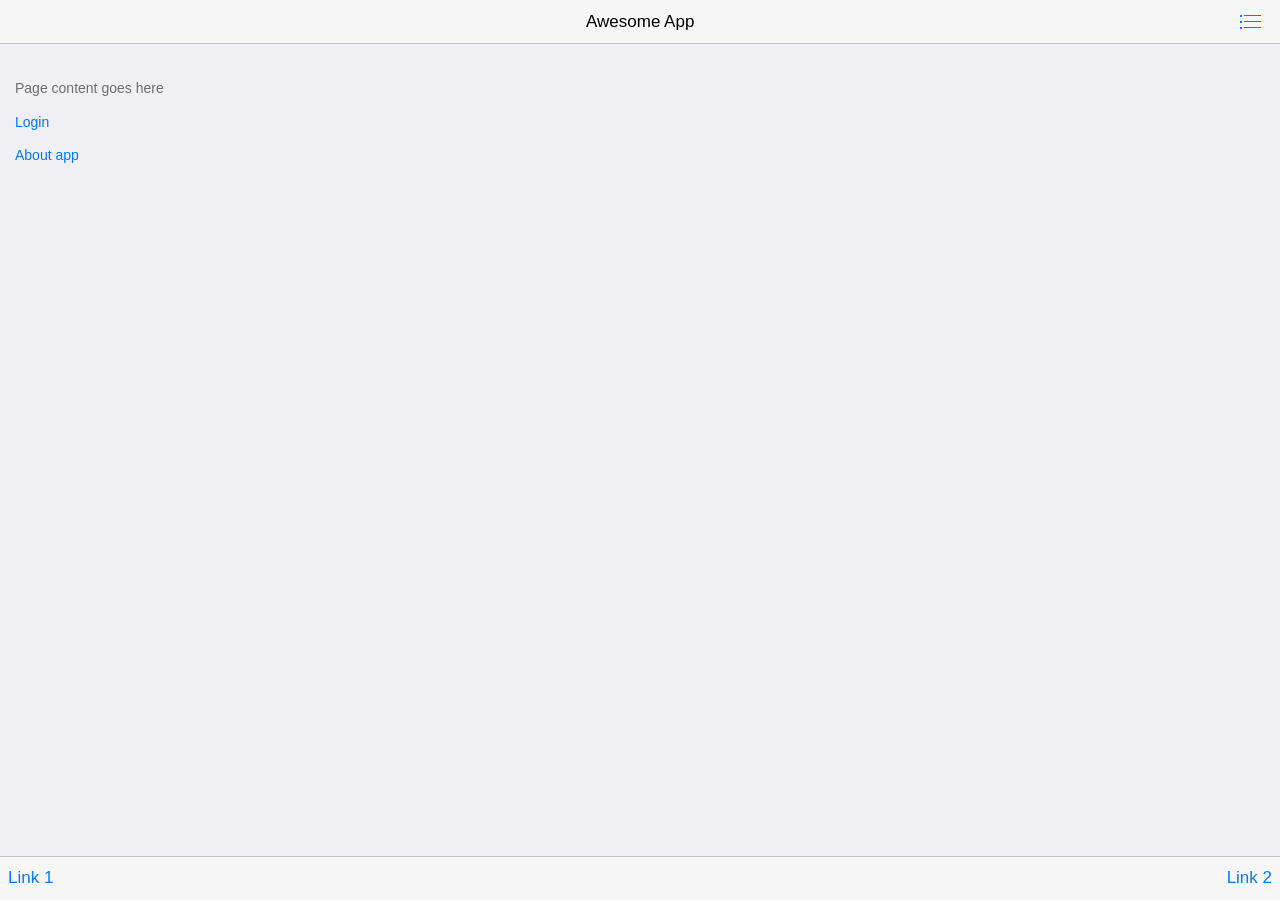
==== commit ff0e8bce: "Login Form simple" ====
--- a/Song Lister/platforms/browser/www/index.html
+++ b/Song Lister/platforms/browser/www/index.html
@@ -73,8 +73,12 @@
                         <div class="content-block">
                             <p>Page content goes here</p>
                             <!-- Link to another page -->
-                            <a href="about.html">About app</a>
-                            <p class="something">hello world</p>
+                            <p>
+                                <a href="login.html">Login</a>
+                            </p>
+                            <p>
+                                <a href="about.html">About app</a>
+                            </p>
                         </div>
                     </div>
                 </div>
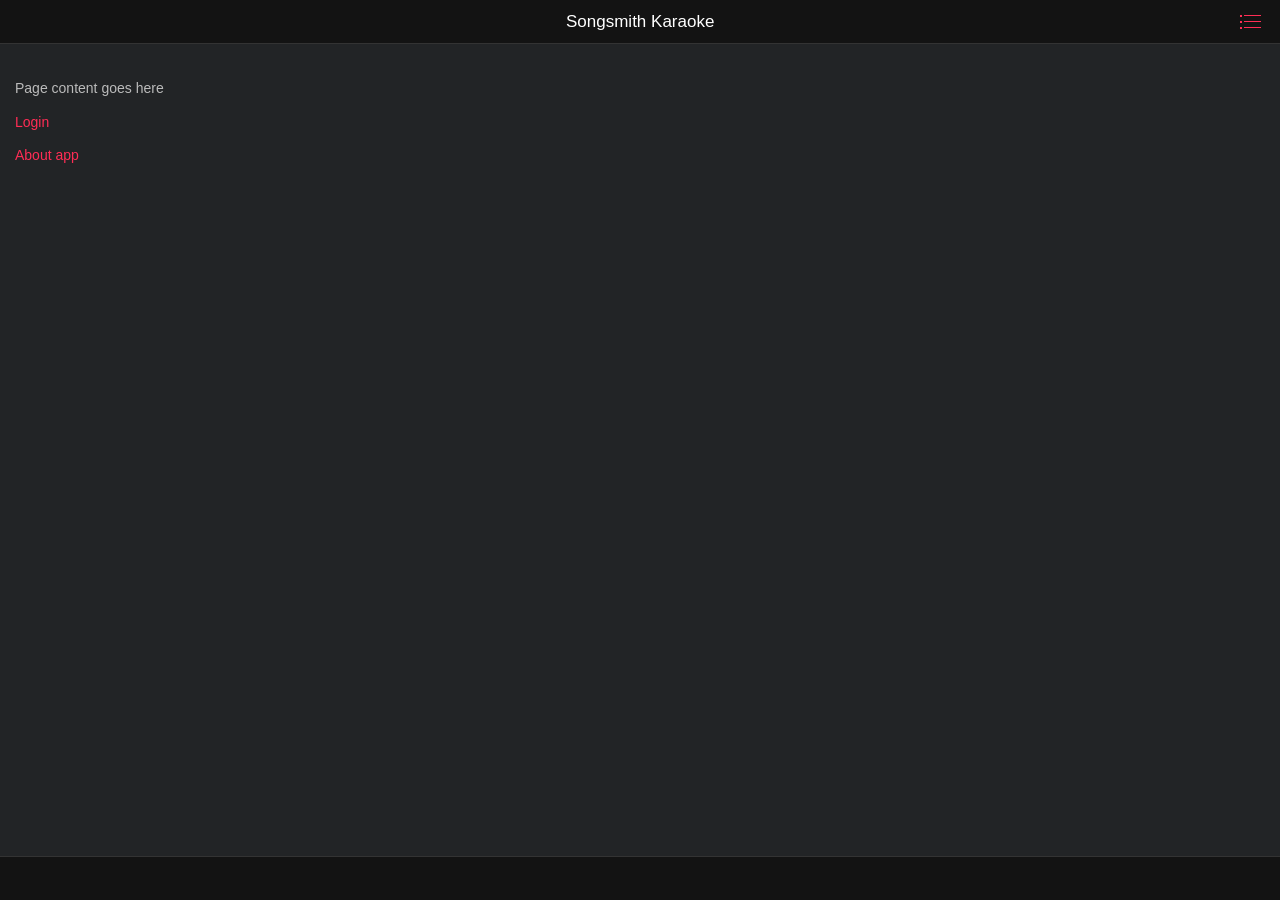
==== commit 8a081a4d: "Icon, Home Button, No Toolbar" ====
--- a/Song Lister/platforms/browser/www/index.html
+++ b/Song Lister/platforms/browser/www/index.html
@@ -21,7 +21,7 @@
     <meta name="msapplication-tap-highlight" content="no">
 
     <!-- Your app title -->
-    <title>My App</title>
+    <title>Songsmith Karaoke</title>
 
     <!-- This template defaults to the iOS CSS theme. To support both iOS and material design themes, see the Framework7 Tutorial at the link below:
         http://www.idangero.us/framework7/tutorials/maintain-both-ios-and-material-themes-in-single-app.html
@@ -29,11 +29,11 @@
 
     <link rel="stylesheet" href="lib/framework7/css/framework7.ios.min.css">
     <link rel="stylesheet" href="lib/framework7/css/framework7.ios.colors.min.css">
-
+    <link rel="stylesheet" href="css/framework7-icons.css">
     <link rel="stylesheet" href="css/styles.css">
 </head>
 
-<body>
+<body class="layout-dark theme-pink">
     <!-- Status bar overlay for full screen mode (PhoneGap) -->
     <div class="statusbar-overlay"></div>
 
@@ -54,7 +54,7 @@
             <div class="navbar">
                 <div class="navbar-inner">
                     <!-- We need cool sliding animation on title element, so we have additional "sliding" class -->
-                    <div class="center sliding">Awesome App</div>
+                    <div class="center sliding">Songsmith Karaoke</div>
                     <div class="right">
                         <!--
                           Right link contains only icon - additional "icon-only" class
@@ -67,7 +67,7 @@
             <!-- Pages container, because we use fixed-through navbar and toolbar, it has additional appropriate classes-->
             <div class="pages navbar-through toolbar-through">
                 <!-- Page, "data-page" contains page name -->
-                <div data-page="index" class="page">
+                <div data-page="index" class="page no-toolbar">
                     <!-- Scrollable page content -->
                     <div class="page-content">
                         <div class="content-block">
@@ -78,7 +78,7 @@
                             </p>
                             <p>
                                 <a href="about.html">About app</a>
-                            </p>
+                            </p>                            
                         </div>
                     </div>
                 </div>
@@ -86,9 +86,7 @@
             <!-- Bottom Toolbar-->
             <div class="toolbar">
                 <div class="toolbar-inner">
-                    <!-- Toolbar links -->
-                    <a href="#" class="link">Link 1</a>
-                    <a href="#" class="link">Link 2</a>
+                    
                 </div>
             </div>
         </div>
--- a/Song Lister/platforms/browser/www/css/framework7-icons.css
+++ b/Song Lister/platforms/browser/www/css/framework7-icons.css
@@ -0,0 +1,31 @@
+@font-face {
+  font-family: 'Framework7 Icons';
+  font-style: normal;
+  font-weight: 400;
+  src: url("../fonts/Framework7Icons-Regular.eot");
+  src: url("../fonts/Framework7Icons-Regular.woff2") format("woff2"),
+       url("../fonts/Framework7Icons-Regular.woff") format("woff"),
+       url("../fonts/Framework7Icons-Regular.ttf") format("truetype");
+}
+
+.f7-icons, .framework7-icons {
+  font-family: 'Framework7 Icons';
+  font-weight: normal;
+  font-style: normal;
+  font-size: 25px;
+  line-height: 1;
+  letter-spacing: normal;
+  text-transform: none;
+  display: inline-block;
+  white-space: nowrap;
+  word-wrap: normal;
+  direction: ltr;
+  -webkit-font-smoothing: antialiased;
+  text-rendering: optimizeLegibility;
+  -moz-osx-font-smoothing: grayscale;
+  -webkit-font-feature-settings: "liga";
+  -moz-font-feature-settings: "liga=1";
+  -moz-font-feature-settings: "liga";
+  font-feature-settings: "liga";
+  text-align: center;
+}
--- a/Song Lister/platforms/browser/www/css/styles.css
+++ b/Song Lister/platforms/browser/www/css/styles.css
@@ -12,4 +12,11 @@
 
 .statusbar-overlay {
     background: #000000;
-}+}
+
+.size-22 { font-size: 22px }
+.size-25 { font-size: 25px }
+.size-29 { font-size: 29px }
+.size-50 { font-size: 50px }
+
+.mainmenu .col-50 {text-align: center;}
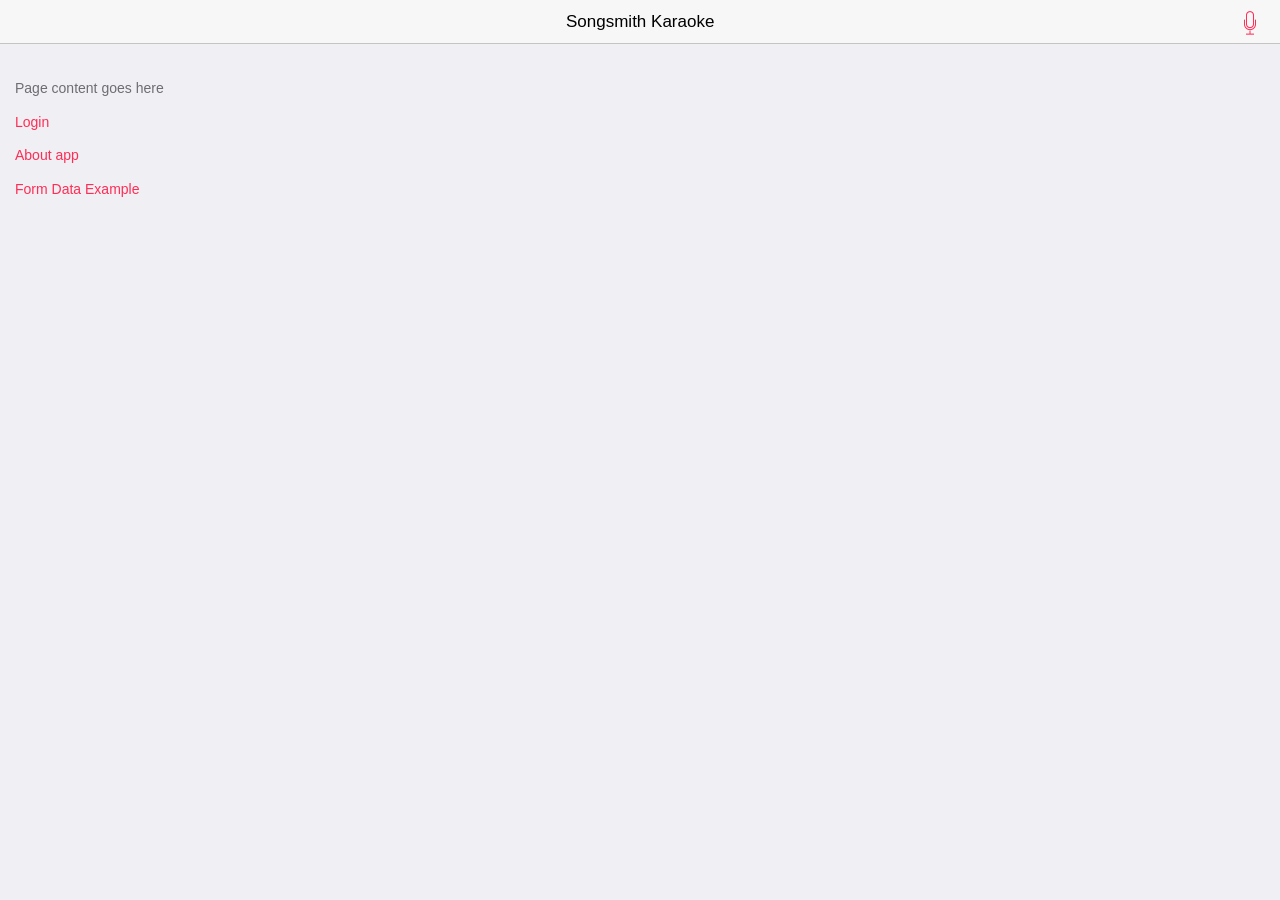
==== commit 9cf5e592: "prob solving" ====
--- a/Song Lister/platforms/browser/www/index.html
+++ b/Song Lister/platforms/browser/www/index.html
@@ -33,7 +33,7 @@
     <link rel="stylesheet" href="css/styles.css">
 </head>
 
-<body class="layout-dark theme-pink">
+<body class="theme-pink">
     <!-- Status bar overlay for full screen mode (PhoneGap) -->
     <div class="statusbar-overlay"></div>
 
@@ -42,7 +42,52 @@
     <!-- Left panel with reveal effect-->
     <div class="panel panel-left panel-reveal">
         <div class="content-block">
-            <p>Left panel content goes here</p>
+                
+                <div class="card">
+                        <div class="card-header">Singer Name</div>
+                        <div class="card-content">
+                            <div class="card-content-inner">
+                                Artist Name - Song Title
+                            </div>
+                        </div>
+                        <div class="card-footer"><b>1</b> Now on stage</div>
+                    </div>
+                    <div class="card">
+                            <div class="card-header">Singer Name</div>
+                            <div class="card-content">
+                                <div class="card-content-inner">
+                                    Artist Name - Song Title
+                                </div>
+                            </div>
+                            <div class="card-footer"><b>2</b> Approximately 4 minutes</div>
+                    </div>
+                    <div class="card">
+                            <div class="card-header">Singer Name</div>
+                            <div class="card-content">
+                                <div class="card-content-inner">
+                                    Artist Name - Song Title
+                                </div>
+                            </div>
+                            <div class="card-footer"><b>3</b> Approximately 8 minutes</div>
+                    </div>
+                    <div class="card">
+                            <div class="card-header">Singer Name</div>
+                            <div class="card-content">
+                                <div class="card-content-inner">
+                                    Artist Name - Song Title
+                                </div>
+                            </div>
+                            <div class="card-footer"><b>4</b> Approximately 12 minutes</div>
+                    </div>
+                    <div class="card">
+                            <div class="card-header">Singer Name</div>
+                            <div class="card-content">
+                                <div class="card-content-inner">
+                                    Artist Name - Song Title
+                                </div>
+                            </div>
+                            <div class="card-footer"><b>5</b> Approximately 16 minutes</div>
+                    </div>
         </div>
     </div>
 
@@ -60,7 +105,7 @@
                           Right link contains only icon - additional "icon-only" class
                           Additional "open-panel" class tells app to open panel when we click on this link
                         -->
-                        <a href="#" class="link icon-only open-panel"><i class="icon icon-bars"></i></a>
+                        <a href="#" class="link icon-only open-panel"><i class="f7-icons">mic</i></a>
                     </div>
                 </div>
             </div>
@@ -78,7 +123,10 @@
                             </p>
                             <p>
                                 <a href="about.html">About app</a>
-                            </p>                            
+                            </p> 
+                            <p>
+                                <a href="form-data-example.html">Form Data Example</a>
+                            </p>                           
                         </div>
                     </div>
                 </div>
--- a/Song Lister/platforms/browser/www/css/styles.css
+++ b/Song Lister/platforms/browser/www/css/styles.css
@@ -19,4 +19,6 @@
 .size-29 { font-size: 29px }
 .size-50 { font-size: 50px }
 
-.mainmenu .col-50 {text-align: center;}+.mainmenu .col-50 {text-align: center;}
+
+.toolbar {display: none;}
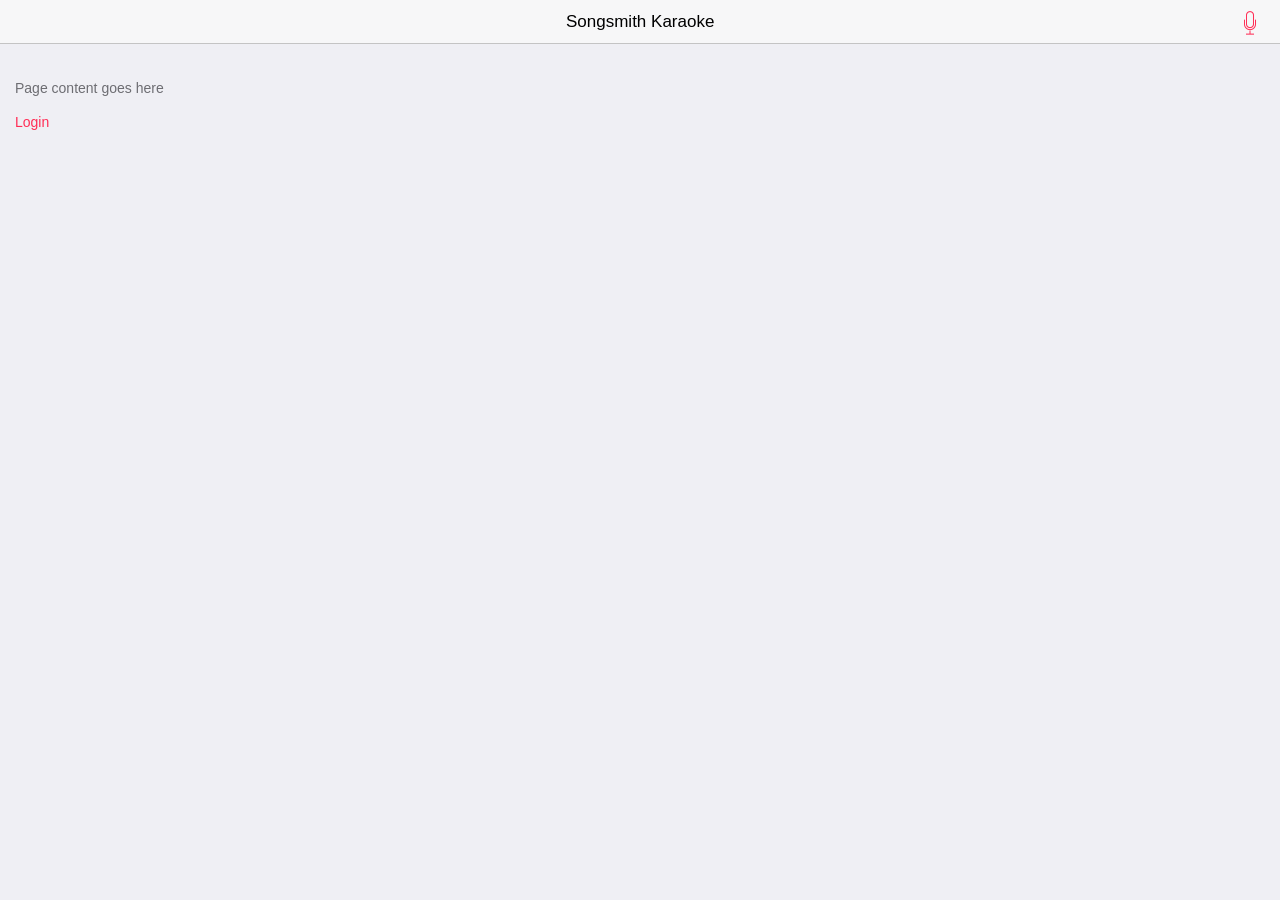
==== commit f63308dc: "hid test links" ====
--- a/Song Lister/platforms/browser/www/index.html
+++ b/Song Lister/platforms/browser/www/index.html
@@ -121,12 +121,12 @@
                             <p>
                                 <a href="login.html">Login</a>
                             </p>
-                            <p>
+                            <!--p>
                                 <a href="about.html">About app</a>
                             </p> 
                             <p>
                                 <a href="form-data-example.html">Form Data Example</a>
-                            </p>                           
+                            </p-->                           
                         </div>
                     </div>
                 </div>
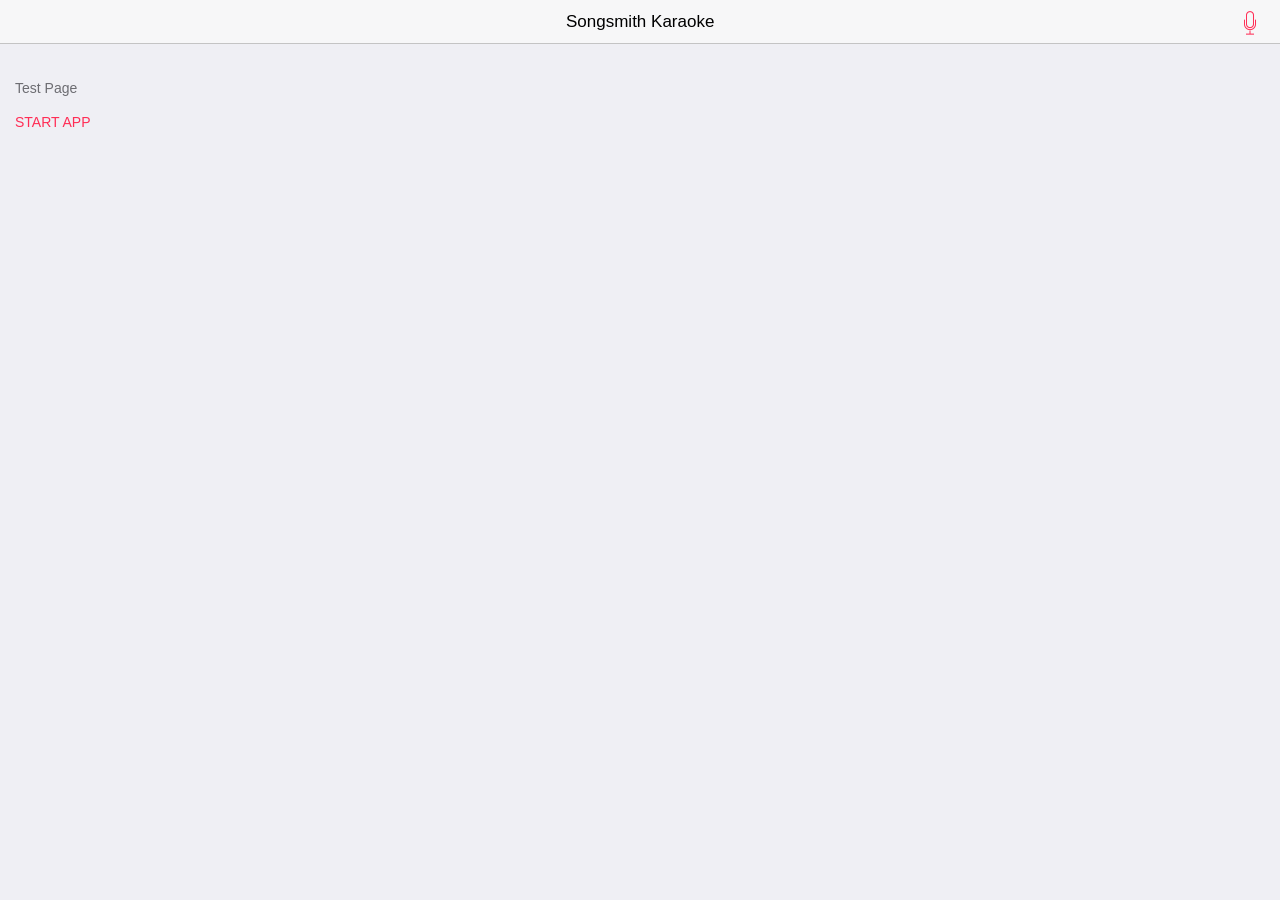
==== commit 734d4258: "Jeff Demo" ====
--- a/Song Lister/platforms/browser/www/index.html
+++ b/Song Lister/platforms/browser/www/index.html
@@ -116,10 +116,10 @@
                     <!-- Scrollable page content -->
                     <div class="page-content">
                         <div class="content-block">
-                            <p>Page content goes here</p>
+                            <p>Test Page</p>
                             <!-- Link to another page -->
                             <p>
-                                <a href="login.html">Login</a>
+                                <a href="login.html">START APP</a>
                             </p>
                             <!--p>
                                 <a href="about.html">About app</a>
